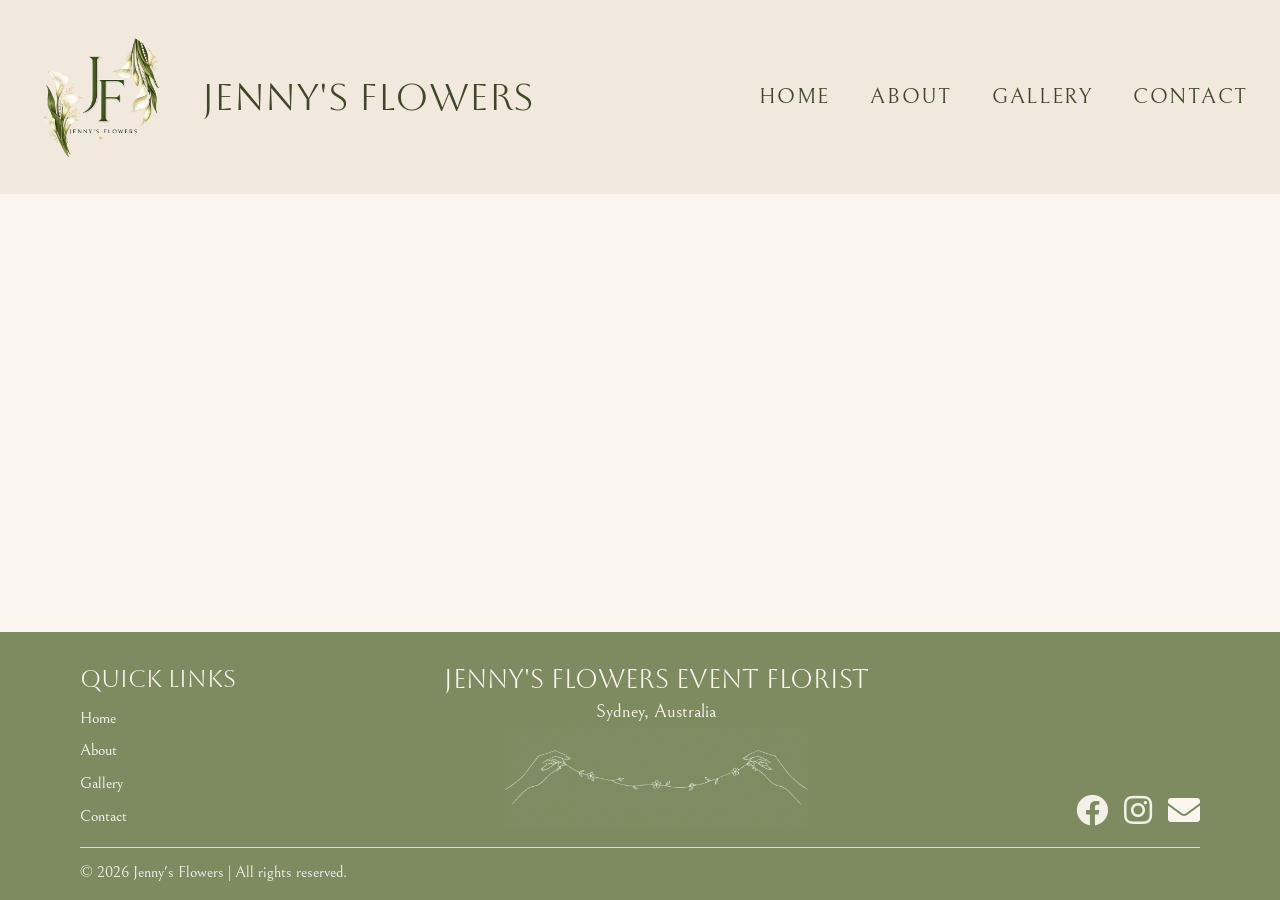
==== index.html @ c00c003e "Updates" ====
<!doctype html><html lang=""><head><meta charset="utf-8"><meta http-equiv="X-UA-Compatible" content="IE=edge"><meta name="viewport" content="width=device-width,initial-scale=1"><link rel="icon" href="/favicon.ico?v=2"><link rel="apple-touch-icon" href="/apple-touch-icon.png"><link rel="shortcut icon" href="/favicon.ico?v=2"><link rel="stylesheet" href="https://cdnjs.cloudflare.com/ajax/libs/font-awesome/5.15.4/css/all.min.css"><link rel="preconnect" href="https://fonts.googleapis.com"><link rel="preconnect" href="https://fonts.gstatic.com" crossorigin><link href="https://fonts.googleapis.com/css2?family=Aboreto&family=Bellefair&display=swap" rel="stylesheet"><title>jennys-flowers</title><script>// Handle redirects from 404.html
        (function () {
            const redirect = new URLSearchParams(window.location.search).get('redirect')
            if (redirect) {
                const nextPath = decodeURIComponent(redirect).replace(/^\/+/, '')
                history.replaceState(null, null, nextPath ? '/' + nextPath : '/')
            }
        })();</script><script defer="defer" src="/js/chunk-vendors.be7de935.js"></script><script defer="defer" src="/js/app.9e71cc03.js"></script><link href="/css/chunk-vendors.f1b2eaf0.css" rel="stylesheet"><link href="/css/app.28d55edc.css" rel="stylesheet"></head><body><noscript><strong>We're sorry but jennys-flowers doesn't work properly without JavaScript enabled. Please enable it to continue.</strong></noscript><div id="app"></div></body></html>
---- css/app.28d55edc.css ----
.copy-email[data-v-571bb3ab]{position:relative;display:inline-block}.copy-email__button[data-v-571bb3ab]{padding:0;border:0;background:transparent;color:inherit;font:inherit;line-height:inherit;text-decoration:inherit;cursor:pointer}.copy-email__message[data-v-571bb3ab]{position:absolute;left:50%;bottom:calc(100% + .5rem);z-index:20;min-width:-moz-max-content;min-width:max-content;padding:.35rem .65rem;border-radius:999px;background:var(--color-primary-dark);color:var(--color-bg);font-size:.8rem;line-height:1.2;white-space:nowrap;box-shadow:var(--shadow-soft);opacity:0;pointer-events:none;transform:translate(-50%,.2rem);transition:opacity .2s ease,transform .2s ease}.copy-email__message--visible[data-v-571bb3ab]{opacity:1;transform:translate(-50%)}.copy-email__message--error[data-v-571bb3ab]{background:var(--color-accent);color:var(--color-primary-dark)}.footer[data-v-91e7841a]{flex-shrink:0;width:100%;padding:var(--space-5) 0 var(--space-3);background:var(--color-primary)}.footer__inner[data-v-91e7841a]{width:calc(90% - 2rem);max-width:none;margin:0 auto}.footer-main[data-v-91e7841a]{display:grid;grid-template-columns:auto minmax(0,1fr) auto;gap:var(--space-4) var(--space-6);align-items:start}.footer-brand[data-v-91e7841a]{display:grid;justify-items:center;text-align:center}.footer__divider[data-v-91e7841a]{height:clamp(4.75rem,9vw,6.75rem);width:min(16rem,42vw);max-width:100%;background-color:var(--color-bg);-webkit-mask-image:url(/img/jennys_flower_divider_transparent.4cfa259c.png);mask-image:url(/img/jennys_flower_divider_transparent.4cfa259c.png);-webkit-mask-repeat:no-repeat;mask-repeat:no-repeat;-webkit-mask-position:center;mask-position:center;-webkit-mask-size:contain;mask-size:contain}.footer a[data-v-91e7841a]{text-decoration:none;display:inline-block}.footer a[data-v-91e7841a]:hover{color:var(--color-bg)!important;transition:color .3s ease}.footer-copy h3[data-v-91e7841a],.footer-copy h5[data-v-91e7841a],.footer-text[data-v-91e7841a]{color:var(--color-bg)}.footer-copy[data-v-91e7841a]{display:grid;gap:.35rem}.footer-heading[data-v-91e7841a]{margin:0 0 var(--space-2);color:var(--color-bg);font-family:var(--font-display);font-size:clamp(1.25rem,1.9vw,1.55rem)}.footer-copy h3[data-v-91e7841a]{margin:0;font-family:var(--font-display);font-size:clamp(1.25rem,2vw,1.7rem)}.footer-copy h5[data-v-91e7841a]{margin:0;font-size:clamp(1.15rem,1.45vw,1.3rem)}.footer-text[data-v-91e7841a]{margin:0;opacity:.95}.footer-links[data-v-91e7841a]{display:grid;justify-items:start;text-align:left;align-self:start;justify-self:start}.footer-nav[data-v-91e7841a]{display:grid;gap:.55rem}.footer-nav a[data-v-91e7841a]{color:var(--color-bg);font-size:1rem}.footer-social[data-v-91e7841a]{align-self:end;justify-self:end}.social-links[data-v-91e7841a]{display:flex;justify-content:flex-end;align-items:center;gap:var(--space-3);margin-top:0;color:var(--color-bg)}.footer-bottom[data-v-91e7841a]{margin-top:var(--space-3);padding-top:var(--space-2);border-top:1px solid var(--color-primary-light)}.footer-legal-copy[data-v-91e7841a]{text-align:left}.social-links a[data-v-91e7841a],.social-links[data-v-91e7841a] .copy-email__button{font-size:1.5rem;color:var(--color-bg)}.social-links[data-v-91e7841a] .copy-email__message{color:var(--color-bg)}.social-links[data-v-91e7841a] .copy-email__message--error{color:var(--color-accent-soft)}@media (max-width:767.98px){.footer[data-v-91e7841a]{padding:var(--space-4) 0 var(--space-3)}.footer__inner[data-v-91e7841a]{width:calc(100% - 1.25rem)}.footer-main[data-v-91e7841a]{grid-template-columns:1fr;gap:var(--space-3)}.footer-brand[data-v-91e7841a]{order:1}.footer-links[data-v-91e7841a]{order:2;justify-items:start;text-align:left}.footer-social[data-v-91e7841a]{order:3;justify-self:center}.social-links[data-v-91e7841a]{justify-content:center}.footer-bottom[data-v-91e7841a]{margin-top:var(--space-3)}}@media (max-width:766px){.footer-links[data-v-91e7841a]{justify-items:center;text-align:center;justify-self:center;width:100%}.footer-bottom[data-v-91e7841a],.footer-legal-copy[data-v-91e7841a]{text-align:center}}.navbar[data-v-5c8704b2]{padding:0;overflow:visible}.nav-shell[data-v-5c8704b2]{position:relative;padding-inline:0;align-items:flex-end;overflow:visible}.navbar-nav[data-v-5c8704b2]{align-items:flex-start}.nav-list[data-v-5c8704b2]{gap:var(--space-4)}.nav-link[data-v-5c8704b2]{cursor:pointer;color:var(--color-primary-dark);font-size:clamp(1.05rem,1.8vw,1.35rem);letter-spacing:.08em;padding:.15rem 0;transition:color .25s ease}.nav-link[data-v-5c8704b2]:hover{color:var(--color-primary)}.custom-toggler[data-v-5c8704b2],.navbar-toggler[data-v-5c8704b2],.no-outline[data-v-5c8704b2]{border:none!important;box-shadow:none!important;outline:none!important}.custom-toggler[data-v-5c8704b2]:active,.custom-toggler[data-v-5c8704b2]:focus,.custom-toggler[data-v-5c8704b2]:hover,.custom-toggler[data-v-5c8704b2]:visited,.navbar-toggler[data-v-5c8704b2]:active,.navbar-toggler[data-v-5c8704b2]:focus,.navbar-toggler[data-v-5c8704b2]:hover,.navbar-toggler[data-v-5c8704b2]:visited,.no-outline[data-v-5c8704b2]:active,.no-outline[data-v-5c8704b2]:focus,.no-outline[data-v-5c8704b2]:hover{outline:0!important;box-shadow:none!important;border-color:transparent!important;border:0!important}.custom-toggler .navbar-toggler-icon[data-v-5c8704b2]{background-image:url("data:image/svg+xml;charset=utf8,%3Csvg viewBox=%270 0 32 32%27 xmlns=%27http://www.w3.org/2000/svg%27%3E%3Cpath stroke=%27rgb%2863, 71, 40%29%27 stroke-width=%272%27 stroke-linecap=%27round%27 stroke-miterlimit=%2710%27 d=%27M4 8h24M4 16h24M4 24h24%27/%3E%3C/svg%3E")}@media (min-width:992px){.nav-shell[data-v-5c8704b2]{align-items:stretch}.nav-collapse[data-v-5c8704b2]{position:static;width:auto;min-width:0;padding:0;background:transparent;box-shadow:none;opacity:1;visibility:visible;pointer-events:auto;transform:none}.nav-list[data-v-5c8704b2]{flex-direction:row;align-items:center;margin-top:0}}@media (max-width:991.98px){.nav-collapse[data-v-5c8704b2]{position:absolute;top:0;right:calc(100% + .65rem);z-index:80;width:-moz-max-content;width:max-content;min-width:12rem;padding:.85rem 1rem;border-radius:var(--radius-panel);background:hsla(38,52%,96%,.96);box-shadow:var(--shadow-soft);-webkit-backdrop-filter:blur(10px);backdrop-filter:blur(10px);opacity:0;visibility:hidden;pointer-events:none;transform:translateX(.75rem);transition:opacity .25s ease,transform .25s ease,visibility 0s linear .25s}.nav-collapse--open[data-v-5c8704b2]{opacity:1;visibility:visible;pointer-events:auto;transform:translateX(0);transition-delay:0s}.navbar-nav[data-v-5c8704b2]{margin-top:0;gap:var(--space-3)!important}.nav-link[data-v-5c8704b2]{display:block;white-space:nowrap}}.router-link-active[data-v-5c8704b2]{color:var(--color-primary);font-weight:700}.nav-item[data-v-5c8704b2]{text-align:left}.site-header[data-v-0a4d6a3c]{position:relative;z-index:40;background-color:hsla(33,45%,91%,.95)}.site-header__inner[data-v-0a4d6a3c]{display:flex;flex-wrap:nowrap;align-items:center;justify-content:space-between;gap:var(--space-4);width:100%;max-width:none;padding-block:var(--space-2);padding-inline:clamp(.75rem,2vw,1.5rem)}.site-branding[data-v-0a4d6a3c]{display:flex;flex:1 1 auto;align-items:center;gap:var(--space-5);min-width:0}.site-brand[data-v-0a4d6a3c]{margin-right:0;flex-shrink:0}.site-logo[data-v-0a4d6a3c]{height:clamp(5.75rem,11vw,9.4rem);width:auto;padding-left:.35rem}.site-title[data-v-0a4d6a3c]{color:var(--color-primary-dark);font-size:clamp(1.75rem,3vw,2.5rem);font-family:var(--font-display);font-weight:400;line-height:1.1;text-align:left;white-space:nowrap}.site-nav[data-v-0a4d6a3c]{margin-left:auto;display:flex;min-width:0;align-items:center;justify-content:flex-end;gap:var(--space-2);flex-shrink:0}.site-header__mobile-links[data-v-0a4d6a3c]{display:none}.site-header__mobile-links a[data-v-0a4d6a3c],.site-header__mobile-links[data-v-0a4d6a3c] .copy-email__button{display:inline-flex;align-items:center;justify-content:center;width:2.5rem;height:2.5rem;border-radius:999px;background:var(--color-surface);color:var(--color-primary-dark);text-decoration:none;transition:color .25s ease,background-color .25s ease,transform .25s ease}.site-header__mobile-links a[data-v-0a4d6a3c]:focus-visible,.site-header__mobile-links a[data-v-0a4d6a3c]:hover,.site-header__mobile-links[data-v-0a4d6a3c] .copy-email__button:focus-visible,.site-header__mobile-links[data-v-0a4d6a3c] .copy-email__button:hover{background:var(--color-primary-light);color:var(--color-primary);transform:translateY(-1px)}@media (max-width:991.98px){.site-branding[data-v-0a4d6a3c]{gap:var(--space-1)}}@media (max-width:575.98px){.site-header__inner[data-v-0a4d6a3c]{position:relative;display:block;padding-block:var(--space-2);padding-right:6.5rem}.site-branding[data-v-0a4d6a3c]{gap:.45rem}.site-logo[data-v-0a4d6a3c]{height:4.2rem}.site-title[data-v-0a4d6a3c]{font-size:1.35rem;line-height:.95;white-space:normal}.site-nav[data-v-0a4d6a3c]{position:absolute;top:var(--space-2);right:clamp(.75rem,2vw,1.5rem);flex-direction:column;align-items:flex-end;justify-content:flex-start;gap:.35rem;margin-left:0;z-index:60}.site-header__mobile-links[data-v-0a4d6a3c]{display:flex;align-items:center;gap:.4rem}.site-header__mobile-links a[data-v-0a4d6a3c],.site-header__mobile-links[data-v-0a4d6a3c] .copy-email__button{width:2rem;height:2rem;font-size:.85rem}}.scroll-top-button[data-v-67e7c828]{position:fixed;right:clamp(.9rem,2vw,1.5rem);bottom:clamp(1rem,2.5vw,1.75rem);z-index:120;display:inline-flex;align-items:center;justify-content:center;width:3rem;height:3rem;border:1px solid var(--color-primary);border-radius:999px;background:hsla(38,52%,96%,.94);color:var(--color-primary-dark);box-shadow:var(--shadow-soft);-webkit-backdrop-filter:blur(8px);backdrop-filter:blur(8px);transition:transform .25s ease,background-color .25s ease,color .25s ease,opacity .25s ease}.scroll-top-button[data-v-67e7c828]:focus-visible,.scroll-top-button[data-v-67e7c828]:hover{background:var(--color-accent);color:var(--color-white);transform:translateY(-2px)}@media (max-width:575.98px){.scroll-top-button[data-v-67e7c828]{width:2.7rem;height:2.7rem;right:.85rem;bottom:.9rem}}.app-wrapper{min-height:100vh;display:flex;flex-direction:column}.main-content{flex:1 0 auto;width:100%;display:flex;flex-direction:column;padding-bottom:var(--space-5)}.thank-you-popup[data-v-0f06ff4d]{position:fixed;top:0;left:0;width:100%;height:100%;background-color:rgba(47,47,42,.42);display:flex;justify-content:center;align-items:center;z-index:1000}.popup-content[data-v-0f06ff4d]{background-color:var(--color-surface);color:var(--color-primary-dark);padding:2rem 1.5rem;border:1px solid var(--color-primary-light);border-radius:var(--radius-panel);text-align:center;position:relative;max-width:400px;width:90%;box-shadow:var(--shadow-soft)}.popup-content p[data-v-0f06ff4d]{font-size:clamp(1.2rem,2vw,1.5rem);margin-bottom:0}.close-btn[data-v-0f06ff4d]{position:absolute;top:10px;right:15px;background:none;border:none;color:var(--color-primary);font-size:24px;cursor:pointer}.contact-form-container[data-v-4f8b0415]{width:min(100%,52rem);margin:0 auto;padding:clamp(1.25rem,2vw,2rem);position:relative;background:var(--color-bg);border-radius:var(--radius-panel);box-shadow:var(--shadow-soft)}.contact-intro[data-v-4f8b0415]{margin-bottom:var(--space-4)}.contact-intro[data-v-4f8b0415] .contact-email-link{color:var(--color-primary);text-decoration:underline;text-decoration-color:var(--color-primary-light)}.contact-form[data-v-4f8b0415]{margin-top:var(--space-3)}.client-info[data-v-4f8b0415]{font-size:var(--font-size-body)}.form-group[data-v-4f8b0415]{display:grid;gap:var(--space-2);margin-bottom:var(--space-3)}.form-group--spacious[data-v-4f8b0415]{margin-bottom:var(--space-5)}.form-group--recaptcha[data-v-4f8b0415]{margin-bottom:var(--space-4)}.form-label[data-v-4f8b0415]{color:var(--color-primary-dark);font-size:.95rem;letter-spacing:.06em;text-transform:uppercase}.form-control[data-v-4f8b0415]{border:1.5px solid var(--color-primary-light);border-radius:.8rem;padding:.85rem 1rem;background-color:var(--color-white);color:var(--color-text)}.form-control[data-v-4f8b0415]::-moz-placeholder{color:var(--color-text-muted);opacity:.85}.form-control[data-v-4f8b0415]::placeholder{color:var(--color-text-muted);opacity:.85}.form-control[data-v-4f8b0415]:focus{box-shadow:0 0 0 .18rem rgba(126,139,97,.16);border-color:var(--color-primary)}textarea.form-control[data-v-4f8b0415]{min-height:8.75rem;resize:vertical}.submit-button[data-v-4f8b0415]{min-width:8.75rem;background-color:var(--color-primary);border-color:var(--color-primary);color:var(--color-white);font-size:1.1rem;letter-spacing:.04em}.submit-button[data-v-4f8b0415]:focus-visible,.submit-button[data-v-4f8b0415]:hover{background-color:var(--color-primary-dark);border-color:var(--color-primary-dark);color:var(--color-white)}.submit-button[data-v-4f8b0415]:disabled{opacity:.8}.recaptcha-slot[data-v-4f8b0415]{transform-origin:left top}@media (max-width:767.98px){.contact-form-container[data-v-4f8b0415]{padding:1rem}.submit-button[data-v-4f8b0415]{width:100%}}@media (max-width:430px){.recaptcha-slot[data-v-4f8b0415]{transform:scale(.9)}}.gallery-grid--masonry[data-v-34f7769f]{width:min(90vw,1600px);max-width:100%;margin:0 auto}.gallery-row[data-v-34f7769f]{margin:0}.gallery-tile[data-v-34f7769f]{margin:0;overflow:hidden;border-radius:var(--radius-panel);background:var(--color-surface-strong);box-shadow:var(--shadow-soft);aspect-ratio:4/5}.gallery-masonry[data-v-34f7769f]{--gallery-masonry-row-height:8px;display:grid;grid-template-columns:repeat(2,minmax(0,1fr));grid-auto-rows:var(--gallery-masonry-row-height);gap:.45rem;align-items:start}.gallery-image-trigger[data-v-34f7769f]{width:100%;padding:0;border:0;background:transparent;display:block;cursor:zoom-in}.gallery-image-trigger[data-v-34f7769f]:focus-visible{outline:2px solid var(--color-primary);outline-offset:-2px}.gallery-tile--masonry[data-v-34f7769f]{grid-row-end:span 1;margin-bottom:0;overflow:hidden;aspect-ratio:auto;border-radius:var(--radius-panel);background:transparent;box-shadow:none}.gallery-image[data-v-34f7769f]{width:100%;height:100%;-o-object-fit:cover;object-fit:cover;display:block;transition:transform .3s ease}.gallery-image--masonry[data-v-34f7769f]{width:100%;height:auto;-o-object-fit:contain;object-fit:contain}.gallery-tile:hover .gallery-image[data-v-34f7769f]{transform:scale(1.03)}@media (min-width:900px){.gallery-masonry[data-v-34f7769f]{grid-template-columns:repeat(3,minmax(0,1fr))}}@media (min-width:1200px){.gallery-masonry[data-v-34f7769f]{grid-template-columns:repeat(4,minmax(0,1fr))}}.contact-section[data-v-89f85a46]{display:grid;gap:var(--space-5);padding-top:0}.contact-info-hero[data-v-89f85a46]{position:relative;isolation:isolate;display:grid;align-items:center;width:100vw;margin-inline:calc(50% - 50vw);min-height:clamp(18rem,42vw,28rem);padding:clamp(1rem,3vw,2rem);overflow:hidden}.contact-info-hero[data-v-89f85a46]:before{content:"";position:absolute;inset:0;z-index:-2;background-image:var(--contact-background-image);background-position:50%;background-repeat:no-repeat;background-size:cover}.contact-info-hero[data-v-89f85a46]:after{content:"";position:absolute;inset:0;z-index:-1;background:hsla(60,6%,50%,.32)}.info[data-v-89f85a46]{width:100%;max-width:100%}.contact-info-stack[data-v-89f85a46]{display:grid;gap:var(--space-4);width:min(55vw,64rem);margin:0 auto}.contact-text[data-v-89f85a46]{margin:0;color:var(--color-text-soft);font-size:var(--font-size-body)}.contact-card[data-v-89f85a46]{width:100%;max-width:34rem}.contact-card .section-title[data-v-89f85a46]{margin-bottom:var(--space-2)}@media (min-width:768px){.contact-info-stack[data-v-89f85a46]{grid-template-columns:repeat(2,minmax(0,1fr));align-items:stretch}.contact-card[data-v-89f85a46]{max-width:none}}.about-page[data-v-15de1800]{width:90vw;max-width:90vw;padding-inline:0}.about-block[data-v-15de1800]{display:grid;gap:0;align-items:stretch}.about-media[data-v-15de1800]{width:100%;margin:0;overflow:hidden;border-radius:var(--radius-panel);box-shadow:var(--shadow-soft);aspect-ratio:4/5}.about-image[data-v-15de1800]{width:100%;height:100%;-o-object-fit:cover;object-fit:cover;display:block}.about-copy[data-v-15de1800]{width:100%;margin:0}.about-panel[data-v-15de1800]{display:grid;gap:var(--space-5);text-align:left;height:100%}.about-panel .body-copy[data-v-15de1800]{text-align:justify;text-justify:inter-word}.about-section[data-v-15de1800]{display:grid;gap:var(--space-3)}.about-signoff[data-v-15de1800]{text-align:center}@media (min-width:992px){.about-block[data-v-15de1800]{grid-template-columns:minmax(18rem,24rem) minmax(0,1fr);grid-template-areas:"media copy"}.about-copy[data-v-15de1800]{grid-area:copy}.about-media[data-v-15de1800]{grid-area:media;height:100%;aspect-ratio:auto;border-top-right-radius:0;border-bottom-right-radius:0}.about-panel[data-v-15de1800]{border-top-left-radius:0;border-bottom-left-radius:0}}.lightbox-modal[data-v-5f1d209f]{position:fixed;inset:0;z-index:1200;display:grid;place-items:center;padding:clamp(1rem,3vw,2rem);padding-bottom:calc(clamp(1rem, 3vw, 2rem) + 4.75rem);background:rgba(47,47,42,.72);-webkit-backdrop-filter:blur(4px);backdrop-filter:blur(4px);overscroll-behavior:contain}.lightbox-stage[data-v-5f1d209f]{width:min(80vw,72rem);max-width:100%;max-height:80dvh;display:flex;align-items:center;justify-content:center;touch-action:pan-y pinch-zoom}.lightbox-image[data-v-5f1d209f]{display:block;max-width:100%;max-height:80dvh;width:auto;height:auto;-o-object-fit:contain;object-fit:contain;border-radius:var(--radius-panel);box-shadow:0 1.25rem 3rem rgba(47,47,42,.28)}.lightbox-nav-row[data-v-5f1d209f]{position:fixed;left:50%;bottom:max(1rem,env(safe-area-inset-bottom));transform:translateX(-50%);display:flex;align-items:center;gap:.85rem;padding:.35rem .45rem;border:1px solid var(--color-primary-light);border-radius:999px;background:hsla(33,45%,91%,.9);-webkit-backdrop-filter:blur(10px);backdrop-filter:blur(10px);box-shadow:0 1rem 2rem rgba(47,47,42,.18)}.lightbox-nav[data-v-5f1d209f]{position:static;background:transparent;font-size:2.4rem;place-items:center;cursor:pointer}.lightbox-close[data-v-5f1d209f],.lightbox-nav[data-v-5f1d209f]{width:3rem;height:3rem;border:0;border-radius:999px;color:var(--color-primary-dark);line-height:1;display:grid}.lightbox-close[data-v-5f1d209f]{position:fixed;background:var(--color-surface);top:max(1rem,env(safe-area-inset-top));right:max(1rem,env(safe-area-inset-right));font-size:2rem;place-items:center;cursor:pointer;box-shadow:var(--shadow-soft)}.lightbox-close[data-v-5f1d209f]:focus-visible,.lightbox-close[data-v-5f1d209f]:hover,.lightbox-nav[data-v-5f1d209f]:focus-visible,.lightbox-nav[data-v-5f1d209f]:hover{background:var(--color-primary);color:var(--color-white)}.lightbox-nav[data-v-5f1d209f]:disabled{opacity:.4;cursor:not-allowed}@media (max-width:767px){.lightbox-modal[data-v-5f1d209f]{padding:.85rem;padding-bottom:5.1rem}.lightbox-image[data-v-5f1d209f],.lightbox-stage[data-v-5f1d209f]{max-height:72dvh}.lightbox-image[data-v-5f1d209f]{width:100%}.lightbox-nav-row[data-v-5f1d209f]{gap:.7rem;bottom:max(.75rem,env(safe-area-inset-bottom));padding:.3rem .4rem}.lightbox-close[data-v-5f1d209f],.lightbox-nav[data-v-5f1d209f]{width:2.75rem;height:2.75rem}.lightbox-nav[data-v-5f1d209f]{font-size:2rem}.lightbox-close[data-v-5f1d209f]{font-size:1.85rem}}.gallery-page[data-v-7d17e92a]{width:100%;padding-inline:0}.gallery-copy[data-v-7d17e92a]{text-align:center}.gallery-copy .page-heading[data-v-7d17e92a]{font-size:clamp(1.35rem,2.7vw,2.05rem)}.gallery-filters[data-v-7d17e92a]{display:flex;flex-wrap:wrap;justify-content:center;gap:var(--space-1);margin-top:var(--space-2)}.filter-button[data-v-7d17e92a]{min-height:2.2rem;padding:.45rem .6rem;font-size:.8rem}.filter-button.active[data-v-7d17e92a],.filter-button[data-v-7d17e92a]:focus-visible,.filter-button[data-v-7d17e92a]:hover{background-color:var(--color-primary);border-color:var(--color-primary);color:var(--color-white)}.hero-slideshow[data-v-0fee9284]{position:relative;width:100%;min-height:clamp(28rem,68vh,46rem);overflow:hidden;background:var(--color-surface)}.hero-slides[data-v-0fee9284]{position:absolute;inset:0}.hero-slide[data-v-0fee9284]{position:absolute;inset:0;opacity:0;transition:opacity 1.2s ease}.hero-slide--active[data-v-0fee9284]{opacity:1}.hero-image[data-v-0fee9284]{width:100%;height:100%;-o-object-fit:cover;object-fit:cover}.hero-overlay[data-v-0fee9284]{position:relative;z-index:1;min-height:inherit;display:flex;align-items:flex-start;width:100%;padding:clamp(2.5rem,7vw,5.5rem) 0 calc(clamp(2.5rem, 7vw, 5.5rem) + 1rem)}.hero-progress[data-v-0fee9284]{position:absolute;left:0;right:0;bottom:0;z-index:2;height:3px;background:hsla(0,0%,100%,.28)}.hero-progress-bar[data-v-0fee9284]{display:block;width:100%;height:100%;background:var(--color-white);transform:scaleX(0);transform-origin:left center;animation:hero-progress-0fee9284 var(--hero-progress-duration) linear forwards}.hero-progress-bar--paused[data-v-0fee9284]{animation:none;transform:scaleX(1)}@keyframes hero-progress-0fee9284{0%{transform:scaleX(0)}to{transform:scaleX(1)}}@media (max-width:767.98px){.hero-slideshow[data-v-0fee9284]{min-height:clamp(24rem,62vh,34rem)}.hero-overlay[data-v-0fee9284]{padding:clamp(2rem,8vw,3.5rem) 0 calc(clamp(2rem, 8vw, 3.5rem) + 1rem)}}.price-list-card[data-v-2bddcf09]{width:100%;height:100%;padding:clamp(1.35rem,2vw,2rem);text-align:left;background:radial-gradient(circle at top left,hsla(0,0%,100%,.92),transparent 45%),linear-gradient(135deg,hsla(38,52%,96%,.98),hsla(33,45%,91%,.92));color:var(--color-text)}.price-list-card__header[data-v-2bddcf09]{margin-bottom:1rem;padding-bottom:.8rem;border-bottom:1px solid rgba(126,139,97,.22)}.price-list-card__heading[data-v-2bddcf09]{margin:0;color:var(--color-primary-dark);font-family:var(--font-display);font-size:clamp(1.15rem,1.7vw,1.75rem);letter-spacing:.06em;text-transform:uppercase}.price-list-card__items[data-v-2bddcf09]{--price-column-width:clamp(6.75rem,14vw,8.75rem);position:relative;display:grid;gap:.85rem}.price-list-card__items[data-v-2bddcf09]:after{content:"";position:absolute;top:0;bottom:0;left:calc(100% - var(--price-column-width));width:1px;background:rgba(126,139,97,.22)}.price-list-card__item[data-v-2bddcf09]{padding-top:.85rem;border-top:1px solid rgba(126,139,97,.22)}.price-list-card__item[data-v-2bddcf09]:first-child{padding-top:0;border-top:0}.price-list-card__content[data-v-2bddcf09]{display:grid;grid-template-columns:minmax(0,1fr) var(--price-column-width);gap:0;align-items:start}.price-list-card__copy[data-v-2bddcf09]{display:grid;gap:.45rem;padding-right:1.2rem}.price-list-card__title[data-v-2bddcf09]{margin:0;color:var(--color-primary-dark);font-family:var(--font-display);font-size:clamp(1.05rem,1.5vw,1.55rem);letter-spacing:.05em;text-transform:uppercase}.price-list-card__subtitle[data-v-2bddcf09]{color:var(--color-text-muted);font-size:.72em;letter-spacing:.03em}.price-list-card__details[data-v-2bddcf09]{margin:0;padding-left:1.1rem;display:grid;gap:.35rem;color:var(--color-text);font-size:clamp(.92rem,1.05vw,1.02rem);line-height:1.55}.price-list-card__note[data-v-2bddcf09]{margin:0;color:var(--color-text-muted);font-size:.98rem;font-style:italic;line-height:1.45}.price-list-card__price[data-v-2bddcf09]{margin:0;padding-left:1.2rem;display:grid;gap:.18rem;color:var(--color-primary-dark);font-family:var(--font-display);text-align:left}.price-list-card__price-prefix[data-v-2bddcf09]{font-size:clamp(.82rem,.95vw,.92rem);letter-spacing:.08em;text-transform:uppercase}.price-list-card__price-amount[data-v-2bddcf09]{font-size:clamp(1rem,1.25vw,1.2rem);letter-spacing:.04em;text-transform:uppercase;white-space:nowrap}@media (max-width:575.98px){.price-list-card[data-v-2bddcf09]{padding:1rem}.price-list-card__header[data-v-2bddcf09]{margin-bottom:.85rem;padding-bottom:.7rem}.price-list-card__items[data-v-2bddcf09]{--price-column-width:5.85rem}.price-list-card__copy[data-v-2bddcf09]{padding-right:.9rem}.price-list-card__price[data-v-2bddcf09]{padding-left:.9rem}.price-list-card__price-prefix[data-v-2bddcf09]{font-size:.75rem}.price-list-card__price-amount[data-v-2bddcf09]{font-size:.95rem}}.hero-section[data-v-724d056c]{width:100%;padding:0;display:grid;gap:var(--space-5)}.hero-copy[data-v-724d056c]{width:min(90vw,var(--copy-width));margin:0 auto}.title-container[data-v-724d056c]{text-align:center;-webkit-backdrop-filter:blur(2px);backdrop-filter:blur(2px)}.price-guide-intro[data-v-724d056c]{width:100vw;max-width:none;margin-inline:calc(50% - 50vw)}.price-guide-intro__panel[data-v-724d056c]{display:grid;width:100%;border-radius:0;padding-inline:0}.price-guide-intro__content[data-v-724d056c]{width:min(90vw,var(--copy-width));margin:0 auto;display:grid;gap:var(--space-3);text-align:left}.price-guide-intro__content .body-copy[data-v-724d056c],.price-guide-intro__content .section-title[data-v-724d056c]{margin:0}.home-feature-list[data-v-724d056c]{width:100vw;margin-inline:calc(50% - 50vw);display:grid;gap:var(--space-5)}.home-feature-card[data-v-724d056c]{margin:0 auto;display:grid;grid-template-columns:repeat(2,minmax(0,1fr));background:var(--color-surface);box-shadow:var(--shadow-soft);overflow:hidden}.home-feature-card--image-right .home-feature-card__media[data-v-724d056c]{order:2}.home-feature-card--image-right .home-feature-card__content[data-v-724d056c]{order:1}.home-feature-card--image-right[data-v-724d056c]{width:100vw;max-width:none;margin-inline:calc(50% - 50vw)}.home-feature-card__media[data-v-724d056c]{display:flex;align-items:center;justify-content:center;min-height:100%;background:var(--color-white)}.home-feature-card__media--price-list[data-v-724d056c]{align-items:stretch;background:transparent}.home-feature-card__price-list[data-v-724d056c]{flex:1 1 auto}.home-feature-card__image[data-v-724d056c]{width:100%;height:100%;-o-object-fit:cover;object-fit:cover;-o-object-position:center;object-position:center}.home-feature-card__content[data-v-724d056c]{position:relative;isolation:isolate;display:flex;align-items:center;justify-content:center;padding:clamp(1.5rem,4vw,3rem);min-height:clamp(16rem,30vw,22rem);background-color:var(--color-surface);overflow:hidden}.home-feature-card__content[data-v-724d056c]:before{content:"";position:absolute;inset:0;z-index:-2;background-image:var(--feature-background-image);background-position:50%;background-repeat:no-repeat;background-size:cover;transition:transform .3s ease}.home-feature-card__content[data-v-724d056c]:after{content:"";position:absolute;inset:0;z-index:-1;background:hsla(33,45%,91%,.25)}.home-feature-card__copy[data-v-724d056c]{display:grid;justify-items:center;gap:var(--space-3);text-align:center}.home-feature-card__copy .section-title[data-v-724d056c]{margin-bottom:0}.home-feature-card__link[data-v-724d056c]{min-width:min(100%,16rem)}.home-feature-card:hover .home-feature-card__content[data-v-724d056c]:before{transform:scale(1.03)}@media (min-width:1200px){.home-feature-card__copy .section-title[data-v-724d056c]{font-size:clamp(2rem,2.4vw,2.6rem)}.home-feature-card__link[data-v-724d056c]{min-height:3.2rem;padding-inline:1.4rem;font-size:1.05rem}}@media (max-width:767.98px){.hero-section[data-v-724d056c]{gap:var(--space-4)}.home-feature-card[data-v-724d056c]{grid-template-columns:1fr;grid-template-rows:minmax(0,1fr) minmax(0,1fr);min-height:24rem}.home-feature-card--price-list[data-v-724d056c]{grid-template-rows:auto auto;min-height:0}.home-feature-card--image-right .home-feature-card__content[data-v-724d056c],.home-feature-card--image-right .home-feature-card__media[data-v-724d056c],.home-feature-card__content[data-v-724d056c],.home-feature-card__media[data-v-724d056c]{order:0}.home-feature-card__media[data-v-724d056c]{min-height:100%}.home-feature-card__image[data-v-724d056c]{max-height:100%}.home-feature-card__content[data-v-724d056c]{min-height:100%;padding:var(--space-4)}}:root{--color-bg:#faf6ef;--color-surface:#f3eadf;--color-primary:#7e8b61;--color-primary-dark:#3f4728;--color-primary-light:#d8ddc7;--color-accent:#e7a878;--color-accent-soft:#f4dcd5;--color-line:#d9b36c;--color-text:#2f2f2a;--color-text-muted:#6f705f;--color-white:#fff;--color-surface-strong:var(--color-white);--color-text-soft:var(--color-text-muted);--color-border:var(--color-primary-light);--shadow-soft:0 18px 40px rgba(63,71,40,.08);--radius-panel:0.3rem;--radius-pill:999px;--space-1:0.5rem;--space-2:0.75rem;--space-3:1rem;--space-4:1.5rem;--space-5:2rem;--space-6:3rem;--space-7:4rem;--content-width:1100px;--copy-width:840px;--font-body:"Bellefair",serif;--font-display:"Aboreto",serif;--font-size-lead:clamp(1.25rem,2vw,1.7rem);--font-size-body:clamp(1.08rem,1.45vw,1.32rem);--font-size-title:clamp(2rem,4vw,3.1rem);--font-size-section:clamp(1.5rem,2.4vw,2rem)}*,:after,:before{box-sizing:border-box}html{scroll-behavior:smooth}body{margin:0;background:var(--color-bg);color:var(--color-text);font-family:var(--font-body)}a{color:var(--color-primary);text-decoration-color:var(--color-primary-light);transition:color .25s ease,text-decoration-color .25s ease}a:hover{color:var(--color-primary-dark);text-decoration-color:var(--color-line)}a:focus-visible,button:focus-visible,input:focus-visible,textarea:focus-visible{outline:2px solid var(--color-primary);outline-offset:3px}img{display:block;max-width:100%}button,input,textarea{font:inherit}#app{min-height:100vh;text-align:center;font-family:var(--font-body);font-weight:400;font-style:normal}.page-shell{width:min(100% - 2rem,var(--content-width));margin:0 auto;padding:var(--space-3) 0}.page-copy{width:min(100%,var(--copy-width));margin:0 auto;display:grid;gap:var(--space-4)}.page-panel{background:var(--color-bg);border-radius:var(--radius-panel);box-shadow:var(--shadow-soft);padding:clamp(1.25rem,2vw,2rem)}.page-heading{margin:0 0 var(--space-3);font-size:var(--font-size-title);letter-spacing:.05em}.page-heading,.section-title{color:var(--color-primary-dark);font-family:var(--font-display)}.section-title{margin:0;font-size:var(--font-size-section)}.lead-copy{margin:0;color:var(--color-bg);font-size:var(--font-size-lead);line-height:1.45}.body-copy{margin:0;color:var(--color-text-soft);font-size:var(--font-size-body);line-height:1.7}.gallery-block{margin-top:var(--space-3)}.info-stack,.section-stack{display:grid;gap:var(--space-4)}.info-stack{justify-items:center}.pill-button{display:inline-flex;align-items:center;justify-content:center;min-height:2.9rem;padding:.7rem 1.15rem;border:1px solid var(--color-primary);border-radius:var(--radius-pill);background-color:var(--color-white);color:var(--color-primary-dark);line-height:1;text-decoration:none;transition:background-color .25s ease,border-color .25s ease,color .25s ease,transform .25s ease}.pill-button:focus-visible,.pill-button:hover{background-color:var(--color-primary);border-color:var(--color-primary);color:var(--color-white)}@media(max-width:767.98px){.page-shell{width:min(100% - 1.25rem,var(--content-width));padding:var(--space-5) 0}.page-panel{padding:1.25rem}}
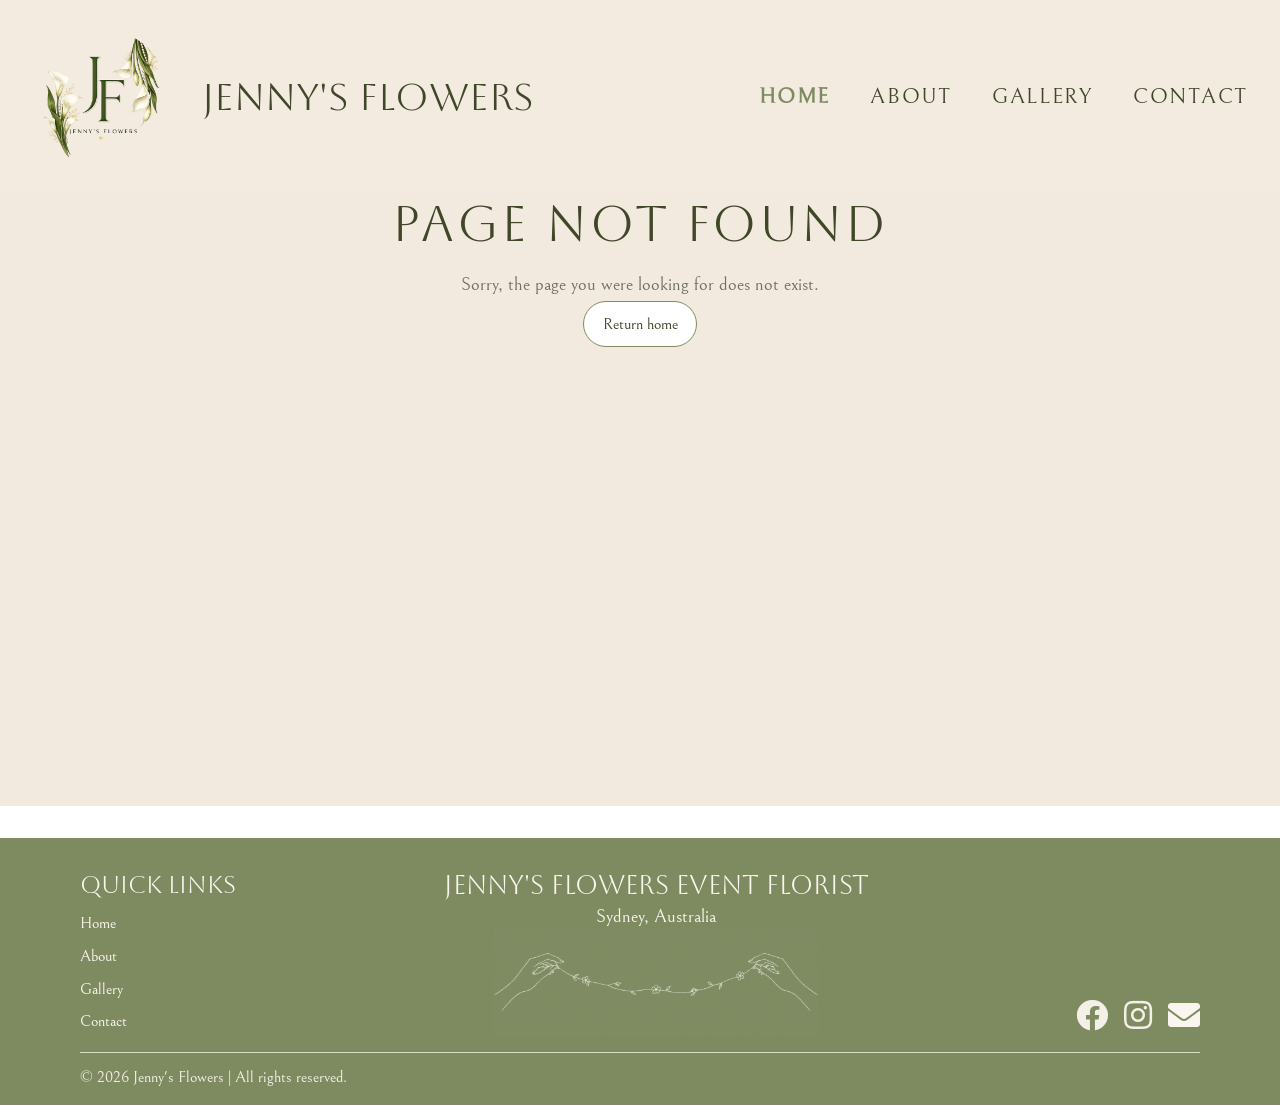
==== commit 02dcf8d7: "Updates" ====
--- a/index.html
+++ b/index.html
@@ -1,8 +1,19 @@
-<!doctype html><html lang=""><head><meta charset="utf-8"><meta http-equiv="X-UA-Compatible" content="IE=edge"><meta name="viewport" content="width=device-width,initial-scale=1"><link rel="icon" href="/favicon.ico?v=2"><link rel="apple-touch-icon" href="/apple-touch-icon.png"><link rel="shortcut icon" href="/favicon.ico?v=2"><link rel="stylesheet" href="https://cdnjs.cloudflare.com/ajax/libs/font-awesome/5.15.4/css/all.min.css"><link rel="preconnect" href="https://fonts.googleapis.com"><link rel="preconnect" href="https://fonts.gstatic.com" crossorigin><link href="https://fonts.googleapis.com/css2?family=Aboreto&family=Bellefair&display=swap" rel="stylesheet"><title>jennys-flowers</title><script>// Handle redirects from 404.html
-        (function () {
-            const redirect = new URLSearchParams(window.location.search).get('redirect')
-            if (redirect) {
-                const nextPath = decodeURIComponent(redirect).replace(/^\/+/, '')
-                history.replaceState(null, null, nextPath ? '/' + nextPath : '/')
-            }
-        })();</script><script defer="defer" src="/js/chunk-vendors.be7de935.js"></script><script defer="defer" src="/js/app.9e71cc03.js"></script><link href="/css/chunk-vendors.f1b2eaf0.css" rel="stylesheet"><link href="/css/app.28d55edc.css" rel="stylesheet"></head><body><noscript><strong>We're sorry but jennys-flowers doesn't work properly without JavaScript enabled. Please enable it to continue.</strong></noscript><div id="app"></div></body></html>+<!DOCTYPE html><html lang="en"><head>
+    <meta charset="utf-8">
+    <meta name="viewport" content="width=device-width, initial-scale=1">
+    <meta name="referrer" content="strict-origin-when-cross-origin">
+    <link rel="icon" href="/favicon.ico?v=2">
+    <link rel="preconnect" href="https://cdnjs.cloudflare.com">
+    <link rel="preconnect" href="https://fonts.googleapis.com">
+    <link rel="preconnect" href="https://fonts.gstatic.com" crossorigin="">
+    <link rel="stylesheet" href="https://cdnjs.cloudflare.com/ajax/libs/font-awesome/5.15.4/css/all.min.css">
+    <link rel="stylesheet" href="https://fonts.googleapis.com/css2?family=Aboreto&amp;family=Bellefair&amp;display=swap">
+    <title>Jenny's Flowers | Wedding &amp; Event Florist Sydney</title>
+    <script type="module" crossorigin="" src="/assets/app-DOT4cWDW.js"></script>
+    <link rel="stylesheet" crossorigin="" href="/assets/app-sDCjPnV7.css">
+  <meta name="description" content="Jenny's Flowers creates elegant fresh and faux florals for weddings, intimate gatherings and grand events across Sydney and beyond."><meta name="robots" content="noindex, nofollow"><link rel="canonical" href="https://junikab.github.io/"></head>
+  <body>
+    <div id="app" data-server-rendered="true"><div class="app-wrapper"><nav class="navbar navbar-expand-lg site-header" data-v-0bb48658=""><div class="container site-header__inner" data-v-0bb48658=""><div class="site-branding" data-v-0bb48658=""><a aria-current="page" href="/" class="router-link-active router-link-exact-active navbar-brand site-brand" data-v-0bb48658=""><img src="/assets/logoChatGPT-CqE9WBmD.png" alt="Jenny's Flowers Logo" height="150" class="site-logo d-inline-block align-text-top rounded-circle" data-v-0bb48658=""></a><div class="site-title" data-v-0bb48658=""><span class="d-inline-block" data-v-0bb48658="">Jenny's<br class="d-md-none" data-v-0bb48658=""> Flowers</span></div></div><div class="site-nav" data-v-0bb48658=""><div class="site-header__mobile-links" aria-label="Social links" data-v-0bb48658=""><a href="https://www.facebook.com/profile.php?id=61565467934102" target="_blank" rel="noopener noreferrer" aria-label="Visit Jenny's Flowers on Facebook" data-v-0bb48658=""><i class="fab fa-facebook-f" aria-hidden="true" data-v-0bb48658=""></i></a><a href="https://www.instagram.com/Jennysflowers_au/#" target="_blank" rel="noopener noreferrer" aria-label="Visit Jenny's Flowers on Instagram" data-v-0bb48658=""><i class="fab fa-instagram" aria-hidden="true" data-v-0bb48658=""></i></a><span class="copy-email" data-v-0bb48658="" data-v-56cf2932=""><button type="button" class="copy-email__button" aria-label="Copy email address jennydeygin@gmail.com" data-v-56cf2932=""><!--[--><i class="fas fa-envelope" aria-hidden="true" data-v-0bb48658=""></i><!--]--></button><!----></span></div><nav class="navbar navbar-expand-lg" data-v-0bb48658="" data-v-3b43e356=""><div class="container-fluid flex-column nav-shell" data-v-3b43e356=""><button class="navbar-toggler custom-toggler no-outline align-self-end" type="button" aria-controls="navbarNav" aria-expanded="false" aria-label="Toggle navigation" data-v-3b43e356=""><span class="navbar-toggler-icon" data-v-3b43e356=""></span></button><div id="navbarNav" class="nav-collapse" data-v-3b43e356=""><ul class="navbar-nav nav-list" data-v-3b43e356=""><li class="nav-item" data-v-3b43e356=""><a aria-current="page" href="/" class="router-link-active router-link-exact-active nav-link" data-v-3b43e356="">HOME</a></li><li class="nav-item" data-v-3b43e356=""><a href="/about/" class="nav-link" data-v-3b43e356="">ABOUT</a></li><li class="nav-item" data-v-3b43e356=""><a href="/gallery/" class="nav-link" data-v-3b43e356="">GALLERY</a></li><li class="nav-item" data-v-3b43e356=""><a href="/contact/" class="nav-link" data-v-3b43e356="">CONTACT</a></li></ul></div></div></nav></div></div></nav><main class="main-content"><section class="hero-section" data-v-106ce0ee=""><div class="hero-slideshow" style="--hero-progress-duration:7000ms;" aria-label="Jenny's Flowers featured flowers" data-v-106ce0ee="" data-v-39c36482=""><div class="hero-slides" aria-hidden="true" data-v-39c36482=""><!--[--><div class="hero-slide--active hero-slide" data-v-39c36482=""><img src="https://res.cloudinary.com/djgi23npu/image/upload/c_limit,w_1800/f_auto/q_auto/Jennys%20Flowers/background/rusty_lfwvkw" alt="Rust-colored bouquet" title="Rust Bouquet" loading="eager" decoding="async" class="hero-image" data-v-39c36482=""></div><div class="hero-slide" data-v-39c36482=""><img src="https://res.cloudinary.com/djgi23npu/image/upload/c_limit,w_1800/f_auto/q_auto/Jennys%20Flowers/fauxFlowers/IMG_5343_ohdfp0" alt="Featured floral detail" title="Featured Floral Detail" loading="lazy" decoding="async" class="hero-image" data-v-39c36482=""></div><!--]--></div><div class="hero-overlay" data-v-39c36482=""><!--[--><div class="page-copy hero-copy" data-v-106ce0ee=""><div class="title-container" data-v-106ce0ee=""><h1 class="hero-heading" data-v-106ce0ee="">Jenny's Flowers Event Florist</h1><p class="lead-copy" data-v-106ce0ee=""> From intimate gatherings to grand events, we create elegant florals that leave a lasting impression. </p></div></div><!--]--></div><div class="hero-progress" aria-hidden="true" data-v-39c36482=""><span class="hero-progress-bar" data-v-39c36482=""></span></div></div><div class="price-guide-intro" data-v-106ce0ee=""><div class="page-panel price-guide-intro__panel" data-v-106ce0ee=""><div class="price-guide-intro__content" data-v-106ce0ee=""><h2 class="section-title" data-v-106ce0ee="">Price Guides for 2026</h2><p class="body-copy" data-v-106ce0ee=""> For a personal quote, please fill out <a href="/contact/" class="price-guide-intro__contact-link" data-v-106ce0ee="">the form</a> on our website with details about your event. <span class="price-guide-intro__fees-accent" data-v-106ce0ee="">Other fees may apply:</span> delivery fee, setup fee, hiring extra staff or decorating if required. </p></div></div></div><div class="home-feature-list" data-v-106ce0ee=""><!--[--><article class="home-feature-card--image-left home-feature-card--price-list home-feature-card" data-v-106ce0ee=""><div class="home-feature-card__media--price-list home-feature-card__media" data-v-106ce0ee=""><article class="price-list-card home-feature-card__price-list" aria-label="Fresh Flowers Price Guide" data-v-106ce0ee="" data-v-d8c0feb5=""><header class="price-list-card__header" data-v-d8c0feb5=""><h2 class="price-list-card__heading" data-v-d8c0feb5="">Fresh Flowers Price Guide</h2></header><div class="price-list-card__items" data-v-d8c0feb5=""><!--[--><section class="price-list-card__item" data-v-d8c0feb5=""><div class="price-list-card__content" data-v-d8c0feb5=""><div class="price-list-card__copy" data-v-d8c0feb5=""><h3 class="price-list-card__title" data-v-d8c0feb5="">Bridal Bouquet <!----></h3><ul class="price-list-card__details" data-v-d8c0feb5=""><!--[--><li data-v-d8c0feb5="">$250 for seasonal flowers bouquet</li><li data-v-d8c0feb5="">$350+ for a custom-designed bouquet with premium imported flowers such as orchids, callas, anthuriums, and roses.</li><!--]--></ul><!----></div><p class="price-list-card__price" data-v-d8c0feb5=""><span class="price-list-card__price-prefix" data-v-d8c0feb5="">FROM</span><span class="price-list-card__price-amount" data-v-d8c0feb5="">$250</span></p></div></section><section class="price-list-card__item" data-v-d8c0feb5=""><div class="price-list-card__content" data-v-d8c0feb5=""><div class="price-list-card__copy" data-v-d8c0feb5=""><h3 class="price-list-card__title" data-v-d8c0feb5="">Bridesmaid Bouquet <!----></h3><ul class="price-list-card__details" data-v-d8c0feb5=""><!--[--><li data-v-d8c0feb5="">$150 for seasonal flowers bouquet</li><li data-v-d8c0feb5="">$180+ for a fashion design bouquet</li><!--]--></ul><!----></div><p class="price-list-card__price" data-v-d8c0feb5=""><span class="price-list-card__price-prefix" data-v-d8c0feb5="">FROM</span><span class="price-list-card__price-amount" data-v-d8c0feb5="">$150</span></p></div></section><section class="price-list-card__item" data-v-d8c0feb5=""><div class="price-list-card__content" data-v-d8c0feb5=""><div class="price-list-card__copy" data-v-d8c0feb5=""><h3 class="price-list-card__title" data-v-d8c0feb5="">Buttonhole <!----></h3><!----><!----></div><p class="price-list-card__price" data-v-d8c0feb5=""><span class="price-list-card__price-prefix" data-v-d8c0feb5="">FROM</span><span class="price-list-card__price-amount" data-v-d8c0feb5="">$25</span></p></div></section><section class="price-list-card__item" data-v-d8c0feb5=""><div class="price-list-card__content" data-v-d8c0feb5=""><div class="price-list-card__copy" data-v-d8c0feb5=""><h3 class="price-list-card__title" data-v-d8c0feb5="">Corsage <!----></h3><!----><!----></div><p class="price-list-card__price" data-v-d8c0feb5=""><span class="price-list-card__price-prefix" data-v-d8c0feb5="">FROM</span><span class="price-list-card__price-amount" data-v-d8c0feb5="">$35</span></p></div></section><section class="price-list-card__item" data-v-d8c0feb5=""><div class="price-list-card__content" data-v-d8c0feb5=""><div class="price-list-card__copy" data-v-d8c0feb5=""><h3 class="price-list-card__title" data-v-d8c0feb5="">Bud Vases <span class="price-list-card__subtitle" data-v-d8c0feb5=""> (Set of 3) </span></h3><!----><!----></div><p class="price-list-card__price" data-v-d8c0feb5=""><!----><span class="price-list-card__price-amount" data-v-d8c0feb5="">$45</span></p></div></section><section class="price-list-card__item" data-v-d8c0feb5=""><div class="price-list-card__content" data-v-d8c0feb5=""><div class="price-list-card__copy" data-v-d8c0feb5=""><h3 class="price-list-card__title" data-v-d8c0feb5="">Sand Wax Candle <span class="price-list-card__subtitle" data-v-d8c0feb5=""> (Set of 2) </span></h3><!----><!----></div><p class="price-list-card__price" data-v-d8c0feb5=""><!----><span class="price-list-card__price-amount" data-v-d8c0feb5="">$15</span></p></div></section><section class="price-list-card__item" data-v-d8c0feb5=""><div class="price-list-card__content" data-v-d8c0feb5=""><div class="price-list-card__copy" data-v-d8c0feb5=""><h3 class="price-list-card__title" data-v-d8c0feb5="">Table Centerpiece <!----></h3><!----><!----></div><p class="price-list-card__price" data-v-d8c0feb5=""><span class="price-list-card__price-prefix" data-v-d8c0feb5="">FROM</span><span class="price-list-card__price-amount" data-v-d8c0feb5="">$120</span></p></div></section><section class="price-list-card__item" data-v-d8c0feb5=""><div class="price-list-card__content" data-v-d8c0feb5=""><div class="price-list-card__copy" data-v-d8c0feb5=""><h3 class="price-list-card__title" data-v-d8c0feb5="">Ceremony Flowers <!----></h3><!----><p class="price-list-card__note" data-v-d8c0feb5="">Flowers for arches, plinths, and urns.</p></div><p class="price-list-card__price" data-v-d8c0feb5=""><span class="price-list-card__price-prefix" data-v-d8c0feb5="">FROM</span><span class="price-list-card__price-amount" data-v-d8c0feb5="">$1000</span></p></div></section><!--]--></div></article></div><div class="home-feature-card__content" style="--feature-background-image:url('https://res.cloudinary.com/djgi23npu/image/upload/f_auto/q_auto/Jennys%20Flowers/background/blueHalf_tym2ts_g1pjwk');" data-v-106ce0ee=""><div class="home-feature-card__copy" data-v-106ce0ee=""><h2 class="section-title" data-v-106ce0ee="">Fresh Flowers</h2><a href="/gallery/?category=fresh-flowers" class="pill-button home-feature-card__link" data-v-106ce0ee=""> View Fresh Flowers Gallery</a></div></div></article><article class="home-feature-card--image-right home-feature-card--price-list home-feature-card" data-v-106ce0ee=""><div class="home-feature-card__media--price-list home-feature-card__media" data-v-106ce0ee=""><article class="price-list-card home-feature-card__price-list" aria-label="Faux Flowers Price Guide" data-v-106ce0ee="" data-v-d8c0feb5=""><header class="price-list-card__header" data-v-d8c0feb5=""><h2 class="price-list-card__heading" data-v-d8c0feb5="">Faux Flowers Price Guide</h2></header><div class="price-list-card__items" data-v-d8c0feb5=""><!--[--><section class="price-list-card__item" data-v-d8c0feb5=""><div class="price-list-card__content" data-v-d8c0feb5=""><div class="price-list-card__copy" data-v-d8c0feb5=""><h3 class="price-list-card__title" data-v-d8c0feb5="">Bridal Bouquet <!----></h3><ul class="price-list-card__details" data-v-d8c0feb5=""><!--[--><li data-v-d8c0feb5="">$200 for mix flowers bouquet</li><li data-v-d8c0feb5="">$275+ for a fashion design bouquet with real touch roses, callas, orchids, and anthuriums.</li><!--]--></ul><!----></div><p class="price-list-card__price" data-v-d8c0feb5=""><span class="price-list-card__price-prefix" data-v-d8c0feb5="">FROM</span><span class="price-list-card__price-amount" data-v-d8c0feb5="">$200</span></p></div></section><section class="price-list-card__item" data-v-d8c0feb5=""><div class="price-list-card__content" data-v-d8c0feb5=""><div class="price-list-card__copy" data-v-d8c0feb5=""><h3 class="price-list-card__title" data-v-d8c0feb5="">Bridesmaid Bouquet <!----></h3><ul class="price-list-card__details" data-v-d8c0feb5=""><!--[--><li data-v-d8c0feb5="">$130 for mix flowers bouquet</li><li data-v-d8c0feb5="">$175+ for a fashion design bouquet</li><!--]--></ul><!----></div><p class="price-list-card__price" data-v-d8c0feb5=""><span class="price-list-card__price-prefix" data-v-d8c0feb5="">FROM</span><span class="price-list-card__price-amount" data-v-d8c0feb5="">$130</span></p></div></section><section class="price-list-card__item" data-v-d8c0feb5=""><div class="price-list-card__content" data-v-d8c0feb5=""><div class="price-list-card__copy" data-v-d8c0feb5=""><h3 class="price-list-card__title" data-v-d8c0feb5="">Buttonhole <!----></h3><!----><!----></div><p class="price-list-card__price" data-v-d8c0feb5=""><span class="price-list-card__price-prefix" data-v-d8c0feb5="">FROM</span><span class="price-list-card__price-amount" data-v-d8c0feb5="">$25</span></p></div></section><section class="price-list-card__item" data-v-d8c0feb5=""><div class="price-list-card__content" data-v-d8c0feb5=""><div class="price-list-card__copy" data-v-d8c0feb5=""><h3 class="price-list-card__title" data-v-d8c0feb5="">Corsage <!----></h3><!----><!----></div><p class="price-list-card__price" data-v-d8c0feb5=""><span class="price-list-card__price-prefix" data-v-d8c0feb5="">FROM</span><span class="price-list-card__price-amount" data-v-d8c0feb5="">$35</span></p></div></section><section class="price-list-card__item" data-v-d8c0feb5=""><div class="price-list-card__content" data-v-d8c0feb5=""><div class="price-list-card__copy" data-v-d8c0feb5=""><h3 class="price-list-card__title" data-v-d8c0feb5="">Bud Vases <span class="price-list-card__subtitle" data-v-d8c0feb5=""> (Set of 3) </span></h3><!----><!----></div><p class="price-list-card__price" data-v-d8c0feb5=""><!----><span class="price-list-card__price-amount" data-v-d8c0feb5="">$30</span></p></div></section><section class="price-list-card__item" data-v-d8c0feb5=""><div class="price-list-card__content" data-v-d8c0feb5=""><div class="price-list-card__copy" data-v-d8c0feb5=""><h3 class="price-list-card__title" data-v-d8c0feb5="">Sand Wax Candle <span class="price-list-card__subtitle" data-v-d8c0feb5=""> (Set of 2) </span></h3><!----><!----></div><p class="price-list-card__price" data-v-d8c0feb5=""><!----><span class="price-list-card__price-amount" data-v-d8c0feb5="">$15</span></p></div></section><section class="price-list-card__item" data-v-d8c0feb5=""><div class="price-list-card__content" data-v-d8c0feb5=""><div class="price-list-card__copy" data-v-d8c0feb5=""><h3 class="price-list-card__title" data-v-d8c0feb5="">Table Centerpiece <!----></h3><!----><!----></div><p class="price-list-card__price" data-v-d8c0feb5=""><span class="price-list-card__price-prefix" data-v-d8c0feb5="">FROM</span><span class="price-list-card__price-amount" data-v-d8c0feb5="">$80</span></p></div></section><section class="price-list-card__item" data-v-d8c0feb5=""><div class="price-list-card__content" data-v-d8c0feb5=""><div class="price-list-card__copy" data-v-d8c0feb5=""><h3 class="price-list-card__title" data-v-d8c0feb5="">Flowers for Ceremony <!----></h3><!----><p class="price-list-card__note" data-v-d8c0feb5="">Flowers on arch, plinths, urns.</p></div><p class="price-list-card__price" data-v-d8c0feb5=""><span class="price-list-card__price-prefix" data-v-d8c0feb5="">FROM</span><span class="price-list-card__price-amount" data-v-d8c0feb5="">$500</span></p></div></section><!--]--></div></article></div><div class="home-feature-card__content" style="--feature-background-image:url('https://res.cloudinary.com/djgi23npu/image/upload/f_auto/q_auto/Jennys%20Flowers/fauxFlowers/DSC09654_mil2mz');" data-v-106ce0ee=""><div class="home-feature-card__copy" data-v-106ce0ee=""><h2 class="section-title" data-v-106ce0ee="">Faux Flowers</h2><a href="/gallery/?category=faux-flowers" class="pill-button home-feature-card__link" data-v-106ce0ee=""> View Faux Flowers Gallery</a></div></div></article><!--]--></div></section></main><footer class="footer" data-v-d24b22f6=""><div class="footer__inner" data-v-d24b22f6=""><div class="footer-main" data-v-d24b22f6=""><div class="footer-links" data-v-d24b22f6=""><h4 class="footer-heading" data-v-d24b22f6="">Quick Links</h4><nav class="footer-nav" aria-label="Footer quick links" data-v-d24b22f6=""><a aria-current="page" href="/" class="router-link-active router-link-exact-active" data-v-d24b22f6="">Home</a><a href="/about/" class="" data-v-d24b22f6="">About</a><a href="/gallery/" class="" data-v-d24b22f6="">Gallery</a><a href="/contact/" class="" data-v-d24b22f6="">Contact</a></nav></div><div class="footer-brand" data-v-d24b22f6=""><div class="footer-copy" data-v-d24b22f6=""><h3 data-v-d24b22f6="">Jenny's Flowers Event Florist</h3><h5 data-v-d24b22f6="">Sydney, Australia</h5></div><div class="footer__divider" role="img" aria-label="Jenny's Flowers divider" style="" data-v-d24b22f6=""></div></div><div class="footer-social" aria-label="Social links" data-v-d24b22f6=""><div class="social-links" data-v-d24b22f6=""><a href="https://www.facebook.com/profile.php?id=61565467934102" target="_blank" rel="noopener noreferrer" class="footer-text" data-v-d24b22f6=""><i class="fab fa-facebook fa-lg" data-v-d24b22f6=""></i></a><a href="https://www.instagram.com/Jennysflowers_au/#" target="_blank" rel="noopener noreferrer" class="footer-text" data-v-d24b22f6=""><i class="fab fa-instagram fa-lg" data-v-d24b22f6=""></i></a><span class="copy-email" data-v-d24b22f6="" data-v-56cf2932=""><button type="button" class="copy-email__button" aria-label="Copy email address jennydeygin@gmail.com" data-v-56cf2932=""><!--[--><i class="fas fa-envelope fa-lg" data-v-d24b22f6=""></i><!--]--></button><!----></span></div></div></div><div class="footer-bottom" data-v-d24b22f6=""><p class="footer-text footer-legal-copy" data-v-d24b22f6=""> © 2026 Jenny's Flowers | All rights reserved. </p></div></div></footer><button type="button" class="scroll-top-button" aria-label="Scroll to top" style="display:none;" data-v-8144ebee=""><i class="fas fa-arrow-up" aria-hidden="true" data-v-8144ebee=""></i></button></div></div>
+  
+
+</body></html>
--- a/assets/app-sDCjPnV7.css
+++ b/assets/app-sDCjPnV7.css
@@ -0,0 +1 @@
+@charset "UTF-8";.copy-email[data-v-56cf2932]{position:relative;display:inline-block}.copy-email__button[data-v-56cf2932]{padding:0;border:0;background:transparent;color:inherit;font:inherit;line-height:inherit;text-decoration:inherit;cursor:pointer}.copy-email__message[data-v-56cf2932]{position:absolute;left:50%;bottom:calc(100% + .5rem);z-index:20;min-width:max-content;padding:.35rem .65rem;border-radius:999px;background:var(--color-primary-dark);color:var(--color-bg);font-size:.8rem;line-height:1.2;white-space:nowrap;box-shadow:var(--shadow-soft);opacity:0;pointer-events:none;transform:translate(-50%,.2rem);transition:opacity .2s ease,transform .2s ease}.copy-email__message--visible[data-v-56cf2932]{opacity:1;transform:translate(-50%)}.copy-email__message--error[data-v-56cf2932]{background:var(--color-accent);color:var(--color-primary-dark)}.footer[data-v-d24b22f6]{flex-shrink:0;width:100%;padding:var(--space-5) 0 var(--space-3);background:var(--color-primary)}.footer__inner[data-v-d24b22f6]{width:calc(90% - 2rem);max-width:none;margin:0 auto}.footer-main[data-v-d24b22f6]{display:grid;grid-template-columns:auto minmax(0,1fr) auto;gap:var(--space-4) var(--space-6);align-items:start}.footer-brand[data-v-d24b22f6]{display:grid;justify-items:center;text-align:center}.footer__divider[data-v-d24b22f6]{height:clamp(4.75rem,9vw,6.75rem);width:min(16rem,42vw);max-width:100%;background-color:var(--color-bg);-webkit-mask-image:url(/assets/jennys_flower_divider_transparent-Cnm33eNF.png);mask-image:url(/assets/jennys_flower_divider_transparent-Cnm33eNF.png);-webkit-mask-repeat:no-repeat;mask-repeat:no-repeat;-webkit-mask-position:center;mask-position:center;-webkit-mask-size:contain;mask-size:contain}.footer a[data-v-d24b22f6]{text-decoration:none;display:inline-block}.footer a[data-v-d24b22f6]:hover{color:var(--color-bg)!important;transition:color .3s ease}.footer-copy h5[data-v-d24b22f6],.footer-text[data-v-d24b22f6],.footer-copy h3[data-v-d24b22f6]{color:var(--color-bg)}.footer-copy[data-v-d24b22f6]{display:grid;gap:.35rem}.footer-heading[data-v-d24b22f6]{margin:0 0 var(--space-2);color:var(--color-bg);font-family:var(--font-display);font-size:clamp(1.25rem,1.9vw,1.55rem)}.footer-copy h3[data-v-d24b22f6]{margin:0;font-family:var(--font-display);font-size:clamp(1.25rem,2vw,1.7rem)}.footer-copy h5[data-v-d24b22f6]{margin:0;font-size:clamp(1.15rem,1.45vw,1.3rem)}.footer-text[data-v-d24b22f6]{margin:0;opacity:.95}.footer-links[data-v-d24b22f6]{display:grid;justify-items:start;text-align:left;align-self:start;justify-self:start}.footer-nav[data-v-d24b22f6]{display:grid;gap:.55rem}.footer-nav a[data-v-d24b22f6]{color:var(--color-bg);font-size:1rem}.footer-social[data-v-d24b22f6]{align-self:end;justify-self:end}.social-links[data-v-d24b22f6]{display:flex;justify-content:flex-end;align-items:center;gap:var(--space-3);margin-top:0;color:var(--color-bg)}.footer-bottom[data-v-d24b22f6]{margin-top:var(--space-3);padding-top:var(--space-2);border-top:1px solid var(--color-primary-light)}.footer-legal-copy[data-v-d24b22f6]{text-align:left}.social-links a[data-v-d24b22f6],.social-links[data-v-d24b22f6] .copy-email__button{font-size:1.5rem;color:var(--color-bg)}.social-links[data-v-d24b22f6] .copy-email__message{color:var(--color-bg)}.social-links[data-v-d24b22f6] .copy-email__message--error{color:var(--color-accent-soft)}@media(max-width:767.98px){.footer[data-v-d24b22f6]{padding:var(--space-4) 0 var(--space-3)}.footer__inner[data-v-d24b22f6]{width:calc(100% - 1.25rem)}.footer-main[data-v-d24b22f6]{grid-template-columns:1fr;gap:var(--space-3)}.footer-brand[data-v-d24b22f6]{order:1}.footer-links[data-v-d24b22f6]{order:2;justify-items:start;text-align:left}.footer-social[data-v-d24b22f6]{order:3;justify-self:center}.social-links[data-v-d24b22f6]{justify-content:center}.footer-bottom[data-v-d24b22f6]{margin-top:var(--space-3)}}@media(max-width:766px){.footer-links[data-v-d24b22f6]{justify-items:center;text-align:center;justify-self:center;width:100%}.footer-bottom[data-v-d24b22f6],.footer-legal-copy[data-v-d24b22f6]{text-align:center}}.navbar[data-v-3b43e356]{padding:0;overflow:visible}.nav-shell[data-v-3b43e356]{position:relative;padding-inline:0;align-items:flex-end;overflow:visible}.navbar-nav[data-v-3b43e356]{align-items:flex-start}.nav-list[data-v-3b43e356]{gap:var(--space-4)}.nav-link[data-v-3b43e356]{cursor:pointer;color:var(--color-primary-dark);font-size:clamp(1.05rem,1.8vw,1.35rem);letter-spacing:.08em;padding:.15rem 0;transition:color .25s ease}.nav-link[data-v-3b43e356]:hover{color:var(--color-primary)}.navbar-toggler[data-v-3b43e356],.custom-toggler[data-v-3b43e356],.no-outline[data-v-3b43e356]{border:none!important;box-shadow:none!important;outline:none!important}.navbar-toggler[data-v-3b43e356]:focus,.navbar-toggler[data-v-3b43e356]:active,.navbar-toggler[data-v-3b43e356]:hover,.navbar-toggler[data-v-3b43e356]:visited,.custom-toggler[data-v-3b43e356]:focus,.custom-toggler[data-v-3b43e356]:active,.custom-toggler[data-v-3b43e356]:hover,.custom-toggler[data-v-3b43e356]:visited,.no-outline[data-v-3b43e356]:focus,.no-outline[data-v-3b43e356]:active,.no-outline[data-v-3b43e356]:hover{outline:0!important;box-shadow:none!important;border-color:transparent!important;border:0!important}.custom-toggler .navbar-toggler-icon[data-v-3b43e356]{background-image:url("data:image/svg+xml;charset=utf8,%3Csvg viewBox='0 0 32 32' xmlns='http://www.w3.org/2000/svg'%3E%3Cpath stroke='rgb(63, 71, 40)' stroke-width='2' stroke-linecap='round' stroke-miterlimit='10' d='M4 8h24M4 16h24M4 24h24'/%3E%3C/svg%3E")}@media(min-width:992px){.nav-shell[data-v-3b43e356]{align-items:stretch}.nav-collapse[data-v-3b43e356]{position:static;width:auto;min-width:0;padding:0;background:transparent;box-shadow:none;opacity:1;visibility:visible;pointer-events:auto;transform:none}.nav-list[data-v-3b43e356]{flex-direction:row;align-items:center;margin-top:0}}@media(max-width:991.98px){.nav-collapse[data-v-3b43e356]{position:absolute;top:0;right:calc(100% + .65rem);z-index:80;width:max-content;min-width:12rem;padding:.85rem 1rem;border-radius:var(--radius-panel);background:#faf6eff5;box-shadow:var(--shadow-soft);-webkit-backdrop-filter:blur(10px);backdrop-filter:blur(10px);opacity:0;visibility:hidden;pointer-events:none;transform:translate(.75rem);transition:opacity .25s ease,transform .25s ease,visibility 0s linear .25s}.nav-collapse--open[data-v-3b43e356]{opacity:1;visibility:visible;pointer-events:auto;transform:translate(0);transition-delay:0s}.navbar-nav[data-v-3b43e356]{margin-top:0;gap:var(--space-3)!important}.nav-link[data-v-3b43e356]{display:block;white-space:nowrap}}.router-link-active[data-v-3b43e356]{color:var(--color-primary);font-weight:700}.nav-item[data-v-3b43e356]{text-align:left}.site-header[data-v-0bb48658]{position:relative;z-index:40;background-color:#f3eadff2}.site-header__inner[data-v-0bb48658]{display:flex;flex-wrap:nowrap;align-items:center;justify-content:space-between;gap:var(--space-4);width:100%;max-width:none;padding-block:var(--space-2);padding-inline:clamp(.75rem,2vw,1.5rem)}.site-branding[data-v-0bb48658]{display:flex;flex:1 1 auto;align-items:center;gap:var(--space-5);min-width:0}.site-brand[data-v-0bb48658]{margin-right:0;flex-shrink:0}.site-logo[data-v-0bb48658]{height:clamp(5.75rem,11vw,9.4rem);width:auto;padding-left:.35rem}.site-title[data-v-0bb48658]{color:var(--color-primary-dark);font-size:clamp(1.75rem,3vw,2.5rem);font-family:var(--font-display);font-weight:400;line-height:1.1;text-align:left;white-space:nowrap}.site-nav[data-v-0bb48658]{margin-left:auto;display:flex;min-width:0;align-items:center;justify-content:flex-end;gap:var(--space-2);flex-shrink:0}.site-header__mobile-links[data-v-0bb48658]{display:none}.site-header__mobile-links a[data-v-0bb48658],.site-header__mobile-links[data-v-0bb48658] .copy-email__button{display:inline-flex;align-items:center;justify-content:center;width:2.5rem;height:2.5rem;border-radius:999px;background:var(--color-surface);color:var(--color-primary-dark);text-decoration:none;transition:color .25s ease,background-color .25s ease,transform .25s ease}.site-header__mobile-links a[data-v-0bb48658]:hover,.site-header__mobile-links a[data-v-0bb48658]:focus-visible,.site-header__mobile-links[data-v-0bb48658] .copy-email__button:hover,.site-header__mobile-links[data-v-0bb48658] .copy-email__button:focus-visible{background:var(--color-primary-light);color:var(--color-primary);transform:translateY(-1px)}@media(max-width:991.98px){.site-branding[data-v-0bb48658]{gap:var(--space-1)}}@media(max-width:575.98px){.site-header__inner[data-v-0bb48658]{position:relative;display:block;padding-block:var(--space-2);padding-right:6.5rem}.site-branding[data-v-0bb48658]{gap:.45rem}.site-logo[data-v-0bb48658]{height:4.2rem}.site-title[data-v-0bb48658]{font-size:1.35rem;line-height:.95;white-space:normal}.site-nav[data-v-0bb48658]{position:absolute;top:var(--space-2);right:clamp(.75rem,2vw,1.5rem);flex-direction:column;align-items:flex-end;justify-content:flex-start;gap:.35rem;margin-left:0;z-index:60}.site-header__mobile-links[data-v-0bb48658]{display:flex;align-items:center;gap:.4rem}.site-header__mobile-links a[data-v-0bb48658],.site-header__mobile-links[data-v-0bb48658] .copy-email__button{width:2rem;height:2rem;font-size:.85rem}}.scroll-top-button[data-v-8144ebee]{position:fixed;right:clamp(.9rem,2vw,1.5rem);bottom:clamp(1rem,2.5vw,1.75rem);z-index:120;display:inline-flex;align-items:center;justify-content:center;width:3rem;height:3rem;border:1px solid var(--color-primary);border-radius:999px;background:#faf6eff0;color:var(--color-primary-dark);box-shadow:var(--shadow-soft);-webkit-backdrop-filter:blur(8px);backdrop-filter:blur(8px);transition:transform .25s ease,background-color .25s ease,color .25s ease,opacity .25s ease}.scroll-top-button[data-v-8144ebee]:hover,.scroll-top-button[data-v-8144ebee]:focus-visible{background:var(--color-accent);color:var(--color-white);transform:translateY(-2px)}@media(max-width:575.98px){.scroll-top-button[data-v-8144ebee]{width:2.7rem;height:2.7rem;right:.85rem;bottom:.9rem}}.app-wrapper{min-height:100vh;display:flex;flex-direction:column}.main-content{flex:1 0 auto;width:100%;display:flex;flex-direction:column;padding-bottom:var(--space-5)}.hero-slideshow[data-v-39c36482]{position:relative;width:100%;min-height:clamp(28rem,68vh,46rem);overflow:hidden;background:var(--color-surface)}.hero-slides[data-v-39c36482]{position:absolute;inset:0}.hero-slide[data-v-39c36482]{position:absolute;inset:0;opacity:0;transition:opacity 1.2s ease}.hero-slide--active[data-v-39c36482]{opacity:1}.hero-image[data-v-39c36482]{width:100%;height:100%;object-fit:cover}.hero-overlay[data-v-39c36482]{position:relative;z-index:1;min-height:inherit;display:flex;align-items:flex-start;width:100%;padding:clamp(2.5rem,7vw,5.5rem) 0 calc(clamp(2.5rem,7vw,5.5rem) + 1rem)}.hero-progress[data-v-39c36482]{position:absolute;left:0;right:0;bottom:0;z-index:2;height:3px;background:#ffffff47}.hero-progress-bar[data-v-39c36482]{display:block;width:100%;height:100%;background:var(--color-white);transform:scaleX(0);transform-origin:left center;animation:hero-progress-39c36482 var(--hero-progress-duration) linear forwards}.hero-progress-bar--paused[data-v-39c36482]{animation:none;transform:scaleX(1)}@keyframes hero-progress-39c36482{0%{transform:scaleX(0)}to{transform:scaleX(1)}}@media(max-width:767.98px){.hero-slideshow[data-v-39c36482]{min-height:clamp(24rem,62vh,34rem)}.hero-overlay[data-v-39c36482]{padding:clamp(2rem,8vw,3.5rem) 0 calc(clamp(2rem,8vw,3.5rem) + 1rem)}}.price-list-card[data-v-d8c0feb5]{width:100%;height:100%;padding-block:clamp(1.35rem,2vw,2rem);padding-inline:clamp(1.15rem,1.7vw,1.8rem);padding-inline-start:clamp(1.6rem,2.6vw,2.4rem);text-align:left;background:radial-gradient(circle at top left,rgba(255,255,255,.92),transparent 45%),linear-gradient(135deg,#faf6effa,#f3eadfeb);color:var(--color-text)}.price-list-card__header[data-v-d8c0feb5]{margin-bottom:1rem;padding-bottom:.8rem;border-bottom:1px solid rgba(126,139,97,.22)}.price-list-card__heading[data-v-d8c0feb5]{margin:0;color:var(--color-primary-dark);font-family:var(--font-display);font-size:clamp(1.15rem,1.7vw,1.75rem);letter-spacing:.06em;text-transform:uppercase}.price-list-card__items[data-v-d8c0feb5]{--price-column-width: clamp(6.75rem, 14vw, 8.75rem);position:relative;display:grid;gap:.85rem}.price-list-card__items[data-v-d8c0feb5]:after{content:"";position:absolute;top:0;bottom:0;left:calc(100% - var(--price-column-width));width:1px;background:#7e8b6138}.price-list-card__item[data-v-d8c0feb5]{padding-top:.85rem;border-top:1px solid rgba(126,139,97,.22)}.price-list-card__item[data-v-d8c0feb5]:first-child{padding-top:0;border-top:0}.price-list-card__content[data-v-d8c0feb5]{display:grid;grid-template-columns:minmax(0,1fr) var(--price-column-width);gap:0;align-items:start}.price-list-card__copy[data-v-d8c0feb5]{display:grid;gap:.45rem;padding-right:1.2rem}.price-list-card__title[data-v-d8c0feb5]{margin:0;color:var(--color-primary-dark);font-family:var(--font-display);font-size:clamp(1.05rem,1.5vw,1.55rem);letter-spacing:.05em;text-transform:uppercase}.price-list-card__subtitle[data-v-d8c0feb5]{color:var(--color-text-muted);font-size:.72em;letter-spacing:.03em}.price-list-card__details[data-v-d8c0feb5]{margin:0;padding-left:1.1rem;display:grid;gap:.35rem;color:var(--color-text);font-size:clamp(.92rem,1.05vw,1.02rem);line-height:1.55}.price-list-card__note[data-v-d8c0feb5]{margin:0;color:var(--color-text-muted);font-size:.98rem;font-style:italic;line-height:1.45}.price-list-card__price[data-v-d8c0feb5]{margin:0;padding-left:1.2rem;display:grid;gap:.18rem;color:var(--color-primary-dark);font-family:var(--font-display);text-align:left}.price-list-card__price-prefix[data-v-d8c0feb5]{font-size:clamp(.82rem,.95vw,.92rem);letter-spacing:.08em;text-transform:uppercase}.price-list-card__price-amount[data-v-d8c0feb5]{font-size:clamp(1rem,1.25vw,1.2rem);letter-spacing:.04em;text-transform:uppercase;white-space:nowrap}@media(max-width:575.98px){.price-list-card[data-v-d8c0feb5]{padding:1rem;padding-block:1rem;padding-inline:.9rem;padding-inline-start:1.2rem}.price-list-card__header[data-v-d8c0feb5]{margin-bottom:.85rem;padding-bottom:.7rem}.price-list-card__items[data-v-d8c0feb5]{--price-column-width: 5.85rem}.price-list-card__copy[data-v-d8c0feb5]{padding-right:.9rem}.price-list-card__price[data-v-d8c0feb5]{padding-left:.9rem}.price-list-card__price-prefix[data-v-d8c0feb5]{font-size:.75rem}.price-list-card__price-amount[data-v-d8c0feb5]{font-size:.95rem}}.hero-section[data-v-106ce0ee]{width:100%;padding:0;display:grid;gap:var(--space-5)}.hero-copy[data-v-106ce0ee]{width:min(90vw,var(--copy-width));margin:0 auto}.title-container[data-v-106ce0ee]{text-align:center;-webkit-backdrop-filter:blur(2px);backdrop-filter:blur(2px)}.hero-heading[data-v-106ce0ee]{margin:0 0 var(--space-3);color:var(--color-bg);font-family:var(--font-display);font-size:clamp(1.8rem,4vw,3rem);letter-spacing:.04em;text-shadow:0 2px 14px rgba(0,0,0,.35)}.price-guide-intro[data-v-106ce0ee]{width:100vw;max-width:none;margin-inline:calc(50% - 50vw)}.price-guide-intro__panel[data-v-106ce0ee]{display:grid;width:100%;border-radius:0;padding-inline:0}.price-guide-intro__content[data-v-106ce0ee]{width:min(90vw,var(--copy-width));margin:0 auto;display:grid;gap:var(--space-3);text-align:left}.price-guide-intro__content .section-title[data-v-106ce0ee],.price-guide-intro__content .body-copy[data-v-106ce0ee]{margin:0}.price-guide-intro__contact-link[data-v-106ce0ee]{display:inline-flex;align-items:center;padding:.08rem .16rem;margin-inline:.04rem;color:var(--color-primary-dark);font-weight:600;text-decoration-line:underline;text-decoration-thickness:1px;text-underline-offset:.14em}.price-guide-intro__contact-link[data-v-106ce0ee]:hover,.price-guide-intro__contact-link[data-v-106ce0ee]:focus-visible{color:var(--color-primary);text-decoration-color:currentColor}.price-guide-intro__fees-accent[data-v-106ce0ee]{color:var(--color-primary);font-weight:600}.home-feature-list[data-v-106ce0ee]{width:100vw;margin-inline:calc(50% - 50vw);display:grid;gap:var(--space-5)}.home-feature-card[data-v-106ce0ee]{margin:0 auto;display:grid;grid-template-columns:repeat(2,minmax(0,1fr));background:var(--color-surface);box-shadow:var(--shadow-soft);overflow:hidden}.home-feature-card--image-right .home-feature-card__media[data-v-106ce0ee]{order:2}.home-feature-card--image-right .home-feature-card__content[data-v-106ce0ee]{order:1}.home-feature-card--image-right[data-v-106ce0ee]{width:100vw;max-width:none;margin-inline:calc(50% - 50vw)}.home-feature-card__media[data-v-106ce0ee]{display:flex;align-items:center;justify-content:center;min-height:100%;background:var(--color-white)}.home-feature-card__media--price-list[data-v-106ce0ee]{align-items:stretch;background:transparent}.home-feature-card__price-list[data-v-106ce0ee]{flex:1 1 auto}.home-feature-card__image[data-v-106ce0ee]{width:100%;height:100%;object-fit:cover;object-position:center}.home-feature-card__content[data-v-106ce0ee]{position:relative;isolation:isolate;display:flex;align-items:center;justify-content:center;padding:clamp(1.5rem,4vw,3rem);min-height:clamp(16rem,30vw,22rem);background-color:var(--color-surface);overflow:hidden}.home-feature-card__content[data-v-106ce0ee]:before{content:"";position:absolute;inset:0;z-index:-2;background-image:var(--feature-background-image);background-position:center;background-repeat:no-repeat;background-size:cover;transition:transform .3s ease}.home-feature-card__content[data-v-106ce0ee]:after{content:"";position:absolute;inset:0;z-index:-1;background:#f3eadf40}.home-feature-card__copy[data-v-106ce0ee]{display:grid;justify-items:center;gap:var(--space-3);text-align:center}.home-feature-card__copy .section-title[data-v-106ce0ee]{margin-bottom:0}.home-feature-card__link[data-v-106ce0ee]{min-width:min(100%,16rem)}.home-feature-card:hover .home-feature-card__content[data-v-106ce0ee]:before{transform:scale(1.03)}@media(min-width:1200px){.home-feature-card__copy .section-title[data-v-106ce0ee]{font-size:clamp(2rem,2.4vw,2.6rem)}.home-feature-card__link[data-v-106ce0ee]{min-height:3.2rem;padding-inline:1.4rem;font-size:1.05rem}}@media(max-width:767.98px){.hero-section[data-v-106ce0ee]{gap:var(--space-4)}.home-feature-card[data-v-106ce0ee]{grid-template-columns:1fr;grid-template-rows:minmax(0,1fr) minmax(0,1fr);min-height:24rem}.home-feature-card--price-list[data-v-106ce0ee]{grid-template-rows:auto auto;min-height:0}.home-feature-card__media[data-v-106ce0ee],.home-feature-card__content[data-v-106ce0ee],.home-feature-card--image-right .home-feature-card__media[data-v-106ce0ee],.home-feature-card--image-right .home-feature-card__content[data-v-106ce0ee]{order:initial}.home-feature-card__media[data-v-106ce0ee]{min-height:100%}.home-feature-card__image[data-v-106ce0ee]{max-height:100%}.home-feature-card__content[data-v-106ce0ee]{min-height:100%;padding:var(--space-4)}}:root{--color-bg: #faf6ef;--color-surface: #f3eadf;--color-primary: #7e8b61;--color-primary-dark: #3f4728;--color-primary-light: #d8ddc7;--color-accent: #e7a878;--color-accent-soft: #f4dcd5;--color-line: #d9b36c;--color-text: #2f2f2a;--color-text-muted: #6f705f;--color-white: #ffffff;--color-surface-strong: var(--color-white);--color-text-soft: var(--color-text-muted);--color-border: var(--color-primary-light);--shadow-soft: 0 18px 40px rgba(63, 71, 40, .08);--radius-panel: .3rem;--radius-pill: 999px;--space-1: .5rem;--space-2: .75rem;--space-3: 1rem;--space-4: 1.5rem;--space-5: 2rem;--space-6: 3rem;--space-7: 4rem;--content-width: 1100px;--copy-width: 840px;--font-body: "Bellefair", serif;--font-display: "Aboreto", serif;--font-size-lead: clamp(1.25rem, 2vw, 1.7rem);--font-size-body: clamp(1.08rem, 1.45vw, 1.32rem);--font-size-title: clamp(2rem, 4vw, 3.1rem);--font-size-section: clamp(1.5rem, 2.4vw, 2rem)}html{scroll-behavior:smooth}body{margin:0;background:var(--color-bg);color:var(--color-text);font-family:var(--font-body)}a{color:var(--color-primary);text-decoration-color:var(--color-primary-light);transition:color .25s ease,text-decoration-color .25s ease}a:hover{color:var(--color-primary-dark);text-decoration-color:var(--color-line)}a:focus-visible,button:focus-visible,input:focus-visible,textarea:focus-visible{outline:2px solid var(--color-primary);outline-offset:3px}img{display:block;max-width:100%}button,input,textarea{font:inherit}#app{min-height:100vh;text-align:center;font-family:var(--font-body);font-weight:400;font-style:normal}.page-shell{width:min(100% - 2rem,var(--content-width));margin:0 auto;padding:var(--space-3) 0}.page-copy{width:min(100%,var(--copy-width));margin:0 auto;display:grid;gap:var(--space-4)}.page-panel{background:var(--color-bg);border-radius:var(--radius-panel);box-shadow:var(--shadow-soft);padding:clamp(1.25rem,2vw,2rem)}.page-heading{margin:0 0 var(--space-3);color:var(--color-primary-dark);font-family:var(--font-display);font-size:var(--font-size-title);letter-spacing:.05em}.section-title{margin:0;color:var(--color-primary-dark);font-family:var(--font-display);font-size:var(--font-size-section)}.lead-copy{margin:0;color:var(--color-bg);font-size:var(--font-size-lead);line-height:1.45}.body-copy{margin:0;color:var(--color-text-soft);font-size:var(--font-size-body);line-height:1.7}.gallery-block{margin-top:var(--space-3)}.section-stack{display:grid;gap:var(--space-4)}.info-stack{display:grid;gap:var(--space-4);justify-items:center}.pill-button{display:inline-flex;align-items:center;justify-content:center;min-height:2.9rem;padding:.7rem 1.15rem;border:1px solid var(--color-primary);border-radius:var(--radius-pill);background-color:var(--color-white);color:var(--color-primary-dark);line-height:1;text-decoration:none;transition:background-color .25s ease,border-color .25s ease,color .25s ease,transform .25s ease}.pill-button:hover,.pill-button:focus-visible{background-color:var(--color-primary);border-color:var(--color-primary);color:var(--color-white)}@media(max-width:767.98px){.page-shell{width:min(100% - 1.25rem,var(--content-width));padding:var(--space-5) 0}.page-panel{padding:1.25rem}}:root,[data-bs-theme=light]{--bs-blue: #0d6efd;--bs-indigo: #6610f2;--bs-purple: #6f42c1;--bs-pink: #d63384;--bs-red: #dc3545;--bs-orange: #fd7e14;--bs-yellow: #ffc107;--bs-green: #198754;--bs-teal: #20c997;--bs-cyan: #0dcaf0;--bs-black: #000;--bs-white: #fff;--bs-gray: #6c757d;--bs-gray-dark: #343a40;--bs-gray-100: #f8f9fa;--bs-gray-200: #e9ecef;--bs-gray-300: #dee2e6;--bs-gray-400: #ced4da;--bs-gray-500: #adb5bd;--bs-gray-600: #6c757d;--bs-gray-700: #495057;--bs-gray-800: #343a40;--bs-gray-900: #212529;--bs-primary: #0d6efd;--bs-secondary: #6c757d;--bs-success: #198754;--bs-info: #0dcaf0;--bs-warning: #ffc107;--bs-danger: #dc3545;--bs-light: #f8f9fa;--bs-dark: #212529;--bs-primary-rgb: 13, 110, 253;--bs-secondary-rgb: 108, 117, 125;--bs-success-rgb: 25, 135, 84;--bs-info-rgb: 13, 202, 240;--bs-warning-rgb: 255, 193, 7;--bs-danger-rgb: 220, 53, 69;--bs-light-rgb: 248, 249, 250;--bs-dark-rgb: 33, 37, 41;--bs-primary-text-emphasis: #052c65;--bs-secondary-text-emphasis: #2b2f32;--bs-success-text-emphasis: #0a3622;--bs-info-text-emphasis: #055160;--bs-warning-text-emphasis: #664d03;--bs-danger-text-emphasis: #58151c;--bs-light-text-emphasis: #495057;--bs-dark-text-emphasis: #495057;--bs-primary-bg-subtle: #cfe2ff;--bs-secondary-bg-subtle: #e2e3e5;--bs-success-bg-subtle: #d1e7dd;--bs-info-bg-subtle: #cff4fc;--bs-warning-bg-subtle: #fff3cd;--bs-danger-bg-subtle: #f8d7da;--bs-light-bg-subtle: #fcfcfd;--bs-dark-bg-subtle: #ced4da;--bs-primary-border-subtle: #9ec5fe;--bs-secondary-border-subtle: #c4c8cb;--bs-success-border-subtle: #a3cfbb;--bs-info-border-subtle: #9eeaf9;--bs-warning-border-subtle: #ffe69c;--bs-danger-border-subtle: #f1aeb5;--bs-light-border-subtle: #e9ecef;--bs-dark-border-subtle: #adb5bd;--bs-white-rgb: 255, 255, 255;--bs-black-rgb: 0, 0, 0;--bs-font-sans-serif: system-ui, -apple-system, "Segoe UI", Roboto, "Helvetica Neue", "Noto Sans", "Liberation Sans", Arial, sans-serif, "Apple Color Emoji", "Segoe UI Emoji", "Segoe UI Symbol", "Noto Color Emoji";--bs-font-monospace: SFMono-Regular, Menlo, Monaco, Consolas, "Liberation Mono", "Courier New", monospace;--bs-gradient: linear-gradient(180deg, rgba(255, 255, 255, .15), rgba(255, 255, 255, 0));--bs-body-font-family: var(--bs-font-sans-serif);--bs-body-font-size: 1rem;--bs-body-font-weight: 400;--bs-body-line-height: 1.5;--bs-body-color: #212529;--bs-body-color-rgb: 33, 37, 41;--bs-body-bg: #fff;--bs-body-bg-rgb: 255, 255, 255;--bs-emphasis-color: #000;--bs-emphasis-color-rgb: 0, 0, 0;--bs-secondary-color: rgba(33, 37, 41, .75);--bs-secondary-color-rgb: 33, 37, 41;--bs-secondary-bg: #e9ecef;--bs-secondary-bg-rgb: 233, 236, 239;--bs-tertiary-color: rgba(33, 37, 41, .5);--bs-tertiary-color-rgb: 33, 37, 41;--bs-tertiary-bg: #f8f9fa;--bs-tertiary-bg-rgb: 248, 249, 250;--bs-heading-color: inherit;--bs-link-color: #0d6efd;--bs-link-color-rgb: 13, 110, 253;--bs-link-decoration: underline;--bs-link-hover-color: #0a58ca;--bs-link-hover-color-rgb: 10, 88, 202;--bs-code-color: #d63384;--bs-highlight-color: #212529;--bs-highlight-bg: #fff3cd;--bs-border-width: 1px;--bs-border-style: solid;--bs-border-color: #dee2e6;--bs-border-color-translucent: rgba(0, 0, 0, .175);--bs-border-radius: .375rem;--bs-border-radius-sm: .25rem;--bs-border-radius-lg: .5rem;--bs-border-radius-xl: 1rem;--bs-border-radius-xxl: 2rem;--bs-border-radius-2xl: var(--bs-border-radius-xxl);--bs-border-radius-pill: 50rem;--bs-box-shadow: 0 .5rem 1rem rgba(0, 0, 0, .15);--bs-box-shadow-sm: 0 .125rem .25rem rgba(0, 0, 0, .075);--bs-box-shadow-lg: 0 1rem 3rem rgba(0, 0, 0, .175);--bs-box-shadow-inset: inset 0 1px 2px rgba(0, 0, 0, .075);--bs-focus-ring-width: .25rem;--bs-focus-ring-opacity: .25;--bs-focus-ring-color: rgba(13, 110, 253, .25);--bs-form-valid-color: #198754;--bs-form-valid-border-color: #198754;--bs-form-invalid-color: #dc3545;--bs-form-invalid-border-color: #dc3545}[data-bs-theme=dark]{color-scheme:dark;--bs-body-color: #dee2e6;--bs-body-color-rgb: 222, 226, 230;--bs-body-bg: #212529;--bs-body-bg-rgb: 33, 37, 41;--bs-emphasis-color: #fff;--bs-emphasis-color-rgb: 255, 255, 255;--bs-secondary-color: rgba(222, 226, 230, .75);--bs-secondary-color-rgb: 222, 226, 230;--bs-secondary-bg: #343a40;--bs-secondary-bg-rgb: 52, 58, 64;--bs-tertiary-color: rgba(222, 226, 230, .5);--bs-tertiary-color-rgb: 222, 226, 230;--bs-tertiary-bg: #2b3035;--bs-tertiary-bg-rgb: 43, 48, 53;--bs-primary-text-emphasis: #6ea8fe;--bs-secondary-text-emphasis: #a7acb1;--bs-success-text-emphasis: #75b798;--bs-info-text-emphasis: #6edff6;--bs-warning-text-emphasis: #ffda6a;--bs-danger-text-emphasis: #ea868f;--bs-light-text-emphasis: #f8f9fa;--bs-dark-text-emphasis: #dee2e6;--bs-primary-bg-subtle: #031633;--bs-secondary-bg-subtle: #161719;--bs-success-bg-subtle: #051b11;--bs-info-bg-subtle: #032830;--bs-warning-bg-subtle: #332701;--bs-danger-bg-subtle: #2c0b0e;--bs-light-bg-subtle: #343a40;--bs-dark-bg-subtle: #1a1d20;--bs-primary-border-subtle: #084298;--bs-secondary-border-subtle: #41464b;--bs-success-border-subtle: #0f5132;--bs-info-border-subtle: #087990;--bs-warning-border-subtle: #997404;--bs-danger-border-subtle: #842029;--bs-light-border-subtle: #495057;--bs-dark-border-subtle: #343a40;--bs-heading-color: inherit;--bs-link-color: #6ea8fe;--bs-link-hover-color: #8bb9fe;--bs-link-color-rgb: 110, 168, 254;--bs-link-hover-color-rgb: 139, 185, 254;--bs-code-color: #e685b5;--bs-highlight-color: #dee2e6;--bs-highlight-bg: #664d03;--bs-border-color: #495057;--bs-border-color-translucent: rgba(255, 255, 255, .15);--bs-form-valid-color: #75b798;--bs-form-valid-border-color: #75b798;--bs-form-invalid-color: #ea868f;--bs-form-invalid-border-color: #ea868f}*,*:before,*:after{box-sizing:border-box}@media(prefers-reduced-motion:no-preference){:root{scroll-behavior:smooth}}body{margin:0;font-family:var(--bs-body-font-family);font-size:var(--bs-body-font-size);font-weight:var(--bs-body-font-weight);line-height:var(--bs-body-line-height);color:var(--bs-body-color);text-align:var(--bs-body-text-align);background-color:var(--bs-body-bg);-webkit-text-size-adjust:100%;-webkit-tap-highlight-color:rgba(0,0,0,0)}hr{margin:1rem 0;color:inherit;border:0;border-top:var(--bs-border-width) solid;opacity:.25}h6,.h6,h5,.h5,h4,.h4,h3,.h3,h2,.h2,h1,.h1{margin-top:0;margin-bottom:.5rem;font-weight:500;line-height:1.2;color:var(--bs-heading-color)}h1,.h1{font-size:calc(1.375rem + 1.5vw)}@media(min-width:1200px){h1,.h1{font-size:2.5rem}}h2,.h2{font-size:calc(1.325rem + .9vw)}@media(min-width:1200px){h2,.h2{font-size:2rem}}h3,.h3{font-size:calc(1.3rem + .6vw)}@media(min-width:1200px){h3,.h3{font-size:1.75rem}}h4,.h4{font-size:calc(1.275rem + .3vw)}@media(min-width:1200px){h4,.h4{font-size:1.5rem}}h5,.h5{font-size:1.25rem}h6,.h6{font-size:1rem}p{margin-top:0;margin-bottom:1rem}abbr[title]{-webkit-text-decoration:underline dotted;text-decoration:underline dotted;cursor:help;-webkit-text-decoration-skip-ink:none;text-decoration-skip-ink:none}address{margin-bottom:1rem;font-style:normal;line-height:inherit}ol,ul{padding-left:2rem}ol,ul,dl{margin-top:0;margin-bottom:1rem}ol ol,ul ul,ol ul,ul ol{margin-bottom:0}dt{font-weight:700}dd{margin-bottom:.5rem;margin-left:0}blockquote{margin:0 0 1rem}b,strong{font-weight:bolder}small,.small{font-size:.875em}mark,.mark{padding:.1875em;color:var(--bs-highlight-color);background-color:var(--bs-highlight-bg)}sub,sup{position:relative;font-size:.75em;line-height:0;vertical-align:baseline}sub{bottom:-.25em}sup{top:-.5em}a{color:rgba(var(--bs-link-color-rgb),var(--bs-link-opacity, 1));text-decoration:underline}a:hover{--bs-link-color-rgb: var(--bs-link-hover-color-rgb)}a:not([href]):not([class]),a:not([href]):not([class]):hover{color:inherit;text-decoration:none}pre,code,kbd,samp{font-family:var(--bs-font-monospace);font-size:1em}pre{display:block;margin-top:0;margin-bottom:1rem;overflow:auto;font-size:.875em}pre code{font-size:inherit;color:inherit;word-break:normal}code{font-size:.875em;color:var(--bs-code-color);word-wrap:break-word}a>code{color:inherit}kbd{padding:.1875rem .375rem;font-size:.875em;color:var(--bs-body-bg);background-color:var(--bs-body-color);border-radius:.25rem}kbd kbd{padding:0;font-size:1em}figure{margin:0 0 1rem}img,svg{vertical-align:middle}table{caption-side:bottom;border-collapse:collapse}caption{padding-top:.5rem;padding-bottom:.5rem;color:var(--bs-secondary-color);text-align:left}th{text-align:inherit;text-align:-webkit-match-parent}thead,tbody,tfoot,tr,td,th{border-color:inherit;border-style:solid;border-width:0}label{display:inline-block}button{border-radius:0}button:focus:not(:focus-visible){outline:0}input,button,select,optgroup,textarea{margin:0;font-family:inherit;font-size:inherit;line-height:inherit}button,select{text-transform:none}[role=button]{cursor:pointer}select{word-wrap:normal}select:disabled{opacity:1}[list]:not([type=date]):not([type=datetime-local]):not([type=month]):not([type=week]):not([type=time])::-webkit-calendar-picker-indicator{display:none!important}button,[type=button],[type=reset],[type=submit]{-webkit-appearance:button}button:not(:disabled),[type=button]:not(:disabled),[type=reset]:not(:disabled),[type=submit]:not(:disabled){cursor:pointer}::-moz-focus-inner{padding:0;border-style:none}textarea{resize:vertical}fieldset{min-width:0;padding:0;margin:0;border:0}legend{float:left;width:100%;padding:0;margin-bottom:.5rem;font-size:calc(1.275rem + .3vw);line-height:inherit}@media(min-width:1200px){legend{font-size:1.5rem}}legend+*{clear:left}::-webkit-datetime-edit-fields-wrapper,::-webkit-datetime-edit-text,::-webkit-datetime-edit-minute,::-webkit-datetime-edit-hour-field,::-webkit-datetime-edit-day-field,::-webkit-datetime-edit-month-field,::-webkit-datetime-edit-year-field{padding:0}::-webkit-inner-spin-button{height:auto}[type=search]{-webkit-appearance:textfield;outline-offset:-2px}::-webkit-search-decoration{-webkit-appearance:none}::-webkit-color-swatch-wrapper{padding:0}::-webkit-file-upload-button{font:inherit;-webkit-appearance:button}::file-selector-button{font:inherit;-webkit-appearance:button}output{display:inline-block}iframe{border:0}summary{display:list-item;cursor:pointer}progress{vertical-align:baseline}[hidden]{display:none!important}.lead{font-size:1.25rem;font-weight:300}.display-1{font-size:calc(1.625rem + 4.5vw);font-weight:300;line-height:1.2}@media(min-width:1200px){.display-1{font-size:5rem}}.display-2{font-size:calc(1.575rem + 3.9vw);font-weight:300;line-height:1.2}@media(min-width:1200px){.display-2{font-size:4.5rem}}.display-3{font-size:calc(1.525rem + 3.3vw);font-weight:300;line-height:1.2}@media(min-width:1200px){.display-3{font-size:4rem}}.display-4{font-size:calc(1.475rem + 2.7vw);font-weight:300;line-height:1.2}@media(min-width:1200px){.display-4{font-size:3.5rem}}.display-5{font-size:calc(1.425rem + 2.1vw);font-weight:300;line-height:1.2}@media(min-width:1200px){.display-5{font-size:3rem}}.display-6{font-size:calc(1.375rem + 1.5vw);font-weight:300;line-height:1.2}@media(min-width:1200px){.display-6{font-size:2.5rem}}.list-unstyled,.list-inline{padding-left:0;list-style:none}.list-inline-item{display:inline-block}.list-inline-item:not(:last-child){margin-right:.5rem}.initialism{font-size:.875em;text-transform:uppercase}.blockquote{margin-bottom:1rem;font-size:1.25rem}.blockquote>:last-child{margin-bottom:0}.blockquote-footer{margin-top:-1rem;margin-bottom:1rem;font-size:.875em;color:#6c757d}.blockquote-footer:before{content:"— "}.img-fluid{max-width:100%;height:auto}.img-thumbnail{padding:.25rem;background-color:var(--bs-body-bg);border:var(--bs-border-width) solid var(--bs-border-color);border-radius:var(--bs-border-radius);max-width:100%;height:auto}.figure{display:inline-block}.figure-img{margin-bottom:.5rem;line-height:1}.figure-caption{font-size:.875em;color:var(--bs-secondary-color)}.container,.container-fluid,.container-xxl,.container-xl,.container-lg,.container-md,.container-sm{--bs-gutter-x: 1.5rem;--bs-gutter-y: 0;width:100%;padding-right:calc(var(--bs-gutter-x) * .5);padding-left:calc(var(--bs-gutter-x) * .5);margin-right:auto;margin-left:auto}@media(min-width:576px){.container-sm,.container{max-width:540px}}@media(min-width:768px){.container-md,.container-sm,.container{max-width:720px}}@media(min-width:992px){.container-lg,.container-md,.container-sm,.container{max-width:960px}}@media(min-width:1200px){.container-xl,.container-lg,.container-md,.container-sm,.container{max-width:1140px}}@media(min-width:1400px){.container-xxl,.container-xl,.container-lg,.container-md,.container-sm,.container{max-width:1320px}}:root{--bs-breakpoint-xs: 0;--bs-breakpoint-sm: 576px;--bs-breakpoint-md: 768px;--bs-breakpoint-lg: 992px;--bs-breakpoint-xl: 1200px;--bs-breakpoint-xxl: 1400px}.row{--bs-gutter-x: 1.5rem;--bs-gutter-y: 0;display:flex;flex-wrap:wrap;margin-top:calc(-1 * var(--bs-gutter-y));margin-right:calc(-.5 * var(--bs-gutter-x));margin-left:calc(-.5 * var(--bs-gutter-x))}.row>*{flex-shrink:0;width:100%;max-width:100%;padding-right:calc(var(--bs-gutter-x) * .5);padding-left:calc(var(--bs-gutter-x) * .5);margin-top:var(--bs-gutter-y)}.col{flex:1 0 0%}.row-cols-auto>*{flex:0 0 auto;width:auto}.row-cols-1>*{flex:0 0 auto;width:100%}.row-cols-2>*{flex:0 0 auto;width:50%}.row-cols-3>*{flex:0 0 auto;width:33.33333333%}.row-cols-4>*{flex:0 0 auto;width:25%}.row-cols-5>*{flex:0 0 auto;width:20%}.row-cols-6>*{flex:0 0 auto;width:16.66666667%}.col-auto{flex:0 0 auto;width:auto}.col-1{flex:0 0 auto;width:8.33333333%}.col-2{flex:0 0 auto;width:16.66666667%}.col-3{flex:0 0 auto;width:25%}.col-4{flex:0 0 auto;width:33.33333333%}.col-5{flex:0 0 auto;width:41.66666667%}.col-6{flex:0 0 auto;width:50%}.col-7{flex:0 0 auto;width:58.33333333%}.col-8{flex:0 0 auto;width:66.66666667%}.col-9{flex:0 0 auto;width:75%}.col-10{flex:0 0 auto;width:83.33333333%}.col-11{flex:0 0 auto;width:91.66666667%}.col-12{flex:0 0 auto;width:100%}.offset-1{margin-left:8.33333333%}.offset-2{margin-left:16.66666667%}.offset-3{margin-left:25%}.offset-4{margin-left:33.33333333%}.offset-5{margin-left:41.66666667%}.offset-6{margin-left:50%}.offset-7{margin-left:58.33333333%}.offset-8{margin-left:66.66666667%}.offset-9{margin-left:75%}.offset-10{margin-left:83.33333333%}.offset-11{margin-left:91.66666667%}.g-0,.gx-0{--bs-gutter-x: 0}.g-0,.gy-0{--bs-gutter-y: 0}.g-1,.gx-1{--bs-gutter-x: .25rem}.g-1,.gy-1{--bs-gutter-y: .25rem}.g-2,.gx-2{--bs-gutter-x: .5rem}.g-2,.gy-2{--bs-gutter-y: .5rem}.g-3,.gx-3{--bs-gutter-x: 1rem}.g-3,.gy-3{--bs-gutter-y: 1rem}.g-4,.gx-4{--bs-gutter-x: 1.5rem}.g-4,.gy-4{--bs-gutter-y: 1.5rem}.g-5,.gx-5{--bs-gutter-x: 3rem}.g-5,.gy-5{--bs-gutter-y: 3rem}@media(min-width:576px){.col-sm{flex:1 0 0%}.row-cols-sm-auto>*{flex:0 0 auto;width:auto}.row-cols-sm-1>*{flex:0 0 auto;width:100%}.row-cols-sm-2>*{flex:0 0 auto;width:50%}.row-cols-sm-3>*{flex:0 0 auto;width:33.33333333%}.row-cols-sm-4>*{flex:0 0 auto;width:25%}.row-cols-sm-5>*{flex:0 0 auto;width:20%}.row-cols-sm-6>*{flex:0 0 auto;width:16.66666667%}.col-sm-auto{flex:0 0 auto;width:auto}.col-sm-1{flex:0 0 auto;width:8.33333333%}.col-sm-2{flex:0 0 auto;width:16.66666667%}.col-sm-3{flex:0 0 auto;width:25%}.col-sm-4{flex:0 0 auto;width:33.33333333%}.col-sm-5{flex:0 0 auto;width:41.66666667%}.col-sm-6{flex:0 0 auto;width:50%}.col-sm-7{flex:0 0 auto;width:58.33333333%}.col-sm-8{flex:0 0 auto;width:66.66666667%}.col-sm-9{flex:0 0 auto;width:75%}.col-sm-10{flex:0 0 auto;width:83.33333333%}.col-sm-11{flex:0 0 auto;width:91.66666667%}.col-sm-12{flex:0 0 auto;width:100%}.offset-sm-0{margin-left:0}.offset-sm-1{margin-left:8.33333333%}.offset-sm-2{margin-left:16.66666667%}.offset-sm-3{margin-left:25%}.offset-sm-4{margin-left:33.33333333%}.offset-sm-5{margin-left:41.66666667%}.offset-sm-6{margin-left:50%}.offset-sm-7{margin-left:58.33333333%}.offset-sm-8{margin-left:66.66666667%}.offset-sm-9{margin-left:75%}.offset-sm-10{margin-left:83.33333333%}.offset-sm-11{margin-left:91.66666667%}.g-sm-0,.gx-sm-0{--bs-gutter-x: 0}.g-sm-0,.gy-sm-0{--bs-gutter-y: 0}.g-sm-1,.gx-sm-1{--bs-gutter-x: .25rem}.g-sm-1,.gy-sm-1{--bs-gutter-y: .25rem}.g-sm-2,.gx-sm-2{--bs-gutter-x: .5rem}.g-sm-2,.gy-sm-2{--bs-gutter-y: .5rem}.g-sm-3,.gx-sm-3{--bs-gutter-x: 1rem}.g-sm-3,.gy-sm-3{--bs-gutter-y: 1rem}.g-sm-4,.gx-sm-4{--bs-gutter-x: 1.5rem}.g-sm-4,.gy-sm-4{--bs-gutter-y: 1.5rem}.g-sm-5,.gx-sm-5{--bs-gutter-x: 3rem}.g-sm-5,.gy-sm-5{--bs-gutter-y: 3rem}}@media(min-width:768px){.col-md{flex:1 0 0%}.row-cols-md-auto>*{flex:0 0 auto;width:auto}.row-cols-md-1>*{flex:0 0 auto;width:100%}.row-cols-md-2>*{flex:0 0 auto;width:50%}.row-cols-md-3>*{flex:0 0 auto;width:33.33333333%}.row-cols-md-4>*{flex:0 0 auto;width:25%}.row-cols-md-5>*{flex:0 0 auto;width:20%}.row-cols-md-6>*{flex:0 0 auto;width:16.66666667%}.col-md-auto{flex:0 0 auto;width:auto}.col-md-1{flex:0 0 auto;width:8.33333333%}.col-md-2{flex:0 0 auto;width:16.66666667%}.col-md-3{flex:0 0 auto;width:25%}.col-md-4{flex:0 0 auto;width:33.33333333%}.col-md-5{flex:0 0 auto;width:41.66666667%}.col-md-6{flex:0 0 auto;width:50%}.col-md-7{flex:0 0 auto;width:58.33333333%}.col-md-8{flex:0 0 auto;width:66.66666667%}.col-md-9{flex:0 0 auto;width:75%}.col-md-10{flex:0 0 auto;width:83.33333333%}.col-md-11{flex:0 0 auto;width:91.66666667%}.col-md-12{flex:0 0 auto;width:100%}.offset-md-0{margin-left:0}.offset-md-1{margin-left:8.33333333%}.offset-md-2{margin-left:16.66666667%}.offset-md-3{margin-left:25%}.offset-md-4{margin-left:33.33333333%}.offset-md-5{margin-left:41.66666667%}.offset-md-6{margin-left:50%}.offset-md-7{margin-left:58.33333333%}.offset-md-8{margin-left:66.66666667%}.offset-md-9{margin-left:75%}.offset-md-10{margin-left:83.33333333%}.offset-md-11{margin-left:91.66666667%}.g-md-0,.gx-md-0{--bs-gutter-x: 0}.g-md-0,.gy-md-0{--bs-gutter-y: 0}.g-md-1,.gx-md-1{--bs-gutter-x: .25rem}.g-md-1,.gy-md-1{--bs-gutter-y: .25rem}.g-md-2,.gx-md-2{--bs-gutter-x: .5rem}.g-md-2,.gy-md-2{--bs-gutter-y: .5rem}.g-md-3,.gx-md-3{--bs-gutter-x: 1rem}.g-md-3,.gy-md-3{--bs-gutter-y: 1rem}.g-md-4,.gx-md-4{--bs-gutter-x: 1.5rem}.g-md-4,.gy-md-4{--bs-gutter-y: 1.5rem}.g-md-5,.gx-md-5{--bs-gutter-x: 3rem}.g-md-5,.gy-md-5{--bs-gutter-y: 3rem}}@media(min-width:992px){.col-lg{flex:1 0 0%}.row-cols-lg-auto>*{flex:0 0 auto;width:auto}.row-cols-lg-1>*{flex:0 0 auto;width:100%}.row-cols-lg-2>*{flex:0 0 auto;width:50%}.row-cols-lg-3>*{flex:0 0 auto;width:33.33333333%}.row-cols-lg-4>*{flex:0 0 auto;width:25%}.row-cols-lg-5>*{flex:0 0 auto;width:20%}.row-cols-lg-6>*{flex:0 0 auto;width:16.66666667%}.col-lg-auto{flex:0 0 auto;width:auto}.col-lg-1{flex:0 0 auto;width:8.33333333%}.col-lg-2{flex:0 0 auto;width:16.66666667%}.col-lg-3{flex:0 0 auto;width:25%}.col-lg-4{flex:0 0 auto;width:33.33333333%}.col-lg-5{flex:0 0 auto;width:41.66666667%}.col-lg-6{flex:0 0 auto;width:50%}.col-lg-7{flex:0 0 auto;width:58.33333333%}.col-lg-8{flex:0 0 auto;width:66.66666667%}.col-lg-9{flex:0 0 auto;width:75%}.col-lg-10{flex:0 0 auto;width:83.33333333%}.col-lg-11{flex:0 0 auto;width:91.66666667%}.col-lg-12{flex:0 0 auto;width:100%}.offset-lg-0{margin-left:0}.offset-lg-1{margin-left:8.33333333%}.offset-lg-2{margin-left:16.66666667%}.offset-lg-3{margin-left:25%}.offset-lg-4{margin-left:33.33333333%}.offset-lg-5{margin-left:41.66666667%}.offset-lg-6{margin-left:50%}.offset-lg-7{margin-left:58.33333333%}.offset-lg-8{margin-left:66.66666667%}.offset-lg-9{margin-left:75%}.offset-lg-10{margin-left:83.33333333%}.offset-lg-11{margin-left:91.66666667%}.g-lg-0,.gx-lg-0{--bs-gutter-x: 0}.g-lg-0,.gy-lg-0{--bs-gutter-y: 0}.g-lg-1,.gx-lg-1{--bs-gutter-x: .25rem}.g-lg-1,.gy-lg-1{--bs-gutter-y: .25rem}.g-lg-2,.gx-lg-2{--bs-gutter-x: .5rem}.g-lg-2,.gy-lg-2{--bs-gutter-y: .5rem}.g-lg-3,.gx-lg-3{--bs-gutter-x: 1rem}.g-lg-3,.gy-lg-3{--bs-gutter-y: 1rem}.g-lg-4,.gx-lg-4{--bs-gutter-x: 1.5rem}.g-lg-4,.gy-lg-4{--bs-gutter-y: 1.5rem}.g-lg-5,.gx-lg-5{--bs-gutter-x: 3rem}.g-lg-5,.gy-lg-5{--bs-gutter-y: 3rem}}@media(min-width:1200px){.col-xl{flex:1 0 0%}.row-cols-xl-auto>*{flex:0 0 auto;width:auto}.row-cols-xl-1>*{flex:0 0 auto;width:100%}.row-cols-xl-2>*{flex:0 0 auto;width:50%}.row-cols-xl-3>*{flex:0 0 auto;width:33.33333333%}.row-cols-xl-4>*{flex:0 0 auto;width:25%}.row-cols-xl-5>*{flex:0 0 auto;width:20%}.row-cols-xl-6>*{flex:0 0 auto;width:16.66666667%}.col-xl-auto{flex:0 0 auto;width:auto}.col-xl-1{flex:0 0 auto;width:8.33333333%}.col-xl-2{flex:0 0 auto;width:16.66666667%}.col-xl-3{flex:0 0 auto;width:25%}.col-xl-4{flex:0 0 auto;width:33.33333333%}.col-xl-5{flex:0 0 auto;width:41.66666667%}.col-xl-6{flex:0 0 auto;width:50%}.col-xl-7{flex:0 0 auto;width:58.33333333%}.col-xl-8{flex:0 0 auto;width:66.66666667%}.col-xl-9{flex:0 0 auto;width:75%}.col-xl-10{flex:0 0 auto;width:83.33333333%}.col-xl-11{flex:0 0 auto;width:91.66666667%}.col-xl-12{flex:0 0 auto;width:100%}.offset-xl-0{margin-left:0}.offset-xl-1{margin-left:8.33333333%}.offset-xl-2{margin-left:16.66666667%}.offset-xl-3{margin-left:25%}.offset-xl-4{margin-left:33.33333333%}.offset-xl-5{margin-left:41.66666667%}.offset-xl-6{margin-left:50%}.offset-xl-7{margin-left:58.33333333%}.offset-xl-8{margin-left:66.66666667%}.offset-xl-9{margin-left:75%}.offset-xl-10{margin-left:83.33333333%}.offset-xl-11{margin-left:91.66666667%}.g-xl-0,.gx-xl-0{--bs-gutter-x: 0}.g-xl-0,.gy-xl-0{--bs-gutter-y: 0}.g-xl-1,.gx-xl-1{--bs-gutter-x: .25rem}.g-xl-1,.gy-xl-1{--bs-gutter-y: .25rem}.g-xl-2,.gx-xl-2{--bs-gutter-x: .5rem}.g-xl-2,.gy-xl-2{--bs-gutter-y: .5rem}.g-xl-3,.gx-xl-3{--bs-gutter-x: 1rem}.g-xl-3,.gy-xl-3{--bs-gutter-y: 1rem}.g-xl-4,.gx-xl-4{--bs-gutter-x: 1.5rem}.g-xl-4,.gy-xl-4{--bs-gutter-y: 1.5rem}.g-xl-5,.gx-xl-5{--bs-gutter-x: 3rem}.g-xl-5,.gy-xl-5{--bs-gutter-y: 3rem}}@media(min-width:1400px){.col-xxl{flex:1 0 0%}.row-cols-xxl-auto>*{flex:0 0 auto;width:auto}.row-cols-xxl-1>*{flex:0 0 auto;width:100%}.row-cols-xxl-2>*{flex:0 0 auto;width:50%}.row-cols-xxl-3>*{flex:0 0 auto;width:33.33333333%}.row-cols-xxl-4>*{flex:0 0 auto;width:25%}.row-cols-xxl-5>*{flex:0 0 auto;width:20%}.row-cols-xxl-6>*{flex:0 0 auto;width:16.66666667%}.col-xxl-auto{flex:0 0 auto;width:auto}.col-xxl-1{flex:0 0 auto;width:8.33333333%}.col-xxl-2{flex:0 0 auto;width:16.66666667%}.col-xxl-3{flex:0 0 auto;width:25%}.col-xxl-4{flex:0 0 auto;width:33.33333333%}.col-xxl-5{flex:0 0 auto;width:41.66666667%}.col-xxl-6{flex:0 0 auto;width:50%}.col-xxl-7{flex:0 0 auto;width:58.33333333%}.col-xxl-8{flex:0 0 auto;width:66.66666667%}.col-xxl-9{flex:0 0 auto;width:75%}.col-xxl-10{flex:0 0 auto;width:83.33333333%}.col-xxl-11{flex:0 0 auto;width:91.66666667%}.col-xxl-12{flex:0 0 auto;width:100%}.offset-xxl-0{margin-left:0}.offset-xxl-1{margin-left:8.33333333%}.offset-xxl-2{margin-left:16.66666667%}.offset-xxl-3{margin-left:25%}.offset-xxl-4{margin-left:33.33333333%}.offset-xxl-5{margin-left:41.66666667%}.offset-xxl-6{margin-left:50%}.offset-xxl-7{margin-left:58.33333333%}.offset-xxl-8{margin-left:66.66666667%}.offset-xxl-9{margin-left:75%}.offset-xxl-10{margin-left:83.33333333%}.offset-xxl-11{margin-left:91.66666667%}.g-xxl-0,.gx-xxl-0{--bs-gutter-x: 0}.g-xxl-0,.gy-xxl-0{--bs-gutter-y: 0}.g-xxl-1,.gx-xxl-1{--bs-gutter-x: .25rem}.g-xxl-1,.gy-xxl-1{--bs-gutter-y: .25rem}.g-xxl-2,.gx-xxl-2{--bs-gutter-x: .5rem}.g-xxl-2,.gy-xxl-2{--bs-gutter-y: .5rem}.g-xxl-3,.gx-xxl-3{--bs-gutter-x: 1rem}.g-xxl-3,.gy-xxl-3{--bs-gutter-y: 1rem}.g-xxl-4,.gx-xxl-4{--bs-gutter-x: 1.5rem}.g-xxl-4,.gy-xxl-4{--bs-gutter-y: 1.5rem}.g-xxl-5,.gx-xxl-5{--bs-gutter-x: 3rem}.g-xxl-5,.gy-xxl-5{--bs-gutter-y: 3rem}}.table{--bs-table-color-type: initial;--bs-table-bg-type: initial;--bs-table-color-state: initial;--bs-table-bg-state: initial;--bs-table-color: var(--bs-emphasis-color);--bs-table-bg: var(--bs-body-bg);--bs-table-border-color: var(--bs-border-color);--bs-table-accent-bg: transparent;--bs-table-striped-color: var(--bs-emphasis-color);--bs-table-striped-bg: rgba(var(--bs-emphasis-color-rgb), .05);--bs-table-active-color: var(--bs-emphasis-color);--bs-table-active-bg: rgba(var(--bs-emphasis-color-rgb), .1);--bs-table-hover-color: var(--bs-emphasis-color);--bs-table-hover-bg: rgba(var(--bs-emphasis-color-rgb), .075);width:100%;margin-bottom:1rem;vertical-align:top;border-color:var(--bs-table-border-color)}.table>:not(caption)>*>*{padding:.5rem;color:var(--bs-table-color-state, var(--bs-table-color-type, var(--bs-table-color)));background-color:var(--bs-table-bg);border-bottom-width:var(--bs-border-width);box-shadow:inset 0 0 0 9999px var(--bs-table-bg-state, var(--bs-table-bg-type, var(--bs-table-accent-bg)))}.table>tbody{vertical-align:inherit}.table>thead{vertical-align:bottom}.table-group-divider{border-top:calc(var(--bs-border-width) * 2) solid currentcolor}.caption-top{caption-side:top}.table-sm>:not(caption)>*>*{padding:.25rem}.table-bordered>:not(caption)>*{border-width:var(--bs-border-width) 0}.table-bordered>:not(caption)>*>*{border-width:0 var(--bs-border-width)}.table-borderless>:not(caption)>*>*{border-bottom-width:0}.table-borderless>:not(:first-child){border-top-width:0}.table-striped>tbody>tr:nth-of-type(odd)>*{--bs-table-color-type: var(--bs-table-striped-color);--bs-table-bg-type: var(--bs-table-striped-bg)}.table-striped-columns>:not(caption)>tr>:nth-child(2n){--bs-table-color-type: var(--bs-table-striped-color);--bs-table-bg-type: var(--bs-table-striped-bg)}.table-active{--bs-table-color-state: var(--bs-table-active-color);--bs-table-bg-state: var(--bs-table-active-bg)}.table-hover>tbody>tr:hover>*{--bs-table-color-state: var(--bs-table-hover-color);--bs-table-bg-state: var(--bs-table-hover-bg)}.table-primary{--bs-table-color: #000;--bs-table-bg: #cfe2ff;--bs-table-border-color: #a6b5cc;--bs-table-striped-bg: #c5d7f2;--bs-table-striped-color: #000;--bs-table-active-bg: #bacbe6;--bs-table-active-color: #000;--bs-table-hover-bg: #bfd1ec;--bs-table-hover-color: #000;color:var(--bs-table-color);border-color:var(--bs-table-border-color)}.table-secondary{--bs-table-color: #000;--bs-table-bg: #e2e3e5;--bs-table-border-color: #b5b6b7;--bs-table-striped-bg: #d7d8da;--bs-table-striped-color: #000;--bs-table-active-bg: #cbccce;--bs-table-active-color: #000;--bs-table-hover-bg: #d1d2d4;--bs-table-hover-color: #000;color:var(--bs-table-color);border-color:var(--bs-table-border-color)}.table-success{--bs-table-color: #000;--bs-table-bg: #d1e7dd;--bs-table-border-color: #a7b9b1;--bs-table-striped-bg: #c7dbd2;--bs-table-striped-color: #000;--bs-table-active-bg: #bcd0c7;--bs-table-active-color: #000;--bs-table-hover-bg: #c1d6cc;--bs-table-hover-color: #000;color:var(--bs-table-color);border-color:var(--bs-table-border-color)}.table-info{--bs-table-color: #000;--bs-table-bg: #cff4fc;--bs-table-border-color: #a6c3ca;--bs-table-striped-bg: #c5e8ef;--bs-table-striped-color: #000;--bs-table-active-bg: #badce3;--bs-table-active-color: #000;--bs-table-hover-bg: #bfe2e9;--bs-table-hover-color: #000;color:var(--bs-table-color);border-color:var(--bs-table-border-color)}.table-warning{--bs-table-color: #000;--bs-table-bg: #fff3cd;--bs-table-border-color: #ccc2a4;--bs-table-striped-bg: #f2e7c3;--bs-table-striped-color: #000;--bs-table-active-bg: #e6dbb9;--bs-table-active-color: #000;--bs-table-hover-bg: #ece1be;--bs-table-hover-color: #000;color:var(--bs-table-color);border-color:var(--bs-table-border-color)}.table-danger{--bs-table-color: #000;--bs-table-bg: #f8d7da;--bs-table-border-color: #c6acae;--bs-table-striped-bg: #eccccf;--bs-table-striped-color: #000;--bs-table-active-bg: #dfc2c4;--bs-table-active-color: #000;--bs-table-hover-bg: #e5c7ca;--bs-table-hover-color: #000;color:var(--bs-table-color);border-color:var(--bs-table-border-color)}.table-light{--bs-table-color: #000;--bs-table-bg: #f8f9fa;--bs-table-border-color: #c6c7c8;--bs-table-striped-bg: #ecedee;--bs-table-striped-color: #000;--bs-table-active-bg: #dfe0e1;--bs-table-active-color: #000;--bs-table-hover-bg: #e5e6e7;--bs-table-hover-color: #000;color:var(--bs-table-color);border-color:var(--bs-table-border-color)}.table-dark{--bs-table-color: #fff;--bs-table-bg: #212529;--bs-table-border-color: #4d5154;--bs-table-striped-bg: #2c3034;--bs-table-striped-color: #fff;--bs-table-active-bg: #373b3e;--bs-table-active-color: #fff;--bs-table-hover-bg: #323539;--bs-table-hover-color: #fff;color:var(--bs-table-color);border-color:var(--bs-table-border-color)}.table-responsive{overflow-x:auto;-webkit-overflow-scrolling:touch}@media(max-width:575.98px){.table-responsive-sm{overflow-x:auto;-webkit-overflow-scrolling:touch}}@media(max-width:767.98px){.table-responsive-md{overflow-x:auto;-webkit-overflow-scrolling:touch}}@media(max-width:991.98px){.table-responsive-lg{overflow-x:auto;-webkit-overflow-scrolling:touch}}@media(max-width:1199.98px){.table-responsive-xl{overflow-x:auto;-webkit-overflow-scrolling:touch}}@media(max-width:1399.98px){.table-responsive-xxl{overflow-x:auto;-webkit-overflow-scrolling:touch}}.form-label{margin-bottom:.5rem}.col-form-label{padding-top:calc(.375rem + var(--bs-border-width));padding-bottom:calc(.375rem + var(--bs-border-width));margin-bottom:0;font-size:inherit;line-height:1.5}.col-form-label-lg{padding-top:calc(.5rem + var(--bs-border-width));padding-bottom:calc(.5rem + var(--bs-border-width));font-size:1.25rem}.col-form-label-sm{padding-top:calc(.25rem + var(--bs-border-width));padding-bottom:calc(.25rem + var(--bs-border-width));font-size:.875rem}.form-text{margin-top:.25rem;font-size:.875em;color:var(--bs-secondary-color)}.form-control{display:block;width:100%;padding:.375rem .75rem;font-size:1rem;font-weight:400;line-height:1.5;color:var(--bs-body-color);-webkit-appearance:none;-moz-appearance:none;appearance:none;background-color:var(--bs-body-bg);background-clip:padding-box;border:var(--bs-border-width) solid var(--bs-border-color);border-radius:var(--bs-border-radius);transition:border-color .15s ease-in-out,box-shadow .15s ease-in-out}@media(prefers-reduced-motion:reduce){.form-control{transition:none}}.form-control[type=file]{overflow:hidden}.form-control[type=file]:not(:disabled):not([readonly]){cursor:pointer}.form-control:focus{color:var(--bs-body-color);background-color:var(--bs-body-bg);border-color:#86b7fe;outline:0;box-shadow:0 0 0 .25rem #0d6efd40}.form-control::-webkit-date-and-time-value{min-width:85px;height:1.5em;margin:0}.form-control::-webkit-datetime-edit{display:block;padding:0}.form-control::-moz-placeholder{color:var(--bs-secondary-color);opacity:1}.form-control::placeholder{color:var(--bs-secondary-color);opacity:1}.form-control:disabled{background-color:var(--bs-secondary-bg);opacity:1}.form-control::-webkit-file-upload-button{padding:.375rem .75rem;margin:-.375rem -.75rem;-webkit-margin-end:.75rem;margin-inline-end:.75rem;color:var(--bs-body-color);background-color:var(--bs-tertiary-bg);pointer-events:none;border-color:inherit;border-style:solid;border-width:0;border-inline-end-width:var(--bs-border-width);border-radius:0;-webkit-transition:color .15s ease-in-out,background-color .15s ease-in-out,border-color .15s ease-in-out,box-shadow .15s ease-in-out;transition:color .15s ease-in-out,background-color .15s ease-in-out,border-color .15s ease-in-out,box-shadow .15s ease-in-out}.form-control::file-selector-button{padding:.375rem .75rem;margin:-.375rem -.75rem;-webkit-margin-end:.75rem;margin-inline-end:.75rem;color:var(--bs-body-color);background-color:var(--bs-tertiary-bg);pointer-events:none;border-color:inherit;border-style:solid;border-width:0;border-inline-end-width:var(--bs-border-width);border-radius:0;transition:color .15s ease-in-out,background-color .15s ease-in-out,border-color .15s ease-in-out,box-shadow .15s ease-in-out}@media(prefers-reduced-motion:reduce){.form-control::-webkit-file-upload-button{-webkit-transition:none;transition:none}.form-control::file-selector-button{transition:none}}.form-control:hover:not(:disabled):not([readonly])::-webkit-file-upload-button{background-color:var(--bs-secondary-bg)}.form-control:hover:not(:disabled):not([readonly])::file-selector-button{background-color:var(--bs-secondary-bg)}.form-control-plaintext{display:block;width:100%;padding:.375rem 0;margin-bottom:0;line-height:1.5;color:var(--bs-body-color);background-color:transparent;border:solid transparent;border-width:var(--bs-border-width) 0}.form-control-plaintext:focus{outline:0}.form-control-plaintext.form-control-sm,.form-control-plaintext.form-control-lg{padding-right:0;padding-left:0}.form-control-sm{min-height:calc(1.5em + .5rem + calc(var(--bs-border-width) * 2));padding:.25rem .5rem;font-size:.875rem;border-radius:var(--bs-border-radius-sm)}.form-control-sm::-webkit-file-upload-button{padding:.25rem .5rem;margin:-.25rem -.5rem;-webkit-margin-end:.5rem;margin-inline-end:.5rem}.form-control-sm::file-selector-button{padding:.25rem .5rem;margin:-.25rem -.5rem;-webkit-margin-end:.5rem;margin-inline-end:.5rem}.form-control-lg{min-height:calc(1.5em + 1rem + calc(var(--bs-border-width) * 2));padding:.5rem 1rem;font-size:1.25rem;border-radius:var(--bs-border-radius-lg)}.form-control-lg::-webkit-file-upload-button{padding:.5rem 1rem;margin:-.5rem -1rem;-webkit-margin-end:1rem;margin-inline-end:1rem}.form-control-lg::file-selector-button{padding:.5rem 1rem;margin:-.5rem -1rem;-webkit-margin-end:1rem;margin-inline-end:1rem}textarea.form-control{min-height:calc(1.5em + .75rem + calc(var(--bs-border-width) * 2))}textarea.form-control-sm{min-height:calc(1.5em + .5rem + calc(var(--bs-border-width) * 2))}textarea.form-control-lg{min-height:calc(1.5em + 1rem + calc(var(--bs-border-width) * 2))}.form-control-color{width:3rem;height:calc(1.5em + .75rem + calc(var(--bs-border-width) * 2));padding:.375rem}.form-control-color:not(:disabled):not([readonly]){cursor:pointer}.form-control-color::-moz-color-swatch{border:0!important;border-radius:var(--bs-border-radius)}.form-control-color::-webkit-color-swatch{border:0!important;border-radius:var(--bs-border-radius)}.form-control-color.form-control-sm{height:calc(1.5em + .5rem + calc(var(--bs-border-width) * 2))}.form-control-color.form-control-lg{height:calc(1.5em + 1rem + calc(var(--bs-border-width) * 2))}.form-select{--bs-form-select-bg-img: url("data:image/svg+xml,%3csvg xmlns='http://www.w3.org/2000/svg' viewBox='0 0 16 16'%3e%3cpath fill='none' stroke='%23343a40' stroke-linecap='round' stroke-linejoin='round' stroke-width='2' d='m2 5 6 6 6-6'/%3e%3c/svg%3e");display:block;width:100%;padding:.375rem 2.25rem .375rem .75rem;font-size:1rem;font-weight:400;line-height:1.5;color:var(--bs-body-color);-webkit-appearance:none;-moz-appearance:none;appearance:none;background-color:var(--bs-body-bg);background-image:var(--bs-form-select-bg-img),var(--bs-form-select-bg-icon, none);background-repeat:no-repeat;background-position:right .75rem center;background-size:16px 12px;border:var(--bs-border-width) solid var(--bs-border-color);border-radius:var(--bs-border-radius);transition:border-color .15s ease-in-out,box-shadow .15s ease-in-out}@media(prefers-reduced-motion:reduce){.form-select{transition:none}}.form-select:focus{border-color:#86b7fe;outline:0;box-shadow:0 0 0 .25rem #0d6efd40}.form-select[multiple],.form-select[size]:not([size="1"]){padding-right:.75rem;background-image:none}.form-select:disabled{background-color:var(--bs-secondary-bg)}.form-select:-moz-focusring{color:transparent;text-shadow:0 0 0 var(--bs-body-color)}.form-select-sm{padding-top:.25rem;padding-bottom:.25rem;padding-left:.5rem;font-size:.875rem;border-radius:var(--bs-border-radius-sm)}.form-select-lg{padding-top:.5rem;padding-bottom:.5rem;padding-left:1rem;font-size:1.25rem;border-radius:var(--bs-border-radius-lg)}[data-bs-theme=dark] .form-select{--bs-form-select-bg-img: url("data:image/svg+xml,%3csvg xmlns='http://www.w3.org/2000/svg' viewBox='0 0 16 16'%3e%3cpath fill='none' stroke='%23dee2e6' stroke-linecap='round' stroke-linejoin='round' stroke-width='2' d='m2 5 6 6 6-6'/%3e%3c/svg%3e")}.form-check{display:block;min-height:1.5rem;padding-left:1.5em;margin-bottom:.125rem}.form-check .form-check-input{float:left;margin-left:-1.5em}.form-check-reverse{padding-right:1.5em;padding-left:0;text-align:right}.form-check-reverse .form-check-input{float:right;margin-right:-1.5em;margin-left:0}.form-check-input{--bs-form-check-bg: var(--bs-body-bg);flex-shrink:0;width:1em;height:1em;margin-top:.25em;vertical-align:top;-webkit-appearance:none;-moz-appearance:none;appearance:none;background-color:var(--bs-form-check-bg);background-image:var(--bs-form-check-bg-image);background-repeat:no-repeat;background-position:center;background-size:contain;border:var(--bs-border-width) solid var(--bs-border-color);-webkit-print-color-adjust:exact;color-adjust:exact;print-color-adjust:exact}.form-check-input[type=checkbox]{border-radius:.25em}.form-check-input[type=radio]{border-radius:50%}.form-check-input:active{filter:brightness(90%)}.form-check-input:focus{border-color:#86b7fe;outline:0;box-shadow:0 0 0 .25rem #0d6efd40}.form-check-input:checked{background-color:#0d6efd;border-color:#0d6efd}.form-check-input:checked[type=checkbox]{--bs-form-check-bg-image: url("data:image/svg+xml,%3csvg xmlns='http://www.w3.org/2000/svg' viewBox='0 0 20 20'%3e%3cpath fill='none' stroke='%23fff' stroke-linecap='round' stroke-linejoin='round' stroke-width='3' d='m6 10 3 3 6-6'/%3e%3c/svg%3e")}.form-check-input:checked[type=radio]{--bs-form-check-bg-image: url("data:image/svg+xml,%3csvg xmlns='http://www.w3.org/2000/svg' viewBox='-4 -4 8 8'%3e%3ccircle r='2' fill='%23fff'/%3e%3c/svg%3e")}.form-check-input[type=checkbox]:indeterminate{background-color:#0d6efd;border-color:#0d6efd;--bs-form-check-bg-image: url("data:image/svg+xml,%3csvg xmlns='http://www.w3.org/2000/svg' viewBox='0 0 20 20'%3e%3cpath fill='none' stroke='%23fff' stroke-linecap='round' stroke-linejoin='round' stroke-width='3' d='M6 10h8'/%3e%3c/svg%3e")}.form-check-input:disabled{pointer-events:none;filter:none;opacity:.5}.form-check-input[disabled]~.form-check-label,.form-check-input:disabled~.form-check-label{cursor:default;opacity:.5}.form-switch{padding-left:2.5em}.form-switch .form-check-input{--bs-form-switch-bg: url("data:image/svg+xml,%3csvg xmlns='http://www.w3.org/2000/svg' viewBox='-4 -4 8 8'%3e%3ccircle r='3' fill='rgba%280, 0, 0, 0.25%29'/%3e%3c/svg%3e");width:2em;margin-left:-2.5em;background-image:var(--bs-form-switch-bg);background-position:left center;border-radius:2em;transition:background-position .15s ease-in-out}@media(prefers-reduced-motion:reduce){.form-switch .form-check-input{transition:none}}.form-switch .form-check-input:focus{--bs-form-switch-bg: url("data:image/svg+xml,%3csvg xmlns='http://www.w3.org/2000/svg' viewBox='-4 -4 8 8'%3e%3ccircle r='3' fill='%2386b7fe'/%3e%3c/svg%3e")}.form-switch .form-check-input:checked{background-position:right center;--bs-form-switch-bg: url("data:image/svg+xml,%3csvg xmlns='http://www.w3.org/2000/svg' viewBox='-4 -4 8 8'%3e%3ccircle r='3' fill='%23fff'/%3e%3c/svg%3e")}.form-switch.form-check-reverse{padding-right:2.5em;padding-left:0}.form-switch.form-check-reverse .form-check-input{margin-right:-2.5em;margin-left:0}.form-check-inline{display:inline-block;margin-right:1rem}.btn-check{position:absolute;clip:rect(0,0,0,0);pointer-events:none}.btn-check[disabled]+.btn,.btn-check:disabled+.btn{pointer-events:none;filter:none;opacity:.65}[data-bs-theme=dark] .form-switch .form-check-input:not(:checked):not(:focus){--bs-form-switch-bg: url("data:image/svg+xml,%3csvg xmlns='http://www.w3.org/2000/svg' viewBox='-4 -4 8 8'%3e%3ccircle r='3' fill='rgba%28255, 255, 255, 0.25%29'/%3e%3c/svg%3e")}.form-range{width:100%;height:1.5rem;padding:0;-webkit-appearance:none;-moz-appearance:none;appearance:none;background-color:transparent}.form-range:focus{outline:0}.form-range:focus::-webkit-slider-thumb{box-shadow:0 0 0 1px #fff,0 0 0 .25rem #0d6efd40}.form-range:focus::-moz-range-thumb{box-shadow:0 0 0 1px #fff,0 0 0 .25rem #0d6efd40}.form-range::-moz-focus-outer{border:0}.form-range::-webkit-slider-thumb{width:1rem;height:1rem;margin-top:-.25rem;-webkit-appearance:none;appearance:none;background-color:#0d6efd;border:0;border-radius:1rem;-webkit-transition:background-color .15s ease-in-out,border-color .15s ease-in-out,box-shadow .15s ease-in-out;transition:background-color .15s ease-in-out,border-color .15s ease-in-out,box-shadow .15s ease-in-out}@media(prefers-reduced-motion:reduce){.form-range::-webkit-slider-thumb{-webkit-transition:none;transition:none}}.form-range::-webkit-slider-thumb:active{background-color:#b6d4fe}.form-range::-webkit-slider-runnable-track{width:100%;height:.5rem;color:transparent;cursor:pointer;background-color:var(--bs-secondary-bg);border-color:transparent;border-radius:1rem}.form-range::-moz-range-thumb{width:1rem;height:1rem;-moz-appearance:none;appearance:none;background-color:#0d6efd;border:0;border-radius:1rem;-moz-transition:background-color .15s ease-in-out,border-color .15s ease-in-out,box-shadow .15s ease-in-out;transition:background-color .15s ease-in-out,border-color .15s ease-in-out,box-shadow .15s ease-in-out}@media(prefers-reduced-motion:reduce){.form-range::-moz-range-thumb{-moz-transition:none;transition:none}}.form-range::-moz-range-thumb:active{background-color:#b6d4fe}.form-range::-moz-range-track{width:100%;height:.5rem;color:transparent;cursor:pointer;background-color:var(--bs-secondary-bg);border-color:transparent;border-radius:1rem}.form-range:disabled{pointer-events:none}.form-range:disabled::-webkit-slider-thumb{background-color:var(--bs-secondary-color)}.form-range:disabled::-moz-range-thumb{background-color:var(--bs-secondary-color)}.form-floating{position:relative}.form-floating>.form-control,.form-floating>.form-control-plaintext,.form-floating>.form-select{height:calc(3.5rem + calc(var(--bs-border-width) * 2));min-height:calc(3.5rem + calc(var(--bs-border-width) * 2));line-height:1.25}.form-floating>label{position:absolute;top:0;left:0;z-index:2;height:100%;padding:1rem .75rem;overflow:hidden;text-align:start;text-overflow:ellipsis;white-space:nowrap;pointer-events:none;border:var(--bs-border-width) solid transparent;transform-origin:0 0;transition:opacity .1s ease-in-out,transform .1s ease-in-out}@media(prefers-reduced-motion:reduce){.form-floating>label{transition:none}}.form-floating>.form-control,.form-floating>.form-control-plaintext{padding:1rem .75rem}.form-floating>.form-control::-moz-placeholder,.form-floating>.form-control-plaintext::-moz-placeholder{color:transparent}.form-floating>.form-control::placeholder,.form-floating>.form-control-plaintext::placeholder{color:transparent}.form-floating>.form-control:not(:-moz-placeholder-shown),.form-floating>.form-control-plaintext:not(:-moz-placeholder-shown){padding-top:1.625rem;padding-bottom:.625rem}.form-floating>.form-control:focus,.form-floating>.form-control:not(:placeholder-shown),.form-floating>.form-control-plaintext:focus,.form-floating>.form-control-plaintext:not(:placeholder-shown){padding-top:1.625rem;padding-bottom:.625rem}.form-floating>.form-control:-webkit-autofill,.form-floating>.form-control-plaintext:-webkit-autofill{padding-top:1.625rem;padding-bottom:.625rem}.form-floating>.form-select{padding-top:1.625rem;padding-bottom:.625rem}.form-floating>.form-control:not(:-moz-placeholder-shown)~label{color:rgba(var(--bs-body-color-rgb),.65);transform:scale(.85) translateY(-.5rem) translate(.15rem)}.form-floating>.form-control:focus~label,.form-floating>.form-control:not(:placeholder-shown)~label,.form-floating>.form-control-plaintext~label,.form-floating>.form-select~label{color:rgba(var(--bs-body-color-rgb),.65);transform:scale(.85) translateY(-.5rem) translate(.15rem)}.form-floating>.form-control:not(:-moz-placeholder-shown)~label:after{position:absolute;inset:1rem .375rem;z-index:-1;height:1.5em;content:"";background-color:var(--bs-body-bg);border-radius:var(--bs-border-radius)}.form-floating>.form-control:focus~label:after,.form-floating>.form-control:not(:placeholder-shown)~label:after,.form-floating>.form-control-plaintext~label:after,.form-floating>.form-select~label:after{position:absolute;inset:1rem .375rem;z-index:-1;height:1.5em;content:"";background-color:var(--bs-body-bg);border-radius:var(--bs-border-radius)}.form-floating>.form-control:-webkit-autofill~label{color:rgba(var(--bs-body-color-rgb),.65);transform:scale(.85) translateY(-.5rem) translate(.15rem)}.form-floating>.form-control-plaintext~label{border-width:var(--bs-border-width) 0}.form-floating>:disabled~label,.form-floating>.form-control:disabled~label{color:#6c757d}.form-floating>:disabled~label:after,.form-floating>.form-control:disabled~label:after{background-color:var(--bs-secondary-bg)}.input-group{position:relative;display:flex;flex-wrap:wrap;align-items:stretch;width:100%}.input-group>.form-control,.input-group>.form-select,.input-group>.form-floating{position:relative;flex:1 1 auto;width:1%;min-width:0}.input-group>.form-control:focus,.input-group>.form-select:focus,.input-group>.form-floating:focus-within{z-index:5}.input-group .btn{position:relative;z-index:2}.input-group .btn:focus{z-index:5}.input-group-text{display:flex;align-items:center;padding:.375rem .75rem;font-size:1rem;font-weight:400;line-height:1.5;color:var(--bs-body-color);text-align:center;white-space:nowrap;background-color:var(--bs-tertiary-bg);border:var(--bs-border-width) solid var(--bs-border-color);border-radius:var(--bs-border-radius)}.input-group-lg>.form-control,.input-group-lg>.form-select,.input-group-lg>.input-group-text,.input-group-lg>.btn{padding:.5rem 1rem;font-size:1.25rem;border-radius:var(--bs-border-radius-lg)}.input-group-sm>.form-control,.input-group-sm>.form-select,.input-group-sm>.input-group-text,.input-group-sm>.btn{padding:.25rem .5rem;font-size:.875rem;border-radius:var(--bs-border-radius-sm)}.input-group-lg>.form-select,.input-group-sm>.form-select{padding-right:3rem}.input-group:not(.has-validation)>:not(:last-child):not(.dropdown-toggle):not(.dropdown-menu):not(.form-floating),.input-group:not(.has-validation)>.dropdown-toggle:nth-last-child(n+3),.input-group:not(.has-validation)>.form-floating:not(:last-child)>.form-control,.input-group:not(.has-validation)>.form-floating:not(:last-child)>.form-select{border-top-right-radius:0;border-bottom-right-radius:0}.input-group.has-validation>:nth-last-child(n+3):not(.dropdown-toggle):not(.dropdown-menu):not(.form-floating),.input-group.has-validation>.dropdown-toggle:nth-last-child(n+4),.input-group.has-validation>.form-floating:nth-last-child(n+3)>.form-control,.input-group.has-validation>.form-floating:nth-last-child(n+3)>.form-select{border-top-right-radius:0;border-bottom-right-radius:0}.input-group>:not(:first-child):not(.dropdown-menu):not(.valid-tooltip):not(.valid-feedback):not(.invalid-tooltip):not(.invalid-feedback){margin-left:calc(var(--bs-border-width) * -1);border-top-left-radius:0;border-bottom-left-radius:0}.input-group>.form-floating:not(:first-child)>.form-control,.input-group>.form-floating:not(:first-child)>.form-select{border-top-left-radius:0;border-bottom-left-radius:0}.valid-feedback{display:none;width:100%;margin-top:.25rem;font-size:.875em;color:var(--bs-form-valid-color)}.valid-tooltip{position:absolute;top:100%;z-index:5;display:none;max-width:100%;padding:.25rem .5rem;margin-top:.1rem;font-size:.875rem;color:#fff;background-color:var(--bs-success);border-radius:var(--bs-border-radius)}.was-validated :valid~.valid-feedback,.was-validated :valid~.valid-tooltip,.is-valid~.valid-feedback,.is-valid~.valid-tooltip{display:block}.was-validated .form-control:valid,.form-control.is-valid{border-color:var(--bs-form-valid-border-color);padding-right:calc(1.5em + .75rem);background-image:url("data:image/svg+xml,%3csvg xmlns='http://www.w3.org/2000/svg' viewBox='0 0 8 8'%3e%3cpath fill='%23198754' d='M2.3 6.73.6 4.53c-.4-1.04.46-1.4 1.1-.8l1.1 1.4 3.4-3.8c.6-.63 1.6-.27 1.2.7l-4 4.6c-.43.5-.8.4-1.1.1z'/%3e%3c/svg%3e");background-repeat:no-repeat;background-position:right calc(.375em + .1875rem) center;background-size:calc(.75em + .375rem) calc(.75em + .375rem)}.was-validated .form-control:valid:focus,.form-control.is-valid:focus{border-color:var(--bs-form-valid-border-color);box-shadow:0 0 0 .25rem rgba(var(--bs-success-rgb),.25)}.was-validated textarea.form-control:valid,textarea.form-control.is-valid{padding-right:calc(1.5em + .75rem);background-position:top calc(.375em + .1875rem) right calc(.375em + .1875rem)}.was-validated .form-select:valid,.form-select.is-valid{border-color:var(--bs-form-valid-border-color)}.was-validated .form-select:valid:not([multiple]):not([size]),.was-validated .form-select:valid:not([multiple])[size="1"],.form-select.is-valid:not([multiple]):not([size]),.form-select.is-valid:not([multiple])[size="1"]{--bs-form-select-bg-icon: url("data:image/svg+xml,%3csvg xmlns='http://www.w3.org/2000/svg' viewBox='0 0 8 8'%3e%3cpath fill='%23198754' d='M2.3 6.73.6 4.53c-.4-1.04.46-1.4 1.1-.8l1.1 1.4 3.4-3.8c.6-.63 1.6-.27 1.2.7l-4 4.6c-.43.5-.8.4-1.1.1z'/%3e%3c/svg%3e");padding-right:4.125rem;background-position:right .75rem center,center right 2.25rem;background-size:16px 12px,calc(.75em + .375rem) calc(.75em + .375rem)}.was-validated .form-select:valid:focus,.form-select.is-valid:focus{border-color:var(--bs-form-valid-border-color);box-shadow:0 0 0 .25rem rgba(var(--bs-success-rgb),.25)}.was-validated .form-control-color:valid,.form-control-color.is-valid{width:calc(3.75rem + 1.5em)}.was-validated .form-check-input:valid,.form-check-input.is-valid{border-color:var(--bs-form-valid-border-color)}.was-validated .form-check-input:valid:checked,.form-check-input.is-valid:checked{background-color:var(--bs-form-valid-color)}.was-validated .form-check-input:valid:focus,.form-check-input.is-valid:focus{box-shadow:0 0 0 .25rem rgba(var(--bs-success-rgb),.25)}.was-validated .form-check-input:valid~.form-check-label,.form-check-input.is-valid~.form-check-label{color:var(--bs-form-valid-color)}.form-check-inline .form-check-input~.valid-feedback{margin-left:.5em}.was-validated .input-group>.form-control:not(:focus):valid,.input-group>.form-control:not(:focus).is-valid,.was-validated .input-group>.form-select:not(:focus):valid,.input-group>.form-select:not(:focus).is-valid,.was-validated .input-group>.form-floating:not(:focus-within):valid,.input-group>.form-floating:not(:focus-within).is-valid{z-index:3}.invalid-feedback{display:none;width:100%;margin-top:.25rem;font-size:.875em;color:var(--bs-form-invalid-color)}.invalid-tooltip{position:absolute;top:100%;z-index:5;display:none;max-width:100%;padding:.25rem .5rem;margin-top:.1rem;font-size:.875rem;color:#fff;background-color:var(--bs-danger);border-radius:var(--bs-border-radius)}.was-validated :invalid~.invalid-feedback,.was-validated :invalid~.invalid-tooltip,.is-invalid~.invalid-feedback,.is-invalid~.invalid-tooltip{display:block}.was-validated .form-control:invalid,.form-control.is-invalid{border-color:var(--bs-form-invalid-border-color);padding-right:calc(1.5em + .75rem);background-image:url("data:image/svg+xml,%3csvg xmlns='http://www.w3.org/2000/svg' viewBox='0 0 12 12' width='12' height='12' fill='none' stroke='%23dc3545'%3e%3ccircle cx='6' cy='6' r='4.5'/%3e%3cpath stroke-linejoin='round' d='M5.8 3.6h.4L6 6.5z'/%3e%3ccircle cx='6' cy='8.2' r='.6' fill='%23dc3545' stroke='none'/%3e%3c/svg%3e");background-repeat:no-repeat;background-position:right calc(.375em + .1875rem) center;background-size:calc(.75em + .375rem) calc(.75em + .375rem)}.was-validated .form-control:invalid:focus,.form-control.is-invalid:focus{border-color:var(--bs-form-invalid-border-color);box-shadow:0 0 0 .25rem rgba(var(--bs-danger-rgb),.25)}.was-validated textarea.form-control:invalid,textarea.form-control.is-invalid{padding-right:calc(1.5em + .75rem);background-position:top calc(.375em + .1875rem) right calc(.375em + .1875rem)}.was-validated .form-select:invalid,.form-select.is-invalid{border-color:var(--bs-form-invalid-border-color)}.was-validated .form-select:invalid:not([multiple]):not([size]),.was-validated .form-select:invalid:not([multiple])[size="1"],.form-select.is-invalid:not([multiple]):not([size]),.form-select.is-invalid:not([multiple])[size="1"]{--bs-form-select-bg-icon: url("data:image/svg+xml,%3csvg xmlns='http://www.w3.org/2000/svg' viewBox='0 0 12 12' width='12' height='12' fill='none' stroke='%23dc3545'%3e%3ccircle cx='6' cy='6' r='4.5'/%3e%3cpath stroke-linejoin='round' d='M5.8 3.6h.4L6 6.5z'/%3e%3ccircle cx='6' cy='8.2' r='.6' fill='%23dc3545' stroke='none'/%3e%3c/svg%3e");padding-right:4.125rem;background-position:right .75rem center,center right 2.25rem;background-size:16px 12px,calc(.75em + .375rem) calc(.75em + .375rem)}.was-validated .form-select:invalid:focus,.form-select.is-invalid:focus{border-color:var(--bs-form-invalid-border-color);box-shadow:0 0 0 .25rem rgba(var(--bs-danger-rgb),.25)}.was-validated .form-control-color:invalid,.form-control-color.is-invalid{width:calc(3.75rem + 1.5em)}.was-validated .form-check-input:invalid,.form-check-input.is-invalid{border-color:var(--bs-form-invalid-border-color)}.was-validated .form-check-input:invalid:checked,.form-check-input.is-invalid:checked{background-color:var(--bs-form-invalid-color)}.was-validated .form-check-input:invalid:focus,.form-check-input.is-invalid:focus{box-shadow:0 0 0 .25rem rgba(var(--bs-danger-rgb),.25)}.was-validated .form-check-input:invalid~.form-check-label,.form-check-input.is-invalid~.form-check-label{color:var(--bs-form-invalid-color)}.form-check-inline .form-check-input~.invalid-feedback{margin-left:.5em}.was-validated .input-group>.form-control:not(:focus):invalid,.input-group>.form-control:not(:focus).is-invalid,.was-validated .input-group>.form-select:not(:focus):invalid,.input-group>.form-select:not(:focus).is-invalid,.was-validated .input-group>.form-floating:not(:focus-within):invalid,.input-group>.form-floating:not(:focus-within).is-invalid{z-index:4}.btn{--bs-btn-padding-x: .75rem;--bs-btn-padding-y: .375rem;--bs-btn-font-family: ;--bs-btn-font-size: 1rem;--bs-btn-font-weight: 400;--bs-btn-line-height: 1.5;--bs-btn-color: var(--bs-body-color);--bs-btn-bg: transparent;--bs-btn-border-width: var(--bs-border-width);--bs-btn-border-color: transparent;--bs-btn-border-radius: var(--bs-border-radius);--bs-btn-hover-border-color: transparent;--bs-btn-box-shadow: inset 0 1px 0 rgba(255, 255, 255, .15), 0 1px 1px rgba(0, 0, 0, .075);--bs-btn-disabled-opacity: .65;--bs-btn-focus-box-shadow: 0 0 0 .25rem rgba(var(--bs-btn-focus-shadow-rgb), .5);display:inline-block;padding:var(--bs-btn-padding-y) var(--bs-btn-padding-x);font-family:var(--bs-btn-font-family);font-size:var(--bs-btn-font-size);font-weight:var(--bs-btn-font-weight);line-height:var(--bs-btn-line-height);color:var(--bs-btn-color);text-align:center;text-decoration:none;vertical-align:middle;cursor:pointer;-webkit-user-select:none;-moz-user-select:none;user-select:none;border:var(--bs-btn-border-width) solid var(--bs-btn-border-color);border-radius:var(--bs-btn-border-radius);background-color:var(--bs-btn-bg);transition:color .15s ease-in-out,background-color .15s ease-in-out,border-color .15s ease-in-out,box-shadow .15s ease-in-out}@media(prefers-reduced-motion:reduce){.btn{transition:none}}.btn:hover{color:var(--bs-btn-hover-color);background-color:var(--bs-btn-hover-bg);border-color:var(--bs-btn-hover-border-color)}.btn-check+.btn:hover{color:var(--bs-btn-color);background-color:var(--bs-btn-bg);border-color:var(--bs-btn-border-color)}.btn:focus-visible{color:var(--bs-btn-hover-color);background-color:var(--bs-btn-hover-bg);border-color:var(--bs-btn-hover-border-color);outline:0;box-shadow:var(--bs-btn-focus-box-shadow)}.btn-check:focus-visible+.btn{border-color:var(--bs-btn-hover-border-color);outline:0;box-shadow:var(--bs-btn-focus-box-shadow)}.btn-check:checked+.btn,:not(.btn-check)+.btn:active,.btn:first-child:active,.btn.active,.btn.show{color:var(--bs-btn-active-color);background-color:var(--bs-btn-active-bg);border-color:var(--bs-btn-active-border-color)}.btn-check:checked+.btn:focus-visible,:not(.btn-check)+.btn:active:focus-visible,.btn:first-child:active:focus-visible,.btn.active:focus-visible,.btn.show:focus-visible{box-shadow:var(--bs-btn-focus-box-shadow)}.btn-check:checked:focus-visible+.btn{box-shadow:var(--bs-btn-focus-box-shadow)}.btn:disabled,.btn.disabled,fieldset:disabled .btn{color:var(--bs-btn-disabled-color);pointer-events:none;background-color:var(--bs-btn-disabled-bg);border-color:var(--bs-btn-disabled-border-color);opacity:var(--bs-btn-disabled-opacity)}.btn-primary{--bs-btn-color: #fff;--bs-btn-bg: #0d6efd;--bs-btn-border-color: #0d6efd;--bs-btn-hover-color: #fff;--bs-btn-hover-bg: #0b5ed7;--bs-btn-hover-border-color: #0a58ca;--bs-btn-focus-shadow-rgb: 49, 132, 253;--bs-btn-active-color: #fff;--bs-btn-active-bg: #0a58ca;--bs-btn-active-border-color: #0a53be;--bs-btn-active-shadow: inset 0 3px 5px rgba(0, 0, 0, .125);--bs-btn-disabled-color: #fff;--bs-btn-disabled-bg: #0d6efd;--bs-btn-disabled-border-color: #0d6efd}.btn-secondary{--bs-btn-color: #fff;--bs-btn-bg: #6c757d;--bs-btn-border-color: #6c757d;--bs-btn-hover-color: #fff;--bs-btn-hover-bg: #5c636a;--bs-btn-hover-border-color: #565e64;--bs-btn-focus-shadow-rgb: 130, 138, 145;--bs-btn-active-color: #fff;--bs-btn-active-bg: #565e64;--bs-btn-active-border-color: #51585e;--bs-btn-active-shadow: inset 0 3px 5px rgba(0, 0, 0, .125);--bs-btn-disabled-color: #fff;--bs-btn-disabled-bg: #6c757d;--bs-btn-disabled-border-color: #6c757d}.btn-success{--bs-btn-color: #fff;--bs-btn-bg: #198754;--bs-btn-border-color: #198754;--bs-btn-hover-color: #fff;--bs-btn-hover-bg: #157347;--bs-btn-hover-border-color: #146c43;--bs-btn-focus-shadow-rgb: 60, 153, 110;--bs-btn-active-color: #fff;--bs-btn-active-bg: #146c43;--bs-btn-active-border-color: #13653f;--bs-btn-active-shadow: inset 0 3px 5px rgba(0, 0, 0, .125);--bs-btn-disabled-color: #fff;--bs-btn-disabled-bg: #198754;--bs-btn-disabled-border-color: #198754}.btn-info{--bs-btn-color: #000;--bs-btn-bg: #0dcaf0;--bs-btn-border-color: #0dcaf0;--bs-btn-hover-color: #000;--bs-btn-hover-bg: #31d2f2;--bs-btn-hover-border-color: #25cff2;--bs-btn-focus-shadow-rgb: 11, 172, 204;--bs-btn-active-color: #000;--bs-btn-active-bg: #3dd5f3;--bs-btn-active-border-color: #25cff2;--bs-btn-active-shadow: inset 0 3px 5px rgba(0, 0, 0, .125);--bs-btn-disabled-color: #000;--bs-btn-disabled-bg: #0dcaf0;--bs-btn-disabled-border-color: #0dcaf0}.btn-warning{--bs-btn-color: #000;--bs-btn-bg: #ffc107;--bs-btn-border-color: #ffc107;--bs-btn-hover-color: #000;--bs-btn-hover-bg: #ffca2c;--bs-btn-hover-border-color: #ffc720;--bs-btn-focus-shadow-rgb: 217, 164, 6;--bs-btn-active-color: #000;--bs-btn-active-bg: #ffcd39;--bs-btn-active-border-color: #ffc720;--bs-btn-active-shadow: inset 0 3px 5px rgba(0, 0, 0, .125);--bs-btn-disabled-color: #000;--bs-btn-disabled-bg: #ffc107;--bs-btn-disabled-border-color: #ffc107}.btn-danger{--bs-btn-color: #fff;--bs-btn-bg: #dc3545;--bs-btn-border-color: #dc3545;--bs-btn-hover-color: #fff;--bs-btn-hover-bg: #bb2d3b;--bs-btn-hover-border-color: #b02a37;--bs-btn-focus-shadow-rgb: 225, 83, 97;--bs-btn-active-color: #fff;--bs-btn-active-bg: #b02a37;--bs-btn-active-border-color: #a52834;--bs-btn-active-shadow: inset 0 3px 5px rgba(0, 0, 0, .125);--bs-btn-disabled-color: #fff;--bs-btn-disabled-bg: #dc3545;--bs-btn-disabled-border-color: #dc3545}.btn-light{--bs-btn-color: #000;--bs-btn-bg: #f8f9fa;--bs-btn-border-color: #f8f9fa;--bs-btn-hover-color: #000;--bs-btn-hover-bg: #d3d4d5;--bs-btn-hover-border-color: #c6c7c8;--bs-btn-focus-shadow-rgb: 211, 212, 213;--bs-btn-active-color: #000;--bs-btn-active-bg: #c6c7c8;--bs-btn-active-border-color: #babbbc;--bs-btn-active-shadow: inset 0 3px 5px rgba(0, 0, 0, .125);--bs-btn-disabled-color: #000;--bs-btn-disabled-bg: #f8f9fa;--bs-btn-disabled-border-color: #f8f9fa}.btn-dark{--bs-btn-color: #fff;--bs-btn-bg: #212529;--bs-btn-border-color: #212529;--bs-btn-hover-color: #fff;--bs-btn-hover-bg: #424649;--bs-btn-hover-border-color: #373b3e;--bs-btn-focus-shadow-rgb: 66, 70, 73;--bs-btn-active-color: #fff;--bs-btn-active-bg: #4d5154;--bs-btn-active-border-color: #373b3e;--bs-btn-active-shadow: inset 0 3px 5px rgba(0, 0, 0, .125);--bs-btn-disabled-color: #fff;--bs-btn-disabled-bg: #212529;--bs-btn-disabled-border-color: #212529}.btn-outline-primary{--bs-btn-color: #0d6efd;--bs-btn-border-color: #0d6efd;--bs-btn-hover-color: #fff;--bs-btn-hover-bg: #0d6efd;--bs-btn-hover-border-color: #0d6efd;--bs-btn-focus-shadow-rgb: 13, 110, 253;--bs-btn-active-color: #fff;--bs-btn-active-bg: #0d6efd;--bs-btn-active-border-color: #0d6efd;--bs-btn-active-shadow: inset 0 3px 5px rgba(0, 0, 0, .125);--bs-btn-disabled-color: #0d6efd;--bs-btn-disabled-bg: transparent;--bs-btn-disabled-border-color: #0d6efd;--bs-gradient: none}.btn-outline-secondary{--bs-btn-color: #6c757d;--bs-btn-border-color: #6c757d;--bs-btn-hover-color: #fff;--bs-btn-hover-bg: #6c757d;--bs-btn-hover-border-color: #6c757d;--bs-btn-focus-shadow-rgb: 108, 117, 125;--bs-btn-active-color: #fff;--bs-btn-active-bg: #6c757d;--bs-btn-active-border-color: #6c757d;--bs-btn-active-shadow: inset 0 3px 5px rgba(0, 0, 0, .125);--bs-btn-disabled-color: #6c757d;--bs-btn-disabled-bg: transparent;--bs-btn-disabled-border-color: #6c757d;--bs-gradient: none}.btn-outline-success{--bs-btn-color: #198754;--bs-btn-border-color: #198754;--bs-btn-hover-color: #fff;--bs-btn-hover-bg: #198754;--bs-btn-hover-border-color: #198754;--bs-btn-focus-shadow-rgb: 25, 135, 84;--bs-btn-active-color: #fff;--bs-btn-active-bg: #198754;--bs-btn-active-border-color: #198754;--bs-btn-active-shadow: inset 0 3px 5px rgba(0, 0, 0, .125);--bs-btn-disabled-color: #198754;--bs-btn-disabled-bg: transparent;--bs-btn-disabled-border-color: #198754;--bs-gradient: none}.btn-outline-info{--bs-btn-color: #0dcaf0;--bs-btn-border-color: #0dcaf0;--bs-btn-hover-color: #000;--bs-btn-hover-bg: #0dcaf0;--bs-btn-hover-border-color: #0dcaf0;--bs-btn-focus-shadow-rgb: 13, 202, 240;--bs-btn-active-color: #000;--bs-btn-active-bg: #0dcaf0;--bs-btn-active-border-color: #0dcaf0;--bs-btn-active-shadow: inset 0 3px 5px rgba(0, 0, 0, .125);--bs-btn-disabled-color: #0dcaf0;--bs-btn-disabled-bg: transparent;--bs-btn-disabled-border-color: #0dcaf0;--bs-gradient: none}.btn-outline-warning{--bs-btn-color: #ffc107;--bs-btn-border-color: #ffc107;--bs-btn-hover-color: #000;--bs-btn-hover-bg: #ffc107;--bs-btn-hover-border-color: #ffc107;--bs-btn-focus-shadow-rgb: 255, 193, 7;--bs-btn-active-color: #000;--bs-btn-active-bg: #ffc107;--bs-btn-active-border-color: #ffc107;--bs-btn-active-shadow: inset 0 3px 5px rgba(0, 0, 0, .125);--bs-btn-disabled-color: #ffc107;--bs-btn-disabled-bg: transparent;--bs-btn-disabled-border-color: #ffc107;--bs-gradient: none}.btn-outline-danger{--bs-btn-color: #dc3545;--bs-btn-border-color: #dc3545;--bs-btn-hover-color: #fff;--bs-btn-hover-bg: #dc3545;--bs-btn-hover-border-color: #dc3545;--bs-btn-focus-shadow-rgb: 220, 53, 69;--bs-btn-active-color: #fff;--bs-btn-active-bg: #dc3545;--bs-btn-active-border-color: #dc3545;--bs-btn-active-shadow: inset 0 3px 5px rgba(0, 0, 0, .125);--bs-btn-disabled-color: #dc3545;--bs-btn-disabled-bg: transparent;--bs-btn-disabled-border-color: #dc3545;--bs-gradient: none}.btn-outline-light{--bs-btn-color: #f8f9fa;--bs-btn-border-color: #f8f9fa;--bs-btn-hover-color: #000;--bs-btn-hover-bg: #f8f9fa;--bs-btn-hover-border-color: #f8f9fa;--bs-btn-focus-shadow-rgb: 248, 249, 250;--bs-btn-active-color: #000;--bs-btn-active-bg: #f8f9fa;--bs-btn-active-border-color: #f8f9fa;--bs-btn-active-shadow: inset 0 3px 5px rgba(0, 0, 0, .125);--bs-btn-disabled-color: #f8f9fa;--bs-btn-disabled-bg: transparent;--bs-btn-disabled-border-color: #f8f9fa;--bs-gradient: none}.btn-outline-dark{--bs-btn-color: #212529;--bs-btn-border-color: #212529;--bs-btn-hover-color: #fff;--bs-btn-hover-bg: #212529;--bs-btn-hover-border-color: #212529;--bs-btn-focus-shadow-rgb: 33, 37, 41;--bs-btn-active-color: #fff;--bs-btn-active-bg: #212529;--bs-btn-active-border-color: #212529;--bs-btn-active-shadow: inset 0 3px 5px rgba(0, 0, 0, .125);--bs-btn-disabled-color: #212529;--bs-btn-disabled-bg: transparent;--bs-btn-disabled-border-color: #212529;--bs-gradient: none}.btn-link{--bs-btn-font-weight: 400;--bs-btn-color: var(--bs-link-color);--bs-btn-bg: transparent;--bs-btn-border-color: transparent;--bs-btn-hover-color: var(--bs-link-hover-color);--bs-btn-hover-border-color: transparent;--bs-btn-active-color: var(--bs-link-hover-color);--bs-btn-active-border-color: transparent;--bs-btn-disabled-color: #6c757d;--bs-btn-disabled-border-color: transparent;--bs-btn-box-shadow: 0 0 0 #000;--bs-btn-focus-shadow-rgb: 49, 132, 253;text-decoration:underline}.btn-link:focus-visible{color:var(--bs-btn-color)}.btn-link:hover{color:var(--bs-btn-hover-color)}.btn-lg,.btn-group-lg>.btn{--bs-btn-padding-y: .5rem;--bs-btn-padding-x: 1rem;--bs-btn-font-size: 1.25rem;--bs-btn-border-radius: var(--bs-border-radius-lg)}.btn-sm,.btn-group-sm>.btn{--bs-btn-padding-y: .25rem;--bs-btn-padding-x: .5rem;--bs-btn-font-size: .875rem;--bs-btn-border-radius: var(--bs-border-radius-sm)}.fade{transition:opacity .15s linear}@media(prefers-reduced-motion:reduce){.fade{transition:none}}.fade:not(.show){opacity:0}.collapse:not(.show){display:none}.collapsing{height:0;overflow:hidden;transition:height .35s ease}@media(prefers-reduced-motion:reduce){.collapsing{transition:none}}.collapsing.collapse-horizontal{width:0;height:auto;transition:width .35s ease}@media(prefers-reduced-motion:reduce){.collapsing.collapse-horizontal{transition:none}}.dropup,.dropend,.dropdown,.dropstart,.dropup-center,.dropdown-center{position:relative}.dropdown-toggle{white-space:nowrap}.dropdown-toggle:after{display:inline-block;margin-left:.255em;vertical-align:.255em;content:"";border-top:.3em solid;border-right:.3em solid transparent;border-bottom:0;border-left:.3em solid transparent}.dropdown-toggle:empty:after{margin-left:0}.dropdown-menu{--bs-dropdown-zindex: 1000;--bs-dropdown-min-width: 10rem;--bs-dropdown-padding-x: 0;--bs-dropdown-padding-y: .5rem;--bs-dropdown-spacer: .125rem;--bs-dropdown-font-size: 1rem;--bs-dropdown-color: var(--bs-body-color);--bs-dropdown-bg: var(--bs-body-bg);--bs-dropdown-border-color: var(--bs-border-color-translucent);--bs-dropdown-border-radius: var(--bs-border-radius);--bs-dropdown-border-width: var(--bs-border-width);--bs-dropdown-inner-border-radius: calc(var(--bs-border-radius) - var(--bs-border-width));--bs-dropdown-divider-bg: var(--bs-border-color-translucent);--bs-dropdown-divider-margin-y: .5rem;--bs-dropdown-box-shadow: var(--bs-box-shadow);--bs-dropdown-link-color: var(--bs-body-color);--bs-dropdown-link-hover-color: var(--bs-body-color);--bs-dropdown-link-hover-bg: var(--bs-tertiary-bg);--bs-dropdown-link-active-color: #fff;--bs-dropdown-link-active-bg: #0d6efd;--bs-dropdown-link-disabled-color: var(--bs-tertiary-color);--bs-dropdown-item-padding-x: 1rem;--bs-dropdown-item-padding-y: .25rem;--bs-dropdown-header-color: #6c757d;--bs-dropdown-header-padding-x: 1rem;--bs-dropdown-header-padding-y: .5rem;position:absolute;z-index:var(--bs-dropdown-zindex);display:none;min-width:var(--bs-dropdown-min-width);padding:var(--bs-dropdown-padding-y) var(--bs-dropdown-padding-x);margin:0;font-size:var(--bs-dropdown-font-size);color:var(--bs-dropdown-color);text-align:left;list-style:none;background-color:var(--bs-dropdown-bg);background-clip:padding-box;border:var(--bs-dropdown-border-width) solid var(--bs-dropdown-border-color);border-radius:var(--bs-dropdown-border-radius)}.dropdown-menu[data-bs-popper]{top:100%;left:0;margin-top:var(--bs-dropdown-spacer)}.dropdown-menu-start{--bs-position: start}.dropdown-menu-start[data-bs-popper]{right:auto;left:0}.dropdown-menu-end{--bs-position: end}.dropdown-menu-end[data-bs-popper]{right:0;left:auto}@media(min-width:576px){.dropdown-menu-sm-start{--bs-position: start}.dropdown-menu-sm-start[data-bs-popper]{right:auto;left:0}.dropdown-menu-sm-end{--bs-position: end}.dropdown-menu-sm-end[data-bs-popper]{right:0;left:auto}}@media(min-width:768px){.dropdown-menu-md-start{--bs-position: start}.dropdown-menu-md-start[data-bs-popper]{right:auto;left:0}.dropdown-menu-md-end{--bs-position: end}.dropdown-menu-md-end[data-bs-popper]{right:0;left:auto}}@media(min-width:992px){.dropdown-menu-lg-start{--bs-position: start}.dropdown-menu-lg-start[data-bs-popper]{right:auto;left:0}.dropdown-menu-lg-end{--bs-position: end}.dropdown-menu-lg-end[data-bs-popper]{right:0;left:auto}}@media(min-width:1200px){.dropdown-menu-xl-start{--bs-position: start}.dropdown-menu-xl-start[data-bs-popper]{right:auto;left:0}.dropdown-menu-xl-end{--bs-position: end}.dropdown-menu-xl-end[data-bs-popper]{right:0;left:auto}}@media(min-width:1400px){.dropdown-menu-xxl-start{--bs-position: start}.dropdown-menu-xxl-start[data-bs-popper]{right:auto;left:0}.dropdown-menu-xxl-end{--bs-position: end}.dropdown-menu-xxl-end[data-bs-popper]{right:0;left:auto}}.dropup .dropdown-menu[data-bs-popper]{top:auto;bottom:100%;margin-top:0;margin-bottom:var(--bs-dropdown-spacer)}.dropup .dropdown-toggle:after{display:inline-block;margin-left:.255em;vertical-align:.255em;content:"";border-top:0;border-right:.3em solid transparent;border-bottom:.3em solid;border-left:.3em solid transparent}.dropup .dropdown-toggle:empty:after{margin-left:0}.dropend .dropdown-menu[data-bs-popper]{top:0;right:auto;left:100%;margin-top:0;margin-left:var(--bs-dropdown-spacer)}.dropend .dropdown-toggle:after{display:inline-block;margin-left:.255em;vertical-align:.255em;content:"";border-top:.3em solid transparent;border-right:0;border-bottom:.3em solid transparent;border-left:.3em solid}.dropend .dropdown-toggle:empty:after{margin-left:0}.dropend .dropdown-toggle:after{vertical-align:0}.dropstart .dropdown-menu[data-bs-popper]{top:0;right:100%;left:auto;margin-top:0;margin-right:var(--bs-dropdown-spacer)}.dropstart .dropdown-toggle:after{display:inline-block;margin-left:.255em;vertical-align:.255em;content:""}.dropstart .dropdown-toggle:after{display:none}.dropstart .dropdown-toggle:before{display:inline-block;margin-right:.255em;vertical-align:.255em;content:"";border-top:.3em solid transparent;border-right:.3em solid;border-bottom:.3em solid transparent}.dropstart .dropdown-toggle:empty:after{margin-left:0}.dropstart .dropdown-toggle:before{vertical-align:0}.dropdown-divider{height:0;margin:var(--bs-dropdown-divider-margin-y) 0;overflow:hidden;border-top:1px solid var(--bs-dropdown-divider-bg);opacity:1}.dropdown-item{display:block;width:100%;padding:var(--bs-dropdown-item-padding-y) var(--bs-dropdown-item-padding-x);clear:both;font-weight:400;color:var(--bs-dropdown-link-color);text-align:inherit;text-decoration:none;white-space:nowrap;background-color:transparent;border:0;border-radius:var(--bs-dropdown-item-border-radius, 0)}.dropdown-item:hover,.dropdown-item:focus{color:var(--bs-dropdown-link-hover-color);background-color:var(--bs-dropdown-link-hover-bg)}.dropdown-item.active,.dropdown-item:active{color:var(--bs-dropdown-link-active-color);text-decoration:none;background-color:var(--bs-dropdown-link-active-bg)}.dropdown-item.disabled,.dropdown-item:disabled{color:var(--bs-dropdown-link-disabled-color);pointer-events:none;background-color:transparent}.dropdown-menu.show{display:block}.dropdown-header{display:block;padding:var(--bs-dropdown-header-padding-y) var(--bs-dropdown-header-padding-x);margin-bottom:0;font-size:.875rem;color:var(--bs-dropdown-header-color);white-space:nowrap}.dropdown-item-text{display:block;padding:var(--bs-dropdown-item-padding-y) var(--bs-dropdown-item-padding-x);color:var(--bs-dropdown-link-color)}.dropdown-menu-dark{--bs-dropdown-color: #dee2e6;--bs-dropdown-bg: #343a40;--bs-dropdown-border-color: var(--bs-border-color-translucent);--bs-dropdown-box-shadow: ;--bs-dropdown-link-color: #dee2e6;--bs-dropdown-link-hover-color: #fff;--bs-dropdown-divider-bg: var(--bs-border-color-translucent);--bs-dropdown-link-hover-bg: rgba(255, 255, 255, .15);--bs-dropdown-link-active-color: #fff;--bs-dropdown-link-active-bg: #0d6efd;--bs-dropdown-link-disabled-color: #adb5bd;--bs-dropdown-header-color: #adb5bd}.btn-group,.btn-group-vertical{position:relative;display:inline-flex;vertical-align:middle}.btn-group>.btn,.btn-group-vertical>.btn{position:relative;flex:1 1 auto}.btn-group>.btn-check:checked+.btn,.btn-group>.btn-check:focus+.btn,.btn-group>.btn:hover,.btn-group>.btn:focus,.btn-group>.btn:active,.btn-group>.btn.active,.btn-group-vertical>.btn-check:checked+.btn,.btn-group-vertical>.btn-check:focus+.btn,.btn-group-vertical>.btn:hover,.btn-group-vertical>.btn:focus,.btn-group-vertical>.btn:active,.btn-group-vertical>.btn.active{z-index:1}.btn-toolbar{display:flex;flex-wrap:wrap;justify-content:flex-start}.btn-toolbar .input-group{width:auto}.btn-group{border-radius:var(--bs-border-radius)}.btn-group>:not(.btn-check:first-child)+.btn,.btn-group>.btn-group:not(:first-child){margin-left:calc(var(--bs-border-width) * -1)}.btn-group>.btn:not(:last-child):not(.dropdown-toggle),.btn-group>.btn.dropdown-toggle-split:first-child,.btn-group>.btn-group:not(:last-child)>.btn{border-top-right-radius:0;border-bottom-right-radius:0}.btn-group>.btn:nth-child(n+3),.btn-group>:not(.btn-check)+.btn,.btn-group>.btn-group:not(:first-child)>.btn{border-top-left-radius:0;border-bottom-left-radius:0}.dropdown-toggle-split{padding-right:.5625rem;padding-left:.5625rem}.dropdown-toggle-split:after,.dropup .dropdown-toggle-split:after,.dropend .dropdown-toggle-split:after{margin-left:0}.dropstart .dropdown-toggle-split:before{margin-right:0}.btn-sm+.dropdown-toggle-split,.btn-group-sm>.btn+.dropdown-toggle-split{padding-right:.375rem;padding-left:.375rem}.btn-lg+.dropdown-toggle-split,.btn-group-lg>.btn+.dropdown-toggle-split{padding-right:.75rem;padding-left:.75rem}.btn-group-vertical{flex-direction:column;align-items:flex-start;justify-content:center}.btn-group-vertical>.btn,.btn-group-vertical>.btn-group{width:100%}.btn-group-vertical>.btn:not(:first-child),.btn-group-vertical>.btn-group:not(:first-child){margin-top:calc(var(--bs-border-width) * -1)}.btn-group-vertical>.btn:not(:last-child):not(.dropdown-toggle),.btn-group-vertical>.btn-group:not(:last-child)>.btn{border-bottom-right-radius:0;border-bottom-left-radius:0}.btn-group-vertical>.btn~.btn,.btn-group-vertical>.btn-group:not(:first-child)>.btn{border-top-left-radius:0;border-top-right-radius:0}.nav{--bs-nav-link-padding-x: 1rem;--bs-nav-link-padding-y: .5rem;--bs-nav-link-font-weight: ;--bs-nav-link-color: var(--bs-link-color);--bs-nav-link-hover-color: var(--bs-link-hover-color);--bs-nav-link-disabled-color: var(--bs-secondary-color);display:flex;flex-wrap:wrap;padding-left:0;margin-bottom:0;list-style:none}.nav-link{display:block;padding:var(--bs-nav-link-padding-y) var(--bs-nav-link-padding-x);font-size:var(--bs-nav-link-font-size);font-weight:var(--bs-nav-link-font-weight);color:var(--bs-nav-link-color);text-decoration:none;background:none;border:0;transition:color .15s ease-in-out,background-color .15s ease-in-out,border-color .15s ease-in-out}@media(prefers-reduced-motion:reduce){.nav-link{transition:none}}.nav-link:hover,.nav-link:focus{color:var(--bs-nav-link-hover-color)}.nav-link:focus-visible{outline:0;box-shadow:0 0 0 .25rem #0d6efd40}.nav-link.disabled,.nav-link:disabled{color:var(--bs-nav-link-disabled-color);pointer-events:none;cursor:default}.nav-tabs{--bs-nav-tabs-border-width: var(--bs-border-width);--bs-nav-tabs-border-color: var(--bs-border-color);--bs-nav-tabs-border-radius: var(--bs-border-radius);--bs-nav-tabs-link-hover-border-color: var(--bs-secondary-bg) var(--bs-secondary-bg) var(--bs-border-color);--bs-nav-tabs-link-active-color: var(--bs-emphasis-color);--bs-nav-tabs-link-active-bg: var(--bs-body-bg);--bs-nav-tabs-link-active-border-color: var(--bs-border-color) var(--bs-border-color) var(--bs-body-bg);border-bottom:var(--bs-nav-tabs-border-width) solid var(--bs-nav-tabs-border-color)}.nav-tabs .nav-link{margin-bottom:calc(-1 * var(--bs-nav-tabs-border-width));border:var(--bs-nav-tabs-border-width) solid transparent;border-top-left-radius:var(--bs-nav-tabs-border-radius);border-top-right-radius:var(--bs-nav-tabs-border-radius)}.nav-tabs .nav-link:hover,.nav-tabs .nav-link:focus{isolation:isolate;border-color:var(--bs-nav-tabs-link-hover-border-color)}.nav-tabs .nav-link.active,.nav-tabs .nav-item.show .nav-link{color:var(--bs-nav-tabs-link-active-color);background-color:var(--bs-nav-tabs-link-active-bg);border-color:var(--bs-nav-tabs-link-active-border-color)}.nav-tabs .dropdown-menu{margin-top:calc(-1 * var(--bs-nav-tabs-border-width));border-top-left-radius:0;border-top-right-radius:0}.nav-pills{--bs-nav-pills-border-radius: var(--bs-border-radius);--bs-nav-pills-link-active-color: #fff;--bs-nav-pills-link-active-bg: #0d6efd}.nav-pills .nav-link{border-radius:var(--bs-nav-pills-border-radius)}.nav-pills .nav-link.active,.nav-pills .show>.nav-link{color:var(--bs-nav-pills-link-active-color);background-color:var(--bs-nav-pills-link-active-bg)}.nav-underline{--bs-nav-underline-gap: 1rem;--bs-nav-underline-border-width: .125rem;--bs-nav-underline-link-active-color: var(--bs-emphasis-color);gap:var(--bs-nav-underline-gap)}.nav-underline .nav-link{padding-right:0;padding-left:0;border-bottom:var(--bs-nav-underline-border-width) solid transparent}.nav-underline .nav-link:hover,.nav-underline .nav-link:focus{border-bottom-color:currentcolor}.nav-underline .nav-link.active,.nav-underline .show>.nav-link{font-weight:700;color:var(--bs-nav-underline-link-active-color);border-bottom-color:currentcolor}.nav-fill>.nav-link,.nav-fill .nav-item{flex:1 1 auto;text-align:center}.nav-justified>.nav-link,.nav-justified .nav-item{flex-basis:0;flex-grow:1;text-align:center}.nav-fill .nav-item .nav-link,.nav-justified .nav-item .nav-link{width:100%}.tab-content>.tab-pane{display:none}.tab-content>.active{display:block}.navbar{--bs-navbar-padding-x: 0;--bs-navbar-padding-y: .5rem;--bs-navbar-color: rgba(var(--bs-emphasis-color-rgb), .65);--bs-navbar-hover-color: rgba(var(--bs-emphasis-color-rgb), .8);--bs-navbar-disabled-color: rgba(var(--bs-emphasis-color-rgb), .3);--bs-navbar-active-color: rgba(var(--bs-emphasis-color-rgb), 1);--bs-navbar-brand-padding-y: .3125rem;--bs-navbar-brand-margin-end: 1rem;--bs-navbar-brand-font-size: 1.25rem;--bs-navbar-brand-color: rgba(var(--bs-emphasis-color-rgb), 1);--bs-navbar-brand-hover-color: rgba(var(--bs-emphasis-color-rgb), 1);--bs-navbar-nav-link-padding-x: .5rem;--bs-navbar-toggler-padding-y: .25rem;--bs-navbar-toggler-padding-x: .75rem;--bs-navbar-toggler-font-size: 1.25rem;--bs-navbar-toggler-icon-bg: url("data:image/svg+xml,%3csvg xmlns='http://www.w3.org/2000/svg' viewBox='0 0 30 30'%3e%3cpath stroke='rgba%2833, 37, 41, 0.75%29' stroke-linecap='round' stroke-miterlimit='10' stroke-width='2' d='M4 7h22M4 15h22M4 23h22'/%3e%3c/svg%3e");--bs-navbar-toggler-border-color: rgba(var(--bs-emphasis-color-rgb), .15);--bs-navbar-toggler-border-radius: var(--bs-border-radius);--bs-navbar-toggler-focus-width: .25rem;--bs-navbar-toggler-transition: box-shadow .15s ease-in-out;position:relative;display:flex;flex-wrap:wrap;align-items:center;justify-content:space-between;padding:var(--bs-navbar-padding-y) var(--bs-navbar-padding-x)}.navbar>.container,.navbar>.container-fluid,.navbar>.container-sm,.navbar>.container-md,.navbar>.container-lg,.navbar>.container-xl,.navbar>.container-xxl{display:flex;flex-wrap:inherit;align-items:center;justify-content:space-between}.navbar-brand{padding-top:var(--bs-navbar-brand-padding-y);padding-bottom:var(--bs-navbar-brand-padding-y);margin-right:var(--bs-navbar-brand-margin-end);font-size:var(--bs-navbar-brand-font-size);color:var(--bs-navbar-brand-color);text-decoration:none;white-space:nowrap}.navbar-brand:hover,.navbar-brand:focus{color:var(--bs-navbar-brand-hover-color)}.navbar-nav{--bs-nav-link-padding-x: 0;--bs-nav-link-padding-y: .5rem;--bs-nav-link-font-weight: ;--bs-nav-link-color: var(--bs-navbar-color);--bs-nav-link-hover-color: var(--bs-navbar-hover-color);--bs-nav-link-disabled-color: var(--bs-navbar-disabled-color);display:flex;flex-direction:column;padding-left:0;margin-bottom:0;list-style:none}.navbar-nav .nav-link.active,.navbar-nav .nav-link.show{color:var(--bs-navbar-active-color)}.navbar-nav .dropdown-menu{position:static}.navbar-text{padding-top:.5rem;padding-bottom:.5rem;color:var(--bs-navbar-color)}.navbar-text a,.navbar-text a:hover,.navbar-text a:focus{color:var(--bs-navbar-active-color)}.navbar-collapse{flex-basis:100%;flex-grow:1;align-items:center}.navbar-toggler{padding:var(--bs-navbar-toggler-padding-y) var(--bs-navbar-toggler-padding-x);font-size:var(--bs-navbar-toggler-font-size);line-height:1;color:var(--bs-navbar-color);background-color:transparent;border:var(--bs-border-width) solid var(--bs-navbar-toggler-border-color);border-radius:var(--bs-navbar-toggler-border-radius);transition:var(--bs-navbar-toggler-transition)}@media(prefers-reduced-motion:reduce){.navbar-toggler{transition:none}}.navbar-toggler:hover{text-decoration:none}.navbar-toggler:focus{text-decoration:none;outline:0;box-shadow:0 0 0 var(--bs-navbar-toggler-focus-width)}.navbar-toggler-icon{display:inline-block;width:1.5em;height:1.5em;vertical-align:middle;background-image:var(--bs-navbar-toggler-icon-bg);background-repeat:no-repeat;background-position:center;background-size:100%}.navbar-nav-scroll{max-height:var(--bs-scroll-height, 75vh);overflow-y:auto}@media(min-width:576px){.navbar-expand-sm{flex-wrap:nowrap;justify-content:flex-start}.navbar-expand-sm .navbar-nav{flex-direction:row}.navbar-expand-sm .navbar-nav .dropdown-menu{position:absolute}.navbar-expand-sm .navbar-nav .nav-link{padding-right:var(--bs-navbar-nav-link-padding-x);padding-left:var(--bs-navbar-nav-link-padding-x)}.navbar-expand-sm .navbar-nav-scroll{overflow:visible}.navbar-expand-sm .navbar-collapse{display:flex!important;flex-basis:auto}.navbar-expand-sm .navbar-toggler{display:none}.navbar-expand-sm .offcanvas{position:static;z-index:auto;flex-grow:1;width:auto!important;height:auto!important;visibility:visible!important;background-color:transparent!important;border:0!important;transform:none!important;transition:none}.navbar-expand-sm .offcanvas .offcanvas-header{display:none}.navbar-expand-sm .offcanvas .offcanvas-body{display:flex;flex-grow:0;padding:0;overflow-y:visible}}@media(min-width:768px){.navbar-expand-md{flex-wrap:nowrap;justify-content:flex-start}.navbar-expand-md .navbar-nav{flex-direction:row}.navbar-expand-md .navbar-nav .dropdown-menu{position:absolute}.navbar-expand-md .navbar-nav .nav-link{padding-right:var(--bs-navbar-nav-link-padding-x);padding-left:var(--bs-navbar-nav-link-padding-x)}.navbar-expand-md .navbar-nav-scroll{overflow:visible}.navbar-expand-md .navbar-collapse{display:flex!important;flex-basis:auto}.navbar-expand-md .navbar-toggler{display:none}.navbar-expand-md .offcanvas{position:static;z-index:auto;flex-grow:1;width:auto!important;height:auto!important;visibility:visible!important;background-color:transparent!important;border:0!important;transform:none!important;transition:none}.navbar-expand-md .offcanvas .offcanvas-header{display:none}.navbar-expand-md .offcanvas .offcanvas-body{display:flex;flex-grow:0;padding:0;overflow-y:visible}}@media(min-width:992px){.navbar-expand-lg{flex-wrap:nowrap;justify-content:flex-start}.navbar-expand-lg .navbar-nav{flex-direction:row}.navbar-expand-lg .navbar-nav .dropdown-menu{position:absolute}.navbar-expand-lg .navbar-nav .nav-link{padding-right:var(--bs-navbar-nav-link-padding-x);padding-left:var(--bs-navbar-nav-link-padding-x)}.navbar-expand-lg .navbar-nav-scroll{overflow:visible}.navbar-expand-lg .navbar-collapse{display:flex!important;flex-basis:auto}.navbar-expand-lg .navbar-toggler{display:none}.navbar-expand-lg .offcanvas{position:static;z-index:auto;flex-grow:1;width:auto!important;height:auto!important;visibility:visible!important;background-color:transparent!important;border:0!important;transform:none!important;transition:none}.navbar-expand-lg .offcanvas .offcanvas-header{display:none}.navbar-expand-lg .offcanvas .offcanvas-body{display:flex;flex-grow:0;padding:0;overflow-y:visible}}@media(min-width:1200px){.navbar-expand-xl{flex-wrap:nowrap;justify-content:flex-start}.navbar-expand-xl .navbar-nav{flex-direction:row}.navbar-expand-xl .navbar-nav .dropdown-menu{position:absolute}.navbar-expand-xl .navbar-nav .nav-link{padding-right:var(--bs-navbar-nav-link-padding-x);padding-left:var(--bs-navbar-nav-link-padding-x)}.navbar-expand-xl .navbar-nav-scroll{overflow:visible}.navbar-expand-xl .navbar-collapse{display:flex!important;flex-basis:auto}.navbar-expand-xl .navbar-toggler{display:none}.navbar-expand-xl .offcanvas{position:static;z-index:auto;flex-grow:1;width:auto!important;height:auto!important;visibility:visible!important;background-color:transparent!important;border:0!important;transform:none!important;transition:none}.navbar-expand-xl .offcanvas .offcanvas-header{display:none}.navbar-expand-xl .offcanvas .offcanvas-body{display:flex;flex-grow:0;padding:0;overflow-y:visible}}@media(min-width:1400px){.navbar-expand-xxl{flex-wrap:nowrap;justify-content:flex-start}.navbar-expand-xxl .navbar-nav{flex-direction:row}.navbar-expand-xxl .navbar-nav .dropdown-menu{position:absolute}.navbar-expand-xxl .navbar-nav .nav-link{padding-right:var(--bs-navbar-nav-link-padding-x);padding-left:var(--bs-navbar-nav-link-padding-x)}.navbar-expand-xxl .navbar-nav-scroll{overflow:visible}.navbar-expand-xxl .navbar-collapse{display:flex!important;flex-basis:auto}.navbar-expand-xxl .navbar-toggler{display:none}.navbar-expand-xxl .offcanvas{position:static;z-index:auto;flex-grow:1;width:auto!important;height:auto!important;visibility:visible!important;background-color:transparent!important;border:0!important;transform:none!important;transition:none}.navbar-expand-xxl .offcanvas .offcanvas-header{display:none}.navbar-expand-xxl .offcanvas .offcanvas-body{display:flex;flex-grow:0;padding:0;overflow-y:visible}}.navbar-expand{flex-wrap:nowrap;justify-content:flex-start}.navbar-expand .navbar-nav{flex-direction:row}.navbar-expand .navbar-nav .dropdown-menu{position:absolute}.navbar-expand .navbar-nav .nav-link{padding-right:var(--bs-navbar-nav-link-padding-x);padding-left:var(--bs-navbar-nav-link-padding-x)}.navbar-expand .navbar-nav-scroll{overflow:visible}.navbar-expand .navbar-collapse{display:flex!important;flex-basis:auto}.navbar-expand .navbar-toggler{display:none}.navbar-expand .offcanvas{position:static;z-index:auto;flex-grow:1;width:auto!important;height:auto!important;visibility:visible!important;background-color:transparent!important;border:0!important;transform:none!important;transition:none}.navbar-expand .offcanvas .offcanvas-header{display:none}.navbar-expand .offcanvas .offcanvas-body{display:flex;flex-grow:0;padding:0;overflow-y:visible}.navbar-dark,.navbar[data-bs-theme=dark]{--bs-navbar-color: rgba(255, 255, 255, .55);--bs-navbar-hover-color: rgba(255, 255, 255, .75);--bs-navbar-disabled-color: rgba(255, 255, 255, .25);--bs-navbar-active-color: #fff;--bs-navbar-brand-color: #fff;--bs-navbar-brand-hover-color: #fff;--bs-navbar-toggler-border-color: rgba(255, 255, 255, .1);--bs-navbar-toggler-icon-bg: url("data:image/svg+xml,%3csvg xmlns='http://www.w3.org/2000/svg' viewBox='0 0 30 30'%3e%3cpath stroke='rgba%28255, 255, 255, 0.55%29' stroke-linecap='round' stroke-miterlimit='10' stroke-width='2' d='M4 7h22M4 15h22M4 23h22'/%3e%3c/svg%3e")}[data-bs-theme=dark] .navbar-toggler-icon{--bs-navbar-toggler-icon-bg: url("data:image/svg+xml,%3csvg xmlns='http://www.w3.org/2000/svg' viewBox='0 0 30 30'%3e%3cpath stroke='rgba%28255, 255, 255, 0.55%29' stroke-linecap='round' stroke-miterlimit='10' stroke-width='2' d='M4 7h22M4 15h22M4 23h22'/%3e%3c/svg%3e")}.card{--bs-card-spacer-y: 1rem;--bs-card-spacer-x: 1rem;--bs-card-title-spacer-y: .5rem;--bs-card-title-color: ;--bs-card-subtitle-color: ;--bs-card-border-width: var(--bs-border-width);--bs-card-border-color: var(--bs-border-color-translucent);--bs-card-border-radius: var(--bs-border-radius);--bs-card-box-shadow: ;--bs-card-inner-border-radius: calc(var(--bs-border-radius) - (var(--bs-border-width)));--bs-card-cap-padding-y: .5rem;--bs-card-cap-padding-x: 1rem;--bs-card-cap-bg: rgba(var(--bs-body-color-rgb), .03);--bs-card-cap-color: ;--bs-card-height: ;--bs-card-color: ;--bs-card-bg: var(--bs-body-bg);--bs-card-img-overlay-padding: 1rem;--bs-card-group-margin: .75rem;position:relative;display:flex;flex-direction:column;min-width:0;height:var(--bs-card-height);color:var(--bs-body-color);word-wrap:break-word;background-color:var(--bs-card-bg);background-clip:border-box;border:var(--bs-card-border-width) solid var(--bs-card-border-color);border-radius:var(--bs-card-border-radius)}.card>hr{margin-right:0;margin-left:0}.card>.list-group{border-top:inherit;border-bottom:inherit}.card>.list-group:first-child{border-top-width:0;border-top-left-radius:var(--bs-card-inner-border-radius);border-top-right-radius:var(--bs-card-inner-border-radius)}.card>.list-group:last-child{border-bottom-width:0;border-bottom-right-radius:var(--bs-card-inner-border-radius);border-bottom-left-radius:var(--bs-card-inner-border-radius)}.card>.card-header+.list-group,.card>.list-group+.card-footer{border-top:0}.card-body{flex:1 1 auto;padding:var(--bs-card-spacer-y) var(--bs-card-spacer-x);color:var(--bs-card-color)}.card-title{margin-bottom:var(--bs-card-title-spacer-y);color:var(--bs-card-title-color)}.card-subtitle{margin-top:calc(-.5 * var(--bs-card-title-spacer-y));margin-bottom:0;color:var(--bs-card-subtitle-color)}.card-text:last-child{margin-bottom:0}.card-link+.card-link{margin-left:var(--bs-card-spacer-x)}.card-header{padding:var(--bs-card-cap-padding-y) var(--bs-card-cap-padding-x);margin-bottom:0;color:var(--bs-card-cap-color);background-color:var(--bs-card-cap-bg);border-bottom:var(--bs-card-border-width) solid var(--bs-card-border-color)}.card-header:first-child{border-radius:var(--bs-card-inner-border-radius) var(--bs-card-inner-border-radius) 0 0}.card-footer{padding:var(--bs-card-cap-padding-y) var(--bs-card-cap-padding-x);color:var(--bs-card-cap-color);background-color:var(--bs-card-cap-bg);border-top:var(--bs-card-border-width) solid var(--bs-card-border-color)}.card-footer:last-child{border-radius:0 0 var(--bs-card-inner-border-radius) var(--bs-card-inner-border-radius)}.card-header-tabs{margin-right:calc(-.5 * var(--bs-card-cap-padding-x));margin-bottom:calc(-1 * var(--bs-card-cap-padding-y));margin-left:calc(-.5 * var(--bs-card-cap-padding-x));border-bottom:0}.card-header-tabs .nav-link.active{background-color:var(--bs-card-bg);border-bottom-color:var(--bs-card-bg)}.card-header-pills{margin-right:calc(-.5 * var(--bs-card-cap-padding-x));margin-left:calc(-.5 * var(--bs-card-cap-padding-x))}.card-img-overlay{position:absolute;inset:0;padding:var(--bs-card-img-overlay-padding);border-radius:var(--bs-card-inner-border-radius)}.card-img,.card-img-top,.card-img-bottom{width:100%}.card-img,.card-img-top{border-top-left-radius:var(--bs-card-inner-border-radius);border-top-right-radius:var(--bs-card-inner-border-radius)}.card-img,.card-img-bottom{border-bottom-right-radius:var(--bs-card-inner-border-radius);border-bottom-left-radius:var(--bs-card-inner-border-radius)}.card-group>.card{margin-bottom:var(--bs-card-group-margin)}@media(min-width:576px){.card-group{display:flex;flex-flow:row wrap}.card-group>.card{flex:1 0 0%;margin-bottom:0}.card-group>.card+.card{margin-left:0;border-left:0}.card-group>.card:not(:last-child){border-top-right-radius:0;border-bottom-right-radius:0}.card-group>.card:not(:last-child) .card-img-top,.card-group>.card:not(:last-child) .card-header{border-top-right-radius:0}.card-group>.card:not(:last-child) .card-img-bottom,.card-group>.card:not(:last-child) .card-footer{border-bottom-right-radius:0}.card-group>.card:not(:first-child){border-top-left-radius:0;border-bottom-left-radius:0}.card-group>.card:not(:first-child) .card-img-top,.card-group>.card:not(:first-child) .card-header{border-top-left-radius:0}.card-group>.card:not(:first-child) .card-img-bottom,.card-group>.card:not(:first-child) .card-footer{border-bottom-left-radius:0}}.accordion{--bs-accordion-color: var(--bs-body-color);--bs-accordion-bg: var(--bs-body-bg);--bs-accordion-transition: color .15s ease-in-out, background-color .15s ease-in-out, border-color .15s ease-in-out, box-shadow .15s ease-in-out, border-radius .15s ease;--bs-accordion-border-color: var(--bs-border-color);--bs-accordion-border-width: var(--bs-border-width);--bs-accordion-border-radius: var(--bs-border-radius);--bs-accordion-inner-border-radius: calc(var(--bs-border-radius) - (var(--bs-border-width)));--bs-accordion-btn-padding-x: 1.25rem;--bs-accordion-btn-padding-y: 1rem;--bs-accordion-btn-color: var(--bs-body-color);--bs-accordion-btn-bg: var(--bs-accordion-bg);--bs-accordion-btn-icon: url("data:image/svg+xml,%3csvg xmlns='http://www.w3.org/2000/svg' viewBox='0 0 16 16' fill='none' stroke='%23212529' stroke-linecap='round' stroke-linejoin='round'%3e%3cpath d='M2 5L8 11L14 5'/%3e%3c/svg%3e");--bs-accordion-btn-icon-width: 1.25rem;--bs-accordion-btn-icon-transform: rotate(-180deg);--bs-accordion-btn-icon-transition: transform .2s ease-in-out;--bs-accordion-btn-active-icon: url("data:image/svg+xml,%3csvg xmlns='http://www.w3.org/2000/svg' viewBox='0 0 16 16' fill='none' stroke='%23052c65' stroke-linecap='round' stroke-linejoin='round'%3e%3cpath d='M2 5L8 11L14 5'/%3e%3c/svg%3e");--bs-accordion-btn-focus-box-shadow: 0 0 0 .25rem rgba(13, 110, 253, .25);--bs-accordion-body-padding-x: 1.25rem;--bs-accordion-body-padding-y: 1rem;--bs-accordion-active-color: var(--bs-primary-text-emphasis);--bs-accordion-active-bg: var(--bs-primary-bg-subtle)}.accordion-button{position:relative;display:flex;align-items:center;width:100%;padding:var(--bs-accordion-btn-padding-y) var(--bs-accordion-btn-padding-x);font-size:1rem;color:var(--bs-accordion-btn-color);text-align:left;background-color:var(--bs-accordion-btn-bg);border:0;border-radius:0;overflow-anchor:none;transition:var(--bs-accordion-transition)}@media(prefers-reduced-motion:reduce){.accordion-button{transition:none}}.accordion-button:not(.collapsed){color:var(--bs-accordion-active-color);background-color:var(--bs-accordion-active-bg);box-shadow:inset 0 calc(-1 * var(--bs-accordion-border-width)) 0 var(--bs-accordion-border-color)}.accordion-button:not(.collapsed):after{background-image:var(--bs-accordion-btn-active-icon);transform:var(--bs-accordion-btn-icon-transform)}.accordion-button:after{flex-shrink:0;width:var(--bs-accordion-btn-icon-width);height:var(--bs-accordion-btn-icon-width);margin-left:auto;content:"";background-image:var(--bs-accordion-btn-icon);background-repeat:no-repeat;background-size:var(--bs-accordion-btn-icon-width);transition:var(--bs-accordion-btn-icon-transition)}@media(prefers-reduced-motion:reduce){.accordion-button:after{transition:none}}.accordion-button:hover{z-index:2}.accordion-button:focus{z-index:3;outline:0;box-shadow:var(--bs-accordion-btn-focus-box-shadow)}.accordion-header{margin-bottom:0}.accordion-item{color:var(--bs-accordion-color);background-color:var(--bs-accordion-bg);border:var(--bs-accordion-border-width) solid var(--bs-accordion-border-color)}.accordion-item:first-of-type{border-top-left-radius:var(--bs-accordion-border-radius);border-top-right-radius:var(--bs-accordion-border-radius)}.accordion-item:first-of-type>.accordion-header .accordion-button{border-top-left-radius:var(--bs-accordion-inner-border-radius);border-top-right-radius:var(--bs-accordion-inner-border-radius)}.accordion-item:not(:first-of-type){border-top:0}.accordion-item:last-of-type{border-bottom-right-radius:var(--bs-accordion-border-radius);border-bottom-left-radius:var(--bs-accordion-border-radius)}.accordion-item:last-of-type>.accordion-header .accordion-button.collapsed{border-bottom-right-radius:var(--bs-accordion-inner-border-radius);border-bottom-left-radius:var(--bs-accordion-inner-border-radius)}.accordion-item:last-of-type>.accordion-collapse{border-bottom-right-radius:var(--bs-accordion-border-radius);border-bottom-left-radius:var(--bs-accordion-border-radius)}.accordion-body{padding:var(--bs-accordion-body-padding-y) var(--bs-accordion-body-padding-x)}.accordion-flush>.accordion-item{border-right:0;border-left:0;border-radius:0}.accordion-flush>.accordion-item:first-child{border-top:0}.accordion-flush>.accordion-item:last-child{border-bottom:0}.accordion-flush>.accordion-item>.accordion-header .accordion-button,.accordion-flush>.accordion-item>.accordion-header .accordion-button.collapsed{border-radius:0}.accordion-flush>.accordion-item>.accordion-collapse{border-radius:0}[data-bs-theme=dark] .accordion-button:after{--bs-accordion-btn-icon: url("data:image/svg+xml,%3csvg xmlns='http://www.w3.org/2000/svg' viewBox='0 0 16 16' fill='%236ea8fe'%3e%3cpath fill-rule='evenodd' d='M1.646 4.646a.5.5 0 0 1 .708 0L8 10.293l5.646-5.647a.5.5 0 0 1 .708.708l-6 6a.5.5 0 0 1-.708 0l-6-6a.5.5 0 0 1 0-.708z'/%3e%3c/svg%3e");--bs-accordion-btn-active-icon: url("data:image/svg+xml,%3csvg xmlns='http://www.w3.org/2000/svg' viewBox='0 0 16 16' fill='%236ea8fe'%3e%3cpath fill-rule='evenodd' d='M1.646 4.646a.5.5 0 0 1 .708 0L8 10.293l5.646-5.647a.5.5 0 0 1 .708.708l-6 6a.5.5 0 0 1-.708 0l-6-6a.5.5 0 0 1 0-.708z'/%3e%3c/svg%3e")}.breadcrumb{--bs-breadcrumb-padding-x: 0;--bs-breadcrumb-padding-y: 0;--bs-breadcrumb-margin-bottom: 1rem;--bs-breadcrumb-bg: ;--bs-breadcrumb-border-radius: ;--bs-breadcrumb-divider-color: var(--bs-secondary-color);--bs-breadcrumb-item-padding-x: .5rem;--bs-breadcrumb-item-active-color: var(--bs-secondary-color);display:flex;flex-wrap:wrap;padding:var(--bs-breadcrumb-padding-y) var(--bs-breadcrumb-padding-x);margin-bottom:var(--bs-breadcrumb-margin-bottom);font-size:var(--bs-breadcrumb-font-size);list-style:none;background-color:var(--bs-breadcrumb-bg);border-radius:var(--bs-breadcrumb-border-radius)}.breadcrumb-item+.breadcrumb-item{padding-left:var(--bs-breadcrumb-item-padding-x)}.breadcrumb-item+.breadcrumb-item:before{float:left;padding-right:var(--bs-breadcrumb-item-padding-x);color:var(--bs-breadcrumb-divider-color);content:var(--bs-breadcrumb-divider, "/")}.breadcrumb-item.active{color:var(--bs-breadcrumb-item-active-color)}.pagination{--bs-pagination-padding-x: .75rem;--bs-pagination-padding-y: .375rem;--bs-pagination-font-size: 1rem;--bs-pagination-color: var(--bs-link-color);--bs-pagination-bg: var(--bs-body-bg);--bs-pagination-border-width: var(--bs-border-width);--bs-pagination-border-color: var(--bs-border-color);--bs-pagination-border-radius: var(--bs-border-radius);--bs-pagination-hover-color: var(--bs-link-hover-color);--bs-pagination-hover-bg: var(--bs-tertiary-bg);--bs-pagination-hover-border-color: var(--bs-border-color);--bs-pagination-focus-color: var(--bs-link-hover-color);--bs-pagination-focus-bg: var(--bs-secondary-bg);--bs-pagination-focus-box-shadow: 0 0 0 .25rem rgba(13, 110, 253, .25);--bs-pagination-active-color: #fff;--bs-pagination-active-bg: #0d6efd;--bs-pagination-active-border-color: #0d6efd;--bs-pagination-disabled-color: var(--bs-secondary-color);--bs-pagination-disabled-bg: var(--bs-secondary-bg);--bs-pagination-disabled-border-color: var(--bs-border-color);display:flex;padding-left:0;list-style:none}.page-link{position:relative;display:block;padding:var(--bs-pagination-padding-y) var(--bs-pagination-padding-x);font-size:var(--bs-pagination-font-size);color:var(--bs-pagination-color);text-decoration:none;background-color:var(--bs-pagination-bg);border:var(--bs-pagination-border-width) solid var(--bs-pagination-border-color);transition:color .15s ease-in-out,background-color .15s ease-in-out,border-color .15s ease-in-out,box-shadow .15s ease-in-out}@media(prefers-reduced-motion:reduce){.page-link{transition:none}}.page-link:hover{z-index:2;color:var(--bs-pagination-hover-color);background-color:var(--bs-pagination-hover-bg);border-color:var(--bs-pagination-hover-border-color)}.page-link:focus{z-index:3;color:var(--bs-pagination-focus-color);background-color:var(--bs-pagination-focus-bg);outline:0;box-shadow:var(--bs-pagination-focus-box-shadow)}.page-link.active,.active>.page-link{z-index:3;color:var(--bs-pagination-active-color);background-color:var(--bs-pagination-active-bg);border-color:var(--bs-pagination-active-border-color)}.page-link.disabled,.disabled>.page-link{color:var(--bs-pagination-disabled-color);pointer-events:none;background-color:var(--bs-pagination-disabled-bg);border-color:var(--bs-pagination-disabled-border-color)}.page-item:not(:first-child) .page-link{margin-left:calc(var(--bs-border-width) * -1)}.page-item:first-child .page-link{border-top-left-radius:var(--bs-pagination-border-radius);border-bottom-left-radius:var(--bs-pagination-border-radius)}.page-item:last-child .page-link{border-top-right-radius:var(--bs-pagination-border-radius);border-bottom-right-radius:var(--bs-pagination-border-radius)}.pagination-lg{--bs-pagination-padding-x: 1.5rem;--bs-pagination-padding-y: .75rem;--bs-pagination-font-size: 1.25rem;--bs-pagination-border-radius: var(--bs-border-radius-lg)}.pagination-sm{--bs-pagination-padding-x: .5rem;--bs-pagination-padding-y: .25rem;--bs-pagination-font-size: .875rem;--bs-pagination-border-radius: var(--bs-border-radius-sm)}.badge{--bs-badge-padding-x: .65em;--bs-badge-padding-y: .35em;--bs-badge-font-size: .75em;--bs-badge-font-weight: 700;--bs-badge-color: #fff;--bs-badge-border-radius: var(--bs-border-radius);display:inline-block;padding:var(--bs-badge-padding-y) var(--bs-badge-padding-x);font-size:var(--bs-badge-font-size);font-weight:var(--bs-badge-font-weight);line-height:1;color:var(--bs-badge-color);text-align:center;white-space:nowrap;vertical-align:baseline;border-radius:var(--bs-badge-border-radius)}.badge:empty{display:none}.btn .badge{position:relative;top:-1px}.alert{--bs-alert-bg: transparent;--bs-alert-padding-x: 1rem;--bs-alert-padding-y: 1rem;--bs-alert-margin-bottom: 1rem;--bs-alert-color: inherit;--bs-alert-border-color: transparent;--bs-alert-border: var(--bs-border-width) solid var(--bs-alert-border-color);--bs-alert-border-radius: var(--bs-border-radius);--bs-alert-link-color: inherit;position:relative;padding:var(--bs-alert-padding-y) var(--bs-alert-padding-x);margin-bottom:var(--bs-alert-margin-bottom);color:var(--bs-alert-color);background-color:var(--bs-alert-bg);border:var(--bs-alert-border);border-radius:var(--bs-alert-border-radius)}.alert-heading{color:inherit}.alert-link{font-weight:700;color:var(--bs-alert-link-color)}.alert-dismissible{padding-right:3rem}.alert-dismissible .btn-close{position:absolute;top:0;right:0;z-index:2;padding:1.25rem 1rem}.alert-primary{--bs-alert-color: var(--bs-primary-text-emphasis);--bs-alert-bg: var(--bs-primary-bg-subtle);--bs-alert-border-color: var(--bs-primary-border-subtle);--bs-alert-link-color: var(--bs-primary-text-emphasis)}.alert-secondary{--bs-alert-color: var(--bs-secondary-text-emphasis);--bs-alert-bg: var(--bs-secondary-bg-subtle);--bs-alert-border-color: var(--bs-secondary-border-subtle);--bs-alert-link-color: var(--bs-secondary-text-emphasis)}.alert-success{--bs-alert-color: var(--bs-success-text-emphasis);--bs-alert-bg: var(--bs-success-bg-subtle);--bs-alert-border-color: var(--bs-success-border-subtle);--bs-alert-link-color: var(--bs-success-text-emphasis)}.alert-info{--bs-alert-color: var(--bs-info-text-emphasis);--bs-alert-bg: var(--bs-info-bg-subtle);--bs-alert-border-color: var(--bs-info-border-subtle);--bs-alert-link-color: var(--bs-info-text-emphasis)}.alert-warning{--bs-alert-color: var(--bs-warning-text-emphasis);--bs-alert-bg: var(--bs-warning-bg-subtle);--bs-alert-border-color: var(--bs-warning-border-subtle);--bs-alert-link-color: var(--bs-warning-text-emphasis)}.alert-danger{--bs-alert-color: var(--bs-danger-text-emphasis);--bs-alert-bg: var(--bs-danger-bg-subtle);--bs-alert-border-color: var(--bs-danger-border-subtle);--bs-alert-link-color: var(--bs-danger-text-emphasis)}.alert-light{--bs-alert-color: var(--bs-light-text-emphasis);--bs-alert-bg: var(--bs-light-bg-subtle);--bs-alert-border-color: var(--bs-light-border-subtle);--bs-alert-link-color: var(--bs-light-text-emphasis)}.alert-dark{--bs-alert-color: var(--bs-dark-text-emphasis);--bs-alert-bg: var(--bs-dark-bg-subtle);--bs-alert-border-color: var(--bs-dark-border-subtle);--bs-alert-link-color: var(--bs-dark-text-emphasis)}@keyframes progress-bar-stripes{0%{background-position-x:1rem}}.progress,.progress-stacked{--bs-progress-height: 1rem;--bs-progress-font-size: .75rem;--bs-progress-bg: var(--bs-secondary-bg);--bs-progress-border-radius: var(--bs-border-radius);--bs-progress-box-shadow: var(--bs-box-shadow-inset);--bs-progress-bar-color: #fff;--bs-progress-bar-bg: #0d6efd;--bs-progress-bar-transition: width .6s ease;display:flex;height:var(--bs-progress-height);overflow:hidden;font-size:var(--bs-progress-font-size);background-color:var(--bs-progress-bg);border-radius:var(--bs-progress-border-radius)}.progress-bar{display:flex;flex-direction:column;justify-content:center;overflow:hidden;color:var(--bs-progress-bar-color);text-align:center;white-space:nowrap;background-color:var(--bs-progress-bar-bg);transition:var(--bs-progress-bar-transition)}@media(prefers-reduced-motion:reduce){.progress-bar{transition:none}}.progress-bar-striped{background-image:linear-gradient(45deg,rgba(255,255,255,.15) 25%,transparent 25%,transparent 50%,rgba(255,255,255,.15) 50%,rgba(255,255,255,.15) 75%,transparent 75%,transparent);background-size:var(--bs-progress-height) var(--bs-progress-height)}.progress-stacked>.progress{overflow:visible}.progress-stacked>.progress>.progress-bar{width:100%}.progress-bar-animated{animation:1s linear infinite progress-bar-stripes}@media(prefers-reduced-motion:reduce){.progress-bar-animated{animation:none}}.list-group{--bs-list-group-color: var(--bs-body-color);--bs-list-group-bg: var(--bs-body-bg);--bs-list-group-border-color: var(--bs-border-color);--bs-list-group-border-width: var(--bs-border-width);--bs-list-group-border-radius: var(--bs-border-radius);--bs-list-group-item-padding-x: 1rem;--bs-list-group-item-padding-y: .5rem;--bs-list-group-action-color: var(--bs-secondary-color);--bs-list-group-action-hover-color: var(--bs-emphasis-color);--bs-list-group-action-hover-bg: var(--bs-tertiary-bg);--bs-list-group-action-active-color: var(--bs-body-color);--bs-list-group-action-active-bg: var(--bs-secondary-bg);--bs-list-group-disabled-color: var(--bs-secondary-color);--bs-list-group-disabled-bg: var(--bs-body-bg);--bs-list-group-active-color: #fff;--bs-list-group-active-bg: #0d6efd;--bs-list-group-active-border-color: #0d6efd;display:flex;flex-direction:column;padding-left:0;margin-bottom:0;border-radius:var(--bs-list-group-border-radius)}.list-group-numbered{list-style-type:none;counter-reset:section}.list-group-numbered>.list-group-item:before{content:counters(section,".") ". ";counter-increment:section}.list-group-item-action{width:100%;color:var(--bs-list-group-action-color);text-align:inherit}.list-group-item-action:hover,.list-group-item-action:focus{z-index:1;color:var(--bs-list-group-action-hover-color);text-decoration:none;background-color:var(--bs-list-group-action-hover-bg)}.list-group-item-action:active{color:var(--bs-list-group-action-active-color);background-color:var(--bs-list-group-action-active-bg)}.list-group-item{position:relative;display:block;padding:var(--bs-list-group-item-padding-y) var(--bs-list-group-item-padding-x);color:var(--bs-list-group-color);text-decoration:none;background-color:var(--bs-list-group-bg);border:var(--bs-list-group-border-width) solid var(--bs-list-group-border-color)}.list-group-item:first-child{border-top-left-radius:inherit;border-top-right-radius:inherit}.list-group-item:last-child{border-bottom-right-radius:inherit;border-bottom-left-radius:inherit}.list-group-item.disabled,.list-group-item:disabled{color:var(--bs-list-group-disabled-color);pointer-events:none;background-color:var(--bs-list-group-disabled-bg)}.list-group-item.active{z-index:2;color:var(--bs-list-group-active-color);background-color:var(--bs-list-group-active-bg);border-color:var(--bs-list-group-active-border-color)}.list-group-item+.list-group-item{border-top-width:0}.list-group-item+.list-group-item.active{margin-top:calc(-1 * var(--bs-list-group-border-width));border-top-width:var(--bs-list-group-border-width)}.list-group-horizontal{flex-direction:row}.list-group-horizontal>.list-group-item:first-child:not(:last-child){border-bottom-left-radius:var(--bs-list-group-border-radius);border-top-right-radius:0}.list-group-horizontal>.list-group-item:last-child:not(:first-child){border-top-right-radius:var(--bs-list-group-border-radius);border-bottom-left-radius:0}.list-group-horizontal>.list-group-item.active{margin-top:0}.list-group-horizontal>.list-group-item+.list-group-item{border-top-width:var(--bs-list-group-border-width);border-left-width:0}.list-group-horizontal>.list-group-item+.list-group-item.active{margin-left:calc(-1 * var(--bs-list-group-border-width));border-left-width:var(--bs-list-group-border-width)}@media(min-width:576px){.list-group-horizontal-sm{flex-direction:row}.list-group-horizontal-sm>.list-group-item:first-child:not(:last-child){border-bottom-left-radius:var(--bs-list-group-border-radius);border-top-right-radius:0}.list-group-horizontal-sm>.list-group-item:last-child:not(:first-child){border-top-right-radius:var(--bs-list-group-border-radius);border-bottom-left-radius:0}.list-group-horizontal-sm>.list-group-item.active{margin-top:0}.list-group-horizontal-sm>.list-group-item+.list-group-item{border-top-width:var(--bs-list-group-border-width);border-left-width:0}.list-group-horizontal-sm>.list-group-item+.list-group-item.active{margin-left:calc(-1 * var(--bs-list-group-border-width));border-left-width:var(--bs-list-group-border-width)}}@media(min-width:768px){.list-group-horizontal-md{flex-direction:row}.list-group-horizontal-md>.list-group-item:first-child:not(:last-child){border-bottom-left-radius:var(--bs-list-group-border-radius);border-top-right-radius:0}.list-group-horizontal-md>.list-group-item:last-child:not(:first-child){border-top-right-radius:var(--bs-list-group-border-radius);border-bottom-left-radius:0}.list-group-horizontal-md>.list-group-item.active{margin-top:0}.list-group-horizontal-md>.list-group-item+.list-group-item{border-top-width:var(--bs-list-group-border-width);border-left-width:0}.list-group-horizontal-md>.list-group-item+.list-group-item.active{margin-left:calc(-1 * var(--bs-list-group-border-width));border-left-width:var(--bs-list-group-border-width)}}@media(min-width:992px){.list-group-horizontal-lg{flex-direction:row}.list-group-horizontal-lg>.list-group-item:first-child:not(:last-child){border-bottom-left-radius:var(--bs-list-group-border-radius);border-top-right-radius:0}.list-group-horizontal-lg>.list-group-item:last-child:not(:first-child){border-top-right-radius:var(--bs-list-group-border-radius);border-bottom-left-radius:0}.list-group-horizontal-lg>.list-group-item.active{margin-top:0}.list-group-horizontal-lg>.list-group-item+.list-group-item{border-top-width:var(--bs-list-group-border-width);border-left-width:0}.list-group-horizontal-lg>.list-group-item+.list-group-item.active{margin-left:calc(-1 * var(--bs-list-group-border-width));border-left-width:var(--bs-list-group-border-width)}}@media(min-width:1200px){.list-group-horizontal-xl{flex-direction:row}.list-group-horizontal-xl>.list-group-item:first-child:not(:last-child){border-bottom-left-radius:var(--bs-list-group-border-radius);border-top-right-radius:0}.list-group-horizontal-xl>.list-group-item:last-child:not(:first-child){border-top-right-radius:var(--bs-list-group-border-radius);border-bottom-left-radius:0}.list-group-horizontal-xl>.list-group-item.active{margin-top:0}.list-group-horizontal-xl>.list-group-item+.list-group-item{border-top-width:var(--bs-list-group-border-width);border-left-width:0}.list-group-horizontal-xl>.list-group-item+.list-group-item.active{margin-left:calc(-1 * var(--bs-list-group-border-width));border-left-width:var(--bs-list-group-border-width)}}@media(min-width:1400px){.list-group-horizontal-xxl{flex-direction:row}.list-group-horizontal-xxl>.list-group-item:first-child:not(:last-child){border-bottom-left-radius:var(--bs-list-group-border-radius);border-top-right-radius:0}.list-group-horizontal-xxl>.list-group-item:last-child:not(:first-child){border-top-right-radius:var(--bs-list-group-border-radius);border-bottom-left-radius:0}.list-group-horizontal-xxl>.list-group-item.active{margin-top:0}.list-group-horizontal-xxl>.list-group-item+.list-group-item{border-top-width:var(--bs-list-group-border-width);border-left-width:0}.list-group-horizontal-xxl>.list-group-item+.list-group-item.active{margin-left:calc(-1 * var(--bs-list-group-border-width));border-left-width:var(--bs-list-group-border-width)}}.list-group-flush{border-radius:0}.list-group-flush>.list-group-item{border-width:0 0 var(--bs-list-group-border-width)}.list-group-flush>.list-group-item:last-child{border-bottom-width:0}.list-group-item-primary{--bs-list-group-color: var(--bs-primary-text-emphasis);--bs-list-group-bg: var(--bs-primary-bg-subtle);--bs-list-group-border-color: var(--bs-primary-border-subtle);--bs-list-group-action-hover-color: var(--bs-emphasis-color);--bs-list-group-action-hover-bg: var(--bs-primary-border-subtle);--bs-list-group-action-active-color: var(--bs-emphasis-color);--bs-list-group-action-active-bg: var(--bs-primary-border-subtle);--bs-list-group-active-color: var(--bs-primary-bg-subtle);--bs-list-group-active-bg: var(--bs-primary-text-emphasis);--bs-list-group-active-border-color: var(--bs-primary-text-emphasis)}.list-group-item-secondary{--bs-list-group-color: var(--bs-secondary-text-emphasis);--bs-list-group-bg: var(--bs-secondary-bg-subtle);--bs-list-group-border-color: var(--bs-secondary-border-subtle);--bs-list-group-action-hover-color: var(--bs-emphasis-color);--bs-list-group-action-hover-bg: var(--bs-secondary-border-subtle);--bs-list-group-action-active-color: var(--bs-emphasis-color);--bs-list-group-action-active-bg: var(--bs-secondary-border-subtle);--bs-list-group-active-color: var(--bs-secondary-bg-subtle);--bs-list-group-active-bg: var(--bs-secondary-text-emphasis);--bs-list-group-active-border-color: var(--bs-secondary-text-emphasis)}.list-group-item-success{--bs-list-group-color: var(--bs-success-text-emphasis);--bs-list-group-bg: var(--bs-success-bg-subtle);--bs-list-group-border-color: var(--bs-success-border-subtle);--bs-list-group-action-hover-color: var(--bs-emphasis-color);--bs-list-group-action-hover-bg: var(--bs-success-border-subtle);--bs-list-group-action-active-color: var(--bs-emphasis-color);--bs-list-group-action-active-bg: var(--bs-success-border-subtle);--bs-list-group-active-color: var(--bs-success-bg-subtle);--bs-list-group-active-bg: var(--bs-success-text-emphasis);--bs-list-group-active-border-color: var(--bs-success-text-emphasis)}.list-group-item-info{--bs-list-group-color: var(--bs-info-text-emphasis);--bs-list-group-bg: var(--bs-info-bg-subtle);--bs-list-group-border-color: var(--bs-info-border-subtle);--bs-list-group-action-hover-color: var(--bs-emphasis-color);--bs-list-group-action-hover-bg: var(--bs-info-border-subtle);--bs-list-group-action-active-color: var(--bs-emphasis-color);--bs-list-group-action-active-bg: var(--bs-info-border-subtle);--bs-list-group-active-color: var(--bs-info-bg-subtle);--bs-list-group-active-bg: var(--bs-info-text-emphasis);--bs-list-group-active-border-color: var(--bs-info-text-emphasis)}.list-group-item-warning{--bs-list-group-color: var(--bs-warning-text-emphasis);--bs-list-group-bg: var(--bs-warning-bg-subtle);--bs-list-group-border-color: var(--bs-warning-border-subtle);--bs-list-group-action-hover-color: var(--bs-emphasis-color);--bs-list-group-action-hover-bg: var(--bs-warning-border-subtle);--bs-list-group-action-active-color: var(--bs-emphasis-color);--bs-list-group-action-active-bg: var(--bs-warning-border-subtle);--bs-list-group-active-color: var(--bs-warning-bg-subtle);--bs-list-group-active-bg: var(--bs-warning-text-emphasis);--bs-list-group-active-border-color: var(--bs-warning-text-emphasis)}.list-group-item-danger{--bs-list-group-color: var(--bs-danger-text-emphasis);--bs-list-group-bg: var(--bs-danger-bg-subtle);--bs-list-group-border-color: var(--bs-danger-border-subtle);--bs-list-group-action-hover-color: var(--bs-emphasis-color);--bs-list-group-action-hover-bg: var(--bs-danger-border-subtle);--bs-list-group-action-active-color: var(--bs-emphasis-color);--bs-list-group-action-active-bg: var(--bs-danger-border-subtle);--bs-list-group-active-color: var(--bs-danger-bg-subtle);--bs-list-group-active-bg: var(--bs-danger-text-emphasis);--bs-list-group-active-border-color: var(--bs-danger-text-emphasis)}.list-group-item-light{--bs-list-group-color: var(--bs-light-text-emphasis);--bs-list-group-bg: var(--bs-light-bg-subtle);--bs-list-group-border-color: var(--bs-light-border-subtle);--bs-list-group-action-hover-color: var(--bs-emphasis-color);--bs-list-group-action-hover-bg: var(--bs-light-border-subtle);--bs-list-group-action-active-color: var(--bs-emphasis-color);--bs-list-group-action-active-bg: var(--bs-light-border-subtle);--bs-list-group-active-color: var(--bs-light-bg-subtle);--bs-list-group-active-bg: var(--bs-light-text-emphasis);--bs-list-group-active-border-color: var(--bs-light-text-emphasis)}.list-group-item-dark{--bs-list-group-color: var(--bs-dark-text-emphasis);--bs-list-group-bg: var(--bs-dark-bg-subtle);--bs-list-group-border-color: var(--bs-dark-border-subtle);--bs-list-group-action-hover-color: var(--bs-emphasis-color);--bs-list-group-action-hover-bg: var(--bs-dark-border-subtle);--bs-list-group-action-active-color: var(--bs-emphasis-color);--bs-list-group-action-active-bg: var(--bs-dark-border-subtle);--bs-list-group-active-color: var(--bs-dark-bg-subtle);--bs-list-group-active-bg: var(--bs-dark-text-emphasis);--bs-list-group-active-border-color: var(--bs-dark-text-emphasis)}.btn-close{--bs-btn-close-color: #000;--bs-btn-close-bg: url("data:image/svg+xml,%3csvg xmlns='http://www.w3.org/2000/svg' viewBox='0 0 16 16' fill='%23000'%3e%3cpath d='M.293.293a1 1 0 0 1 1.414 0L8 6.586 14.293.293a1 1 0 1 1 1.414 1.414L9.414 8l6.293 6.293a1 1 0 0 1-1.414 1.414L8 9.414l-6.293 6.293a1 1 0 0 1-1.414-1.414L6.586 8 .293 1.707a1 1 0 0 1 0-1.414z'/%3e%3c/svg%3e");--bs-btn-close-opacity: .5;--bs-btn-close-hover-opacity: .75;--bs-btn-close-focus-shadow: 0 0 0 .25rem rgba(13, 110, 253, .25);--bs-btn-close-focus-opacity: 1;--bs-btn-close-disabled-opacity: .25;--bs-btn-close-white-filter: invert(1) grayscale(100%) brightness(200%);box-sizing:content-box;width:1em;height:1em;padding:.25em;color:var(--bs-btn-close-color);background:transparent var(--bs-btn-close-bg) center/1em auto no-repeat;border:0;border-radius:.375rem;opacity:var(--bs-btn-close-opacity)}.btn-close:hover{color:var(--bs-btn-close-color);text-decoration:none;opacity:var(--bs-btn-close-hover-opacity)}.btn-close:focus{outline:0;box-shadow:var(--bs-btn-close-focus-shadow);opacity:var(--bs-btn-close-focus-opacity)}.btn-close:disabled,.btn-close.disabled{pointer-events:none;-webkit-user-select:none;-moz-user-select:none;user-select:none;opacity:var(--bs-btn-close-disabled-opacity)}.btn-close-white,[data-bs-theme=dark] .btn-close{filter:var(--bs-btn-close-white-filter)}.toast{--bs-toast-zindex: 1090;--bs-toast-padding-x: .75rem;--bs-toast-padding-y: .5rem;--bs-toast-spacing: 1.5rem;--bs-toast-max-width: 350px;--bs-toast-font-size: .875rem;--bs-toast-color: ;--bs-toast-bg: rgba(var(--bs-body-bg-rgb), .85);--bs-toast-border-width: var(--bs-border-width);--bs-toast-border-color: var(--bs-border-color-translucent);--bs-toast-border-radius: var(--bs-border-radius);--bs-toast-box-shadow: var(--bs-box-shadow);--bs-toast-header-color: var(--bs-secondary-color);--bs-toast-header-bg: rgba(var(--bs-body-bg-rgb), .85);--bs-toast-header-border-color: var(--bs-border-color-translucent);width:var(--bs-toast-max-width);max-width:100%;font-size:var(--bs-toast-font-size);color:var(--bs-toast-color);pointer-events:auto;background-color:var(--bs-toast-bg);background-clip:padding-box;border:var(--bs-toast-border-width) solid var(--bs-toast-border-color);box-shadow:var(--bs-toast-box-shadow);border-radius:var(--bs-toast-border-radius)}.toast.showing{opacity:0}.toast:not(.show){display:none}.toast-container{--bs-toast-zindex: 1090;position:absolute;z-index:var(--bs-toast-zindex);width:-webkit-max-content;width:-moz-max-content;width:max-content;max-width:100%;pointer-events:none}.toast-container>:not(:last-child){margin-bottom:var(--bs-toast-spacing)}.toast-header{display:flex;align-items:center;padding:var(--bs-toast-padding-y) var(--bs-toast-padding-x);color:var(--bs-toast-header-color);background-color:var(--bs-toast-header-bg);background-clip:padding-box;border-bottom:var(--bs-toast-border-width) solid var(--bs-toast-header-border-color);border-top-left-radius:calc(var(--bs-toast-border-radius) - var(--bs-toast-border-width));border-top-right-radius:calc(var(--bs-toast-border-radius) - var(--bs-toast-border-width))}.toast-header .btn-close{margin-right:calc(-.5 * var(--bs-toast-padding-x));margin-left:var(--bs-toast-padding-x)}.toast-body{padding:var(--bs-toast-padding-x);word-wrap:break-word}.modal{--bs-modal-zindex: 1055;--bs-modal-width: 500px;--bs-modal-padding: 1rem;--bs-modal-margin: .5rem;--bs-modal-color: ;--bs-modal-bg: var(--bs-body-bg);--bs-modal-border-color: var(--bs-border-color-translucent);--bs-modal-border-width: var(--bs-border-width);--bs-modal-border-radius: var(--bs-border-radius-lg);--bs-modal-box-shadow: var(--bs-box-shadow-sm);--bs-modal-inner-border-radius: calc(var(--bs-border-radius-lg) - (var(--bs-border-width)));--bs-modal-header-padding-x: 1rem;--bs-modal-header-padding-y: 1rem;--bs-modal-header-padding: 1rem 1rem;--bs-modal-header-border-color: var(--bs-border-color);--bs-modal-header-border-width: var(--bs-border-width);--bs-modal-title-line-height: 1.5;--bs-modal-footer-gap: .5rem;--bs-modal-footer-bg: ;--bs-modal-footer-border-color: var(--bs-border-color);--bs-modal-footer-border-width: var(--bs-border-width);position:fixed;top:0;left:0;z-index:var(--bs-modal-zindex);display:none;width:100%;height:100%;overflow-x:hidden;overflow-y:auto;outline:0}.modal-dialog{position:relative;width:auto;margin:var(--bs-modal-margin);pointer-events:none}.modal.fade .modal-dialog{transition:transform .3s ease-out;transform:translateY(-50px)}@media(prefers-reduced-motion:reduce){.modal.fade .modal-dialog{transition:none}}.modal.show .modal-dialog{transform:none}.modal.modal-static .modal-dialog{transform:scale(1.02)}.modal-dialog-scrollable{height:calc(100% - var(--bs-modal-margin) * 2)}.modal-dialog-scrollable .modal-content{max-height:100%;overflow:hidden}.modal-dialog-scrollable .modal-body{overflow-y:auto}.modal-dialog-centered{display:flex;align-items:center;min-height:calc(100% - var(--bs-modal-margin) * 2)}.modal-content{position:relative;display:flex;flex-direction:column;width:100%;color:var(--bs-modal-color);pointer-events:auto;background-color:var(--bs-modal-bg);background-clip:padding-box;border:var(--bs-modal-border-width) solid var(--bs-modal-border-color);border-radius:var(--bs-modal-border-radius);outline:0}.modal-backdrop{--bs-backdrop-zindex: 1050;--bs-backdrop-bg: #000;--bs-backdrop-opacity: .5;position:fixed;top:0;left:0;z-index:var(--bs-backdrop-zindex);width:100vw;height:100vh;background-color:var(--bs-backdrop-bg)}.modal-backdrop.fade{opacity:0}.modal-backdrop.show{opacity:var(--bs-backdrop-opacity)}.modal-header{display:flex;flex-shrink:0;align-items:center;padding:var(--bs-modal-header-padding);border-bottom:var(--bs-modal-header-border-width) solid var(--bs-modal-header-border-color);border-top-left-radius:var(--bs-modal-inner-border-radius);border-top-right-radius:var(--bs-modal-inner-border-radius)}.modal-header .btn-close{padding:calc(var(--bs-modal-header-padding-y) * .5) calc(var(--bs-modal-header-padding-x) * .5);margin:calc(-.5 * var(--bs-modal-header-padding-y)) calc(-.5 * var(--bs-modal-header-padding-x)) calc(-.5 * var(--bs-modal-header-padding-y)) auto}.modal-title{margin-bottom:0;line-height:var(--bs-modal-title-line-height)}.modal-body{position:relative;flex:1 1 auto;padding:var(--bs-modal-padding)}.modal-footer{display:flex;flex-shrink:0;flex-wrap:wrap;align-items:center;justify-content:flex-end;padding:calc(var(--bs-modal-padding) - var(--bs-modal-footer-gap) * .5);background-color:var(--bs-modal-footer-bg);border-top:var(--bs-modal-footer-border-width) solid var(--bs-modal-footer-border-color);border-bottom-right-radius:var(--bs-modal-inner-border-radius);border-bottom-left-radius:var(--bs-modal-inner-border-radius)}.modal-footer>*{margin:calc(var(--bs-modal-footer-gap) * .5)}@media(min-width:576px){.modal{--bs-modal-margin: 1.75rem;--bs-modal-box-shadow: var(--bs-box-shadow)}.modal-dialog{max-width:var(--bs-modal-width);margin-right:auto;margin-left:auto}.modal-sm{--bs-modal-width: 300px}}@media(min-width:992px){.modal-lg,.modal-xl{--bs-modal-width: 800px}}@media(min-width:1200px){.modal-xl{--bs-modal-width: 1140px}}.modal-fullscreen{width:100vw;max-width:none;height:100%;margin:0}.modal-fullscreen .modal-content{height:100%;border:0;border-radius:0}.modal-fullscreen .modal-header,.modal-fullscreen .modal-footer{border-radius:0}.modal-fullscreen .modal-body{overflow-y:auto}@media(max-width:575.98px){.modal-fullscreen-sm-down{width:100vw;max-width:none;height:100%;margin:0}.modal-fullscreen-sm-down .modal-content{height:100%;border:0;border-radius:0}.modal-fullscreen-sm-down .modal-header,.modal-fullscreen-sm-down .modal-footer{border-radius:0}.modal-fullscreen-sm-down .modal-body{overflow-y:auto}}@media(max-width:767.98px){.modal-fullscreen-md-down{width:100vw;max-width:none;height:100%;margin:0}.modal-fullscreen-md-down .modal-content{height:100%;border:0;border-radius:0}.modal-fullscreen-md-down .modal-header,.modal-fullscreen-md-down .modal-footer{border-radius:0}.modal-fullscreen-md-down .modal-body{overflow-y:auto}}@media(max-width:991.98px){.modal-fullscreen-lg-down{width:100vw;max-width:none;height:100%;margin:0}.modal-fullscreen-lg-down .modal-content{height:100%;border:0;border-radius:0}.modal-fullscreen-lg-down .modal-header,.modal-fullscreen-lg-down .modal-footer{border-radius:0}.modal-fullscreen-lg-down .modal-body{overflow-y:auto}}@media(max-width:1199.98px){.modal-fullscreen-xl-down{width:100vw;max-width:none;height:100%;margin:0}.modal-fullscreen-xl-down .modal-content{height:100%;border:0;border-radius:0}.modal-fullscreen-xl-down .modal-header,.modal-fullscreen-xl-down .modal-footer{border-radius:0}.modal-fullscreen-xl-down .modal-body{overflow-y:auto}}@media(max-width:1399.98px){.modal-fullscreen-xxl-down{width:100vw;max-width:none;height:100%;margin:0}.modal-fullscreen-xxl-down .modal-content{height:100%;border:0;border-radius:0}.modal-fullscreen-xxl-down .modal-header,.modal-fullscreen-xxl-down .modal-footer{border-radius:0}.modal-fullscreen-xxl-down .modal-body{overflow-y:auto}}.tooltip{--bs-tooltip-zindex: 1080;--bs-tooltip-max-width: 200px;--bs-tooltip-padding-x: .5rem;--bs-tooltip-padding-y: .25rem;--bs-tooltip-margin: ;--bs-tooltip-font-size: .875rem;--bs-tooltip-color: var(--bs-body-bg);--bs-tooltip-bg: var(--bs-emphasis-color);--bs-tooltip-border-radius: var(--bs-border-radius);--bs-tooltip-opacity: .9;--bs-tooltip-arrow-width: .8rem;--bs-tooltip-arrow-height: .4rem;z-index:var(--bs-tooltip-zindex);display:block;margin:var(--bs-tooltip-margin);font-family:var(--bs-font-sans-serif);font-style:normal;font-weight:400;line-height:1.5;text-align:left;text-align:start;text-decoration:none;text-shadow:none;text-transform:none;letter-spacing:normal;word-break:normal;white-space:normal;word-spacing:normal;line-break:auto;font-size:var(--bs-tooltip-font-size);word-wrap:break-word;opacity:0}.tooltip.show{opacity:var(--bs-tooltip-opacity)}.tooltip .tooltip-arrow{display:block;width:var(--bs-tooltip-arrow-width);height:var(--bs-tooltip-arrow-height)}.tooltip .tooltip-arrow:before{position:absolute;content:"";border-color:transparent;border-style:solid}.bs-tooltip-top .tooltip-arrow,.bs-tooltip-auto[data-popper-placement^=top] .tooltip-arrow{bottom:calc(-1 * var(--bs-tooltip-arrow-height))}.bs-tooltip-top .tooltip-arrow:before,.bs-tooltip-auto[data-popper-placement^=top] .tooltip-arrow:before{top:-1px;border-width:var(--bs-tooltip-arrow-height) calc(var(--bs-tooltip-arrow-width) * .5) 0;border-top-color:var(--bs-tooltip-bg)}.bs-tooltip-end .tooltip-arrow,.bs-tooltip-auto[data-popper-placement^=right] .tooltip-arrow{left:calc(-1 * var(--bs-tooltip-arrow-height));width:var(--bs-tooltip-arrow-height);height:var(--bs-tooltip-arrow-width)}.bs-tooltip-end .tooltip-arrow:before,.bs-tooltip-auto[data-popper-placement^=right] .tooltip-arrow:before{right:-1px;border-width:calc(var(--bs-tooltip-arrow-width) * .5) var(--bs-tooltip-arrow-height) calc(var(--bs-tooltip-arrow-width) * .5) 0;border-right-color:var(--bs-tooltip-bg)}.bs-tooltip-bottom .tooltip-arrow,.bs-tooltip-auto[data-popper-placement^=bottom] .tooltip-arrow{top:calc(-1 * var(--bs-tooltip-arrow-height))}.bs-tooltip-bottom .tooltip-arrow:before,.bs-tooltip-auto[data-popper-placement^=bottom] .tooltip-arrow:before{bottom:-1px;border-width:0 calc(var(--bs-tooltip-arrow-width) * .5) var(--bs-tooltip-arrow-height);border-bottom-color:var(--bs-tooltip-bg)}.bs-tooltip-start .tooltip-arrow,.bs-tooltip-auto[data-popper-placement^=left] .tooltip-arrow{right:calc(-1 * var(--bs-tooltip-arrow-height));width:var(--bs-tooltip-arrow-height);height:var(--bs-tooltip-arrow-width)}.bs-tooltip-start .tooltip-arrow:before,.bs-tooltip-auto[data-popper-placement^=left] .tooltip-arrow:before{left:-1px;border-width:calc(var(--bs-tooltip-arrow-width) * .5) 0 calc(var(--bs-tooltip-arrow-width) * .5) var(--bs-tooltip-arrow-height);border-left-color:var(--bs-tooltip-bg)}.tooltip-inner{max-width:var(--bs-tooltip-max-width);padding:var(--bs-tooltip-padding-y) var(--bs-tooltip-padding-x);color:var(--bs-tooltip-color);text-align:center;background-color:var(--bs-tooltip-bg);border-radius:var(--bs-tooltip-border-radius)}.popover{--bs-popover-zindex: 1070;--bs-popover-max-width: 276px;--bs-popover-font-size: .875rem;--bs-popover-bg: var(--bs-body-bg);--bs-popover-border-width: var(--bs-border-width);--bs-popover-border-color: var(--bs-border-color-translucent);--bs-popover-border-radius: var(--bs-border-radius-lg);--bs-popover-inner-border-radius: calc(var(--bs-border-radius-lg) - var(--bs-border-width));--bs-popover-box-shadow: var(--bs-box-shadow);--bs-popover-header-padding-x: 1rem;--bs-popover-header-padding-y: .5rem;--bs-popover-header-font-size: 1rem;--bs-popover-header-color: inherit;--bs-popover-header-bg: var(--bs-secondary-bg);--bs-popover-body-padding-x: 1rem;--bs-popover-body-padding-y: 1rem;--bs-popover-body-color: var(--bs-body-color);--bs-popover-arrow-width: 1rem;--bs-popover-arrow-height: .5rem;--bs-popover-arrow-border: var(--bs-popover-border-color);z-index:var(--bs-popover-zindex);display:block;max-width:var(--bs-popover-max-width);font-family:var(--bs-font-sans-serif);font-style:normal;font-weight:400;line-height:1.5;text-align:left;text-align:start;text-decoration:none;text-shadow:none;text-transform:none;letter-spacing:normal;word-break:normal;white-space:normal;word-spacing:normal;line-break:auto;font-size:var(--bs-popover-font-size);word-wrap:break-word;background-color:var(--bs-popover-bg);background-clip:padding-box;border:var(--bs-popover-border-width) solid var(--bs-popover-border-color);border-radius:var(--bs-popover-border-radius)}.popover .popover-arrow{display:block;width:var(--bs-popover-arrow-width);height:var(--bs-popover-arrow-height)}.popover .popover-arrow:before,.popover .popover-arrow:after{position:absolute;display:block;content:"";border-color:transparent;border-style:solid;border-width:0}.bs-popover-top>.popover-arrow,.bs-popover-auto[data-popper-placement^=top]>.popover-arrow{bottom:calc(-1 * (var(--bs-popover-arrow-height)) - var(--bs-popover-border-width))}.bs-popover-top>.popover-arrow:before,.bs-popover-auto[data-popper-placement^=top]>.popover-arrow:before,.bs-popover-top>.popover-arrow:after,.bs-popover-auto[data-popper-placement^=top]>.popover-arrow:after{border-width:var(--bs-popover-arrow-height) calc(var(--bs-popover-arrow-width) * .5) 0}.bs-popover-top>.popover-arrow:before,.bs-popover-auto[data-popper-placement^=top]>.popover-arrow:before{bottom:0;border-top-color:var(--bs-popover-arrow-border)}.bs-popover-top>.popover-arrow:after,.bs-popover-auto[data-popper-placement^=top]>.popover-arrow:after{bottom:var(--bs-popover-border-width);border-top-color:var(--bs-popover-bg)}.bs-popover-end>.popover-arrow,.bs-popover-auto[data-popper-placement^=right]>.popover-arrow{left:calc(-1 * (var(--bs-popover-arrow-height)) - var(--bs-popover-border-width));width:var(--bs-popover-arrow-height);height:var(--bs-popover-arrow-width)}.bs-popover-end>.popover-arrow:before,.bs-popover-auto[data-popper-placement^=right]>.popover-arrow:before,.bs-popover-end>.popover-arrow:after,.bs-popover-auto[data-popper-placement^=right]>.popover-arrow:after{border-width:calc(var(--bs-popover-arrow-width) * .5) var(--bs-popover-arrow-height) calc(var(--bs-popover-arrow-width) * .5) 0}.bs-popover-end>.popover-arrow:before,.bs-popover-auto[data-popper-placement^=right]>.popover-arrow:before{left:0;border-right-color:var(--bs-popover-arrow-border)}.bs-popover-end>.popover-arrow:after,.bs-popover-auto[data-popper-placement^=right]>.popover-arrow:after{left:var(--bs-popover-border-width);border-right-color:var(--bs-popover-bg)}.bs-popover-bottom>.popover-arrow,.bs-popover-auto[data-popper-placement^=bottom]>.popover-arrow{top:calc(-1 * (var(--bs-popover-arrow-height)) - var(--bs-popover-border-width))}.bs-popover-bottom>.popover-arrow:before,.bs-popover-auto[data-popper-placement^=bottom]>.popover-arrow:before,.bs-popover-bottom>.popover-arrow:after,.bs-popover-auto[data-popper-placement^=bottom]>.popover-arrow:after{border-width:0 calc(var(--bs-popover-arrow-width) * .5) var(--bs-popover-arrow-height)}.bs-popover-bottom>.popover-arrow:before,.bs-popover-auto[data-popper-placement^=bottom]>.popover-arrow:before{top:0;border-bottom-color:var(--bs-popover-arrow-border)}.bs-popover-bottom>.popover-arrow:after,.bs-popover-auto[data-popper-placement^=bottom]>.popover-arrow:after{top:var(--bs-popover-border-width);border-bottom-color:var(--bs-popover-bg)}.bs-popover-bottom .popover-header:before,.bs-popover-auto[data-popper-placement^=bottom] .popover-header:before{position:absolute;top:0;left:50%;display:block;width:var(--bs-popover-arrow-width);margin-left:calc(-.5 * var(--bs-popover-arrow-width));content:"";border-bottom:var(--bs-popover-border-width) solid var(--bs-popover-header-bg)}.bs-popover-start>.popover-arrow,.bs-popover-auto[data-popper-placement^=left]>.popover-arrow{right:calc(-1 * (var(--bs-popover-arrow-height)) - var(--bs-popover-border-width));width:var(--bs-popover-arrow-height);height:var(--bs-popover-arrow-width)}.bs-popover-start>.popover-arrow:before,.bs-popover-auto[data-popper-placement^=left]>.popover-arrow:before,.bs-popover-start>.popover-arrow:after,.bs-popover-auto[data-popper-placement^=left]>.popover-arrow:after{border-width:calc(var(--bs-popover-arrow-width) * .5) 0 calc(var(--bs-popover-arrow-width) * .5) var(--bs-popover-arrow-height)}.bs-popover-start>.popover-arrow:before,.bs-popover-auto[data-popper-placement^=left]>.popover-arrow:before{right:0;border-left-color:var(--bs-popover-arrow-border)}.bs-popover-start>.popover-arrow:after,.bs-popover-auto[data-popper-placement^=left]>.popover-arrow:after{right:var(--bs-popover-border-width);border-left-color:var(--bs-popover-bg)}.popover-header{padding:var(--bs-popover-header-padding-y) var(--bs-popover-header-padding-x);margin-bottom:0;font-size:var(--bs-popover-header-font-size);color:var(--bs-popover-header-color);background-color:var(--bs-popover-header-bg);border-bottom:var(--bs-popover-border-width) solid var(--bs-popover-border-color);border-top-left-radius:var(--bs-popover-inner-border-radius);border-top-right-radius:var(--bs-popover-inner-border-radius)}.popover-header:empty{display:none}.popover-body{padding:var(--bs-popover-body-padding-y) var(--bs-popover-body-padding-x);color:var(--bs-popover-body-color)}.carousel{position:relative}.carousel.pointer-event{touch-action:pan-y}.carousel-inner{position:relative;width:100%;overflow:hidden}.carousel-inner:after{display:block;clear:both;content:""}.carousel-item{position:relative;display:none;float:left;width:100%;margin-right:-100%;-webkit-backface-visibility:hidden;backface-visibility:hidden;transition:transform .6s ease-in-out}@media(prefers-reduced-motion:reduce){.carousel-item{transition:none}}.carousel-item.active,.carousel-item-next,.carousel-item-prev{display:block}.carousel-item-next:not(.carousel-item-start),.active.carousel-item-end{transform:translate(100%)}.carousel-item-prev:not(.carousel-item-end),.active.carousel-item-start{transform:translate(-100%)}.carousel-fade .carousel-item{opacity:0;transition-property:opacity;transform:none}.carousel-fade .carousel-item.active,.carousel-fade .carousel-item-next.carousel-item-start,.carousel-fade .carousel-item-prev.carousel-item-end{z-index:1;opacity:1}.carousel-fade .active.carousel-item-start,.carousel-fade .active.carousel-item-end{z-index:0;opacity:0;transition:opacity 0s .6s}@media(prefers-reduced-motion:reduce){.carousel-fade .active.carousel-item-start,.carousel-fade .active.carousel-item-end{transition:none}}.carousel-control-prev,.carousel-control-next{position:absolute;top:0;bottom:0;z-index:1;display:flex;align-items:center;justify-content:center;width:15%;padding:0;color:#fff;text-align:center;background:none;border:0;opacity:.5;transition:opacity .15s ease}@media(prefers-reduced-motion:reduce){.carousel-control-prev,.carousel-control-next{transition:none}}.carousel-control-prev:hover,.carousel-control-prev:focus,.carousel-control-next:hover,.carousel-control-next:focus{color:#fff;text-decoration:none;outline:0;opacity:.9}.carousel-control-prev{left:0}.carousel-control-next{right:0}.carousel-control-prev-icon,.carousel-control-next-icon{display:inline-block;width:2rem;height:2rem;background-repeat:no-repeat;background-position:50%;background-size:100% 100%}.carousel-control-prev-icon{background-image:url("data:image/svg+xml,%3csvg xmlns='http://www.w3.org/2000/svg' viewBox='0 0 16 16' fill='%23fff'%3e%3cpath d='M11.354 1.646a.5.5 0 0 1 0 .708L5.707 8l5.647 5.646a.5.5 0 0 1-.708.708l-6-6a.5.5 0 0 1 0-.708l6-6a.5.5 0 0 1 .708 0z'/%3e%3c/svg%3e")}.carousel-control-next-icon{background-image:url("data:image/svg+xml,%3csvg xmlns='http://www.w3.org/2000/svg' viewBox='0 0 16 16' fill='%23fff'%3e%3cpath d='M4.646 1.646a.5.5 0 0 1 .708 0l6 6a.5.5 0 0 1 0 .708l-6 6a.5.5 0 0 1-.708-.708L10.293 8 4.646 2.354a.5.5 0 0 1 0-.708z'/%3e%3c/svg%3e")}.carousel-indicators{position:absolute;right:0;bottom:0;left:0;z-index:2;display:flex;justify-content:center;padding:0;margin-right:15%;margin-bottom:1rem;margin-left:15%}.carousel-indicators [data-bs-target]{box-sizing:content-box;flex:0 1 auto;width:30px;height:3px;padding:0;margin-right:3px;margin-left:3px;text-indent:-999px;cursor:pointer;background-color:#fff;background-clip:padding-box;border:0;border-top:10px solid transparent;border-bottom:10px solid transparent;opacity:.5;transition:opacity .6s ease}@media(prefers-reduced-motion:reduce){.carousel-indicators [data-bs-target]{transition:none}}.carousel-indicators .active{opacity:1}.carousel-caption{position:absolute;right:15%;bottom:1.25rem;left:15%;padding-top:1.25rem;padding-bottom:1.25rem;color:#fff;text-align:center}.carousel-dark .carousel-control-prev-icon,.carousel-dark .carousel-control-next-icon{filter:invert(1) grayscale(100)}.carousel-dark .carousel-indicators [data-bs-target]{background-color:#000}.carousel-dark .carousel-caption{color:#000}[data-bs-theme=dark] .carousel .carousel-control-prev-icon,[data-bs-theme=dark] .carousel .carousel-control-next-icon,[data-bs-theme=dark].carousel .carousel-control-prev-icon,[data-bs-theme=dark].carousel .carousel-control-next-icon{filter:invert(1) grayscale(100)}[data-bs-theme=dark] .carousel .carousel-indicators [data-bs-target],[data-bs-theme=dark].carousel .carousel-indicators [data-bs-target]{background-color:#000}[data-bs-theme=dark] .carousel .carousel-caption,[data-bs-theme=dark].carousel .carousel-caption{color:#000}.spinner-grow,.spinner-border{display:inline-block;width:var(--bs-spinner-width);height:var(--bs-spinner-height);vertical-align:var(--bs-spinner-vertical-align);border-radius:50%;animation:var(--bs-spinner-animation-speed) linear infinite var(--bs-spinner-animation-name)}@keyframes spinner-border{to{transform:rotate(360deg)}}.spinner-border{--bs-spinner-width: 2rem;--bs-spinner-height: 2rem;--bs-spinner-vertical-align: -.125em;--bs-spinner-border-width: .25em;--bs-spinner-animation-speed: .75s;--bs-spinner-animation-name: spinner-border;border:var(--bs-spinner-border-width) solid currentcolor;border-right-color:transparent}.spinner-border-sm{--bs-spinner-width: 1rem;--bs-spinner-height: 1rem;--bs-spinner-border-width: .2em}@keyframes spinner-grow{0%{transform:scale(0)}50%{opacity:1;transform:none}}.spinner-grow{--bs-spinner-width: 2rem;--bs-spinner-height: 2rem;--bs-spinner-vertical-align: -.125em;--bs-spinner-animation-speed: .75s;--bs-spinner-animation-name: spinner-grow;background-color:currentcolor;opacity:0}.spinner-grow-sm{--bs-spinner-width: 1rem;--bs-spinner-height: 1rem}@media(prefers-reduced-motion:reduce){.spinner-border,.spinner-grow{--bs-spinner-animation-speed: 1.5s}}.offcanvas,.offcanvas-xxl,.offcanvas-xl,.offcanvas-lg,.offcanvas-md,.offcanvas-sm{--bs-offcanvas-zindex: 1045;--bs-offcanvas-width: 400px;--bs-offcanvas-height: 30vh;--bs-offcanvas-padding-x: 1rem;--bs-offcanvas-padding-y: 1rem;--bs-offcanvas-color: var(--bs-body-color);--bs-offcanvas-bg: var(--bs-body-bg);--bs-offcanvas-border-width: var(--bs-border-width);--bs-offcanvas-border-color: var(--bs-border-color-translucent);--bs-offcanvas-box-shadow: var(--bs-box-shadow-sm);--bs-offcanvas-transition: transform .3s ease-in-out;--bs-offcanvas-title-line-height: 1.5}@media(max-width:575.98px){.offcanvas-sm{position:fixed;bottom:0;z-index:var(--bs-offcanvas-zindex);display:flex;flex-direction:column;max-width:100%;color:var(--bs-offcanvas-color);visibility:hidden;background-color:var(--bs-offcanvas-bg);background-clip:padding-box;outline:0;transition:var(--bs-offcanvas-transition)}}@media(max-width:575.98px)and (prefers-reduced-motion:reduce){.offcanvas-sm{transition:none}}@media(max-width:575.98px){.offcanvas-sm.offcanvas-start{top:0;left:0;width:var(--bs-offcanvas-width);border-right:var(--bs-offcanvas-border-width) solid var(--bs-offcanvas-border-color);transform:translate(-100%)}.offcanvas-sm.offcanvas-end{top:0;right:0;width:var(--bs-offcanvas-width);border-left:var(--bs-offcanvas-border-width) solid var(--bs-offcanvas-border-color);transform:translate(100%)}.offcanvas-sm.offcanvas-top{top:0;right:0;left:0;height:var(--bs-offcanvas-height);max-height:100%;border-bottom:var(--bs-offcanvas-border-width) solid var(--bs-offcanvas-border-color);transform:translateY(-100%)}.offcanvas-sm.offcanvas-bottom{right:0;left:0;height:var(--bs-offcanvas-height);max-height:100%;border-top:var(--bs-offcanvas-border-width) solid var(--bs-offcanvas-border-color);transform:translateY(100%)}.offcanvas-sm.showing,.offcanvas-sm.show:not(.hiding){transform:none}.offcanvas-sm.showing,.offcanvas-sm.hiding,.offcanvas-sm.show{visibility:visible}}@media(min-width:576px){.offcanvas-sm{--bs-offcanvas-height: auto;--bs-offcanvas-border-width: 0;background-color:transparent!important}.offcanvas-sm .offcanvas-header{display:none}.offcanvas-sm .offcanvas-body{display:flex;flex-grow:0;padding:0;overflow-y:visible;background-color:transparent!important}}@media(max-width:767.98px){.offcanvas-md{position:fixed;bottom:0;z-index:var(--bs-offcanvas-zindex);display:flex;flex-direction:column;max-width:100%;color:var(--bs-offcanvas-color);visibility:hidden;background-color:var(--bs-offcanvas-bg);background-clip:padding-box;outline:0;transition:var(--bs-offcanvas-transition)}}@media(max-width:767.98px)and (prefers-reduced-motion:reduce){.offcanvas-md{transition:none}}@media(max-width:767.98px){.offcanvas-md.offcanvas-start{top:0;left:0;width:var(--bs-offcanvas-width);border-right:var(--bs-offcanvas-border-width) solid var(--bs-offcanvas-border-color);transform:translate(-100%)}.offcanvas-md.offcanvas-end{top:0;right:0;width:var(--bs-offcanvas-width);border-left:var(--bs-offcanvas-border-width) solid var(--bs-offcanvas-border-color);transform:translate(100%)}.offcanvas-md.offcanvas-top{top:0;right:0;left:0;height:var(--bs-offcanvas-height);max-height:100%;border-bottom:var(--bs-offcanvas-border-width) solid var(--bs-offcanvas-border-color);transform:translateY(-100%)}.offcanvas-md.offcanvas-bottom{right:0;left:0;height:var(--bs-offcanvas-height);max-height:100%;border-top:var(--bs-offcanvas-border-width) solid var(--bs-offcanvas-border-color);transform:translateY(100%)}.offcanvas-md.showing,.offcanvas-md.show:not(.hiding){transform:none}.offcanvas-md.showing,.offcanvas-md.hiding,.offcanvas-md.show{visibility:visible}}@media(min-width:768px){.offcanvas-md{--bs-offcanvas-height: auto;--bs-offcanvas-border-width: 0;background-color:transparent!important}.offcanvas-md .offcanvas-header{display:none}.offcanvas-md .offcanvas-body{display:flex;flex-grow:0;padding:0;overflow-y:visible;background-color:transparent!important}}@media(max-width:991.98px){.offcanvas-lg{position:fixed;bottom:0;z-index:var(--bs-offcanvas-zindex);display:flex;flex-direction:column;max-width:100%;color:var(--bs-offcanvas-color);visibility:hidden;background-color:var(--bs-offcanvas-bg);background-clip:padding-box;outline:0;transition:var(--bs-offcanvas-transition)}}@media(max-width:991.98px)and (prefers-reduced-motion:reduce){.offcanvas-lg{transition:none}}@media(max-width:991.98px){.offcanvas-lg.offcanvas-start{top:0;left:0;width:var(--bs-offcanvas-width);border-right:var(--bs-offcanvas-border-width) solid var(--bs-offcanvas-border-color);transform:translate(-100%)}.offcanvas-lg.offcanvas-end{top:0;right:0;width:var(--bs-offcanvas-width);border-left:var(--bs-offcanvas-border-width) solid var(--bs-offcanvas-border-color);transform:translate(100%)}.offcanvas-lg.offcanvas-top{top:0;right:0;left:0;height:var(--bs-offcanvas-height);max-height:100%;border-bottom:var(--bs-offcanvas-border-width) solid var(--bs-offcanvas-border-color);transform:translateY(-100%)}.offcanvas-lg.offcanvas-bottom{right:0;left:0;height:var(--bs-offcanvas-height);max-height:100%;border-top:var(--bs-offcanvas-border-width) solid var(--bs-offcanvas-border-color);transform:translateY(100%)}.offcanvas-lg.showing,.offcanvas-lg.show:not(.hiding){transform:none}.offcanvas-lg.showing,.offcanvas-lg.hiding,.offcanvas-lg.show{visibility:visible}}@media(min-width:992px){.offcanvas-lg{--bs-offcanvas-height: auto;--bs-offcanvas-border-width: 0;background-color:transparent!important}.offcanvas-lg .offcanvas-header{display:none}.offcanvas-lg .offcanvas-body{display:flex;flex-grow:0;padding:0;overflow-y:visible;background-color:transparent!important}}@media(max-width:1199.98px){.offcanvas-xl{position:fixed;bottom:0;z-index:var(--bs-offcanvas-zindex);display:flex;flex-direction:column;max-width:100%;color:var(--bs-offcanvas-color);visibility:hidden;background-color:var(--bs-offcanvas-bg);background-clip:padding-box;outline:0;transition:var(--bs-offcanvas-transition)}}@media(max-width:1199.98px)and (prefers-reduced-motion:reduce){.offcanvas-xl{transition:none}}@media(max-width:1199.98px){.offcanvas-xl.offcanvas-start{top:0;left:0;width:var(--bs-offcanvas-width);border-right:var(--bs-offcanvas-border-width) solid var(--bs-offcanvas-border-color);transform:translate(-100%)}.offcanvas-xl.offcanvas-end{top:0;right:0;width:var(--bs-offcanvas-width);border-left:var(--bs-offcanvas-border-width) solid var(--bs-offcanvas-border-color);transform:translate(100%)}.offcanvas-xl.offcanvas-top{top:0;right:0;left:0;height:var(--bs-offcanvas-height);max-height:100%;border-bottom:var(--bs-offcanvas-border-width) solid var(--bs-offcanvas-border-color);transform:translateY(-100%)}.offcanvas-xl.offcanvas-bottom{right:0;left:0;height:var(--bs-offcanvas-height);max-height:100%;border-top:var(--bs-offcanvas-border-width) solid var(--bs-offcanvas-border-color);transform:translateY(100%)}.offcanvas-xl.showing,.offcanvas-xl.show:not(.hiding){transform:none}.offcanvas-xl.showing,.offcanvas-xl.hiding,.offcanvas-xl.show{visibility:visible}}@media(min-width:1200px){.offcanvas-xl{--bs-offcanvas-height: auto;--bs-offcanvas-border-width: 0;background-color:transparent!important}.offcanvas-xl .offcanvas-header{display:none}.offcanvas-xl .offcanvas-body{display:flex;flex-grow:0;padding:0;overflow-y:visible;background-color:transparent!important}}@media(max-width:1399.98px){.offcanvas-xxl{position:fixed;bottom:0;z-index:var(--bs-offcanvas-zindex);display:flex;flex-direction:column;max-width:100%;color:var(--bs-offcanvas-color);visibility:hidden;background-color:var(--bs-offcanvas-bg);background-clip:padding-box;outline:0;transition:var(--bs-offcanvas-transition)}}@media(max-width:1399.98px)and (prefers-reduced-motion:reduce){.offcanvas-xxl{transition:none}}@media(max-width:1399.98px){.offcanvas-xxl.offcanvas-start{top:0;left:0;width:var(--bs-offcanvas-width);border-right:var(--bs-offcanvas-border-width) solid var(--bs-offcanvas-border-color);transform:translate(-100%)}.offcanvas-xxl.offcanvas-end{top:0;right:0;width:var(--bs-offcanvas-width);border-left:var(--bs-offcanvas-border-width) solid var(--bs-offcanvas-border-color);transform:translate(100%)}.offcanvas-xxl.offcanvas-top{top:0;right:0;left:0;height:var(--bs-offcanvas-height);max-height:100%;border-bottom:var(--bs-offcanvas-border-width) solid var(--bs-offcanvas-border-color);transform:translateY(-100%)}.offcanvas-xxl.offcanvas-bottom{right:0;left:0;height:var(--bs-offcanvas-height);max-height:100%;border-top:var(--bs-offcanvas-border-width) solid var(--bs-offcanvas-border-color);transform:translateY(100%)}.offcanvas-xxl.showing,.offcanvas-xxl.show:not(.hiding){transform:none}.offcanvas-xxl.showing,.offcanvas-xxl.hiding,.offcanvas-xxl.show{visibility:visible}}@media(min-width:1400px){.offcanvas-xxl{--bs-offcanvas-height: auto;--bs-offcanvas-border-width: 0;background-color:transparent!important}.offcanvas-xxl .offcanvas-header{display:none}.offcanvas-xxl .offcanvas-body{display:flex;flex-grow:0;padding:0;overflow-y:visible;background-color:transparent!important}}.offcanvas{position:fixed;bottom:0;z-index:var(--bs-offcanvas-zindex);display:flex;flex-direction:column;max-width:100%;color:var(--bs-offcanvas-color);visibility:hidden;background-color:var(--bs-offcanvas-bg);background-clip:padding-box;outline:0;transition:var(--bs-offcanvas-transition)}@media(prefers-reduced-motion:reduce){.offcanvas{transition:none}}.offcanvas.offcanvas-start{top:0;left:0;width:var(--bs-offcanvas-width);border-right:var(--bs-offcanvas-border-width) solid var(--bs-offcanvas-border-color);transform:translate(-100%)}.offcanvas.offcanvas-end{top:0;right:0;width:var(--bs-offcanvas-width);border-left:var(--bs-offcanvas-border-width) solid var(--bs-offcanvas-border-color);transform:translate(100%)}.offcanvas.offcanvas-top{top:0;right:0;left:0;height:var(--bs-offcanvas-height);max-height:100%;border-bottom:var(--bs-offcanvas-border-width) solid var(--bs-offcanvas-border-color);transform:translateY(-100%)}.offcanvas.offcanvas-bottom{right:0;left:0;height:var(--bs-offcanvas-height);max-height:100%;border-top:var(--bs-offcanvas-border-width) solid var(--bs-offcanvas-border-color);transform:translateY(100%)}.offcanvas.showing,.offcanvas.show:not(.hiding){transform:none}.offcanvas.showing,.offcanvas.hiding,.offcanvas.show{visibility:visible}.offcanvas-backdrop{position:fixed;top:0;left:0;z-index:1040;width:100vw;height:100vh;background-color:#000}.offcanvas-backdrop.fade{opacity:0}.offcanvas-backdrop.show{opacity:.5}.offcanvas-header{display:flex;align-items:center;padding:var(--bs-offcanvas-padding-y) var(--bs-offcanvas-padding-x)}.offcanvas-header .btn-close{padding:calc(var(--bs-offcanvas-padding-y) * .5) calc(var(--bs-offcanvas-padding-x) * .5);margin:calc(-.5 * var(--bs-offcanvas-padding-y)) calc(-.5 * var(--bs-offcanvas-padding-x)) calc(-.5 * var(--bs-offcanvas-padding-y)) auto}.offcanvas-title{margin-bottom:0;line-height:var(--bs-offcanvas-title-line-height)}.offcanvas-body{flex-grow:1;padding:var(--bs-offcanvas-padding-y) var(--bs-offcanvas-padding-x);overflow-y:auto}.placeholder{display:inline-block;min-height:1em;vertical-align:middle;cursor:wait;background-color:currentcolor;opacity:.5}.placeholder.btn:before{display:inline-block;content:""}.placeholder-xs{min-height:.6em}.placeholder-sm{min-height:.8em}.placeholder-lg{min-height:1.2em}.placeholder-glow .placeholder{animation:placeholder-glow 2s ease-in-out infinite}@keyframes placeholder-glow{50%{opacity:.2}}.placeholder-wave{-webkit-mask-image:linear-gradient(130deg,#000 55%,rgba(0,0,0,.8) 75%,#000 95%);mask-image:linear-gradient(130deg,#000 55%,#000c,#000 95%);-webkit-mask-size:200% 100%;mask-size:200% 100%;animation:placeholder-wave 2s linear infinite}@keyframes placeholder-wave{to{-webkit-mask-position:-200% 0%;mask-position:-200% 0%}}.clearfix:after{display:block;clear:both;content:""}.text-bg-primary{color:#fff!important;background-color:RGBA(var(--bs-primary-rgb),var(--bs-bg-opacity, 1))!important}.text-bg-secondary{color:#fff!important;background-color:RGBA(var(--bs-secondary-rgb),var(--bs-bg-opacity, 1))!important}.text-bg-success{color:#fff!important;background-color:RGBA(var(--bs-success-rgb),var(--bs-bg-opacity, 1))!important}.text-bg-info{color:#000!important;background-color:RGBA(var(--bs-info-rgb),var(--bs-bg-opacity, 1))!important}.text-bg-warning{color:#000!important;background-color:RGBA(var(--bs-warning-rgb),var(--bs-bg-opacity, 1))!important}.text-bg-danger{color:#fff!important;background-color:RGBA(var(--bs-danger-rgb),var(--bs-bg-opacity, 1))!important}.text-bg-light{color:#000!important;background-color:RGBA(var(--bs-light-rgb),var(--bs-bg-opacity, 1))!important}.text-bg-dark{color:#fff!important;background-color:RGBA(var(--bs-dark-rgb),var(--bs-bg-opacity, 1))!important}.link-primary{color:RGBA(var(--bs-primary-rgb),var(--bs-link-opacity, 1))!important;-webkit-text-decoration-color:RGBA(var(--bs-primary-rgb),var(--bs-link-underline-opacity, 1))!important;text-decoration-color:RGBA(var(--bs-primary-rgb),var(--bs-link-underline-opacity, 1))!important}.link-primary:hover,.link-primary:focus{color:RGBA(10,88,202,var(--bs-link-opacity, 1))!important;-webkit-text-decoration-color:RGBA(10,88,202,var(--bs-link-underline-opacity, 1))!important;text-decoration-color:RGBA(10,88,202,var(--bs-link-underline-opacity, 1))!important}.link-secondary{color:RGBA(var(--bs-secondary-rgb),var(--bs-link-opacity, 1))!important;-webkit-text-decoration-color:RGBA(var(--bs-secondary-rgb),var(--bs-link-underline-opacity, 1))!important;text-decoration-color:RGBA(var(--bs-secondary-rgb),var(--bs-link-underline-opacity, 1))!important}.link-secondary:hover,.link-secondary:focus{color:RGBA(86,94,100,var(--bs-link-opacity, 1))!important;-webkit-text-decoration-color:RGBA(86,94,100,var(--bs-link-underline-opacity, 1))!important;text-decoration-color:RGBA(86,94,100,var(--bs-link-underline-opacity, 1))!important}.link-success{color:RGBA(var(--bs-success-rgb),var(--bs-link-opacity, 1))!important;-webkit-text-decoration-color:RGBA(var(--bs-success-rgb),var(--bs-link-underline-opacity, 1))!important;text-decoration-color:RGBA(var(--bs-success-rgb),var(--bs-link-underline-opacity, 1))!important}.link-success:hover,.link-success:focus{color:RGBA(20,108,67,var(--bs-link-opacity, 1))!important;-webkit-text-decoration-color:RGBA(20,108,67,var(--bs-link-underline-opacity, 1))!important;text-decoration-color:RGBA(20,108,67,var(--bs-link-underline-opacity, 1))!important}.link-info{color:RGBA(var(--bs-info-rgb),var(--bs-link-opacity, 1))!important;-webkit-text-decoration-color:RGBA(var(--bs-info-rgb),var(--bs-link-underline-opacity, 1))!important;text-decoration-color:RGBA(var(--bs-info-rgb),var(--bs-link-underline-opacity, 1))!important}.link-info:hover,.link-info:focus{color:RGBA(61,213,243,var(--bs-link-opacity, 1))!important;-webkit-text-decoration-color:RGBA(61,213,243,var(--bs-link-underline-opacity, 1))!important;text-decoration-color:RGBA(61,213,243,var(--bs-link-underline-opacity, 1))!important}.link-warning{color:RGBA(var(--bs-warning-rgb),var(--bs-link-opacity, 1))!important;-webkit-text-decoration-color:RGBA(var(--bs-warning-rgb),var(--bs-link-underline-opacity, 1))!important;text-decoration-color:RGBA(var(--bs-warning-rgb),var(--bs-link-underline-opacity, 1))!important}.link-warning:hover,.link-warning:focus{color:RGBA(255,205,57,var(--bs-link-opacity, 1))!important;-webkit-text-decoration-color:RGBA(255,205,57,var(--bs-link-underline-opacity, 1))!important;text-decoration-color:RGBA(255,205,57,var(--bs-link-underline-opacity, 1))!important}.link-danger{color:RGBA(var(--bs-danger-rgb),var(--bs-link-opacity, 1))!important;-webkit-text-decoration-color:RGBA(var(--bs-danger-rgb),var(--bs-link-underline-opacity, 1))!important;text-decoration-color:RGBA(var(--bs-danger-rgb),var(--bs-link-underline-opacity, 1))!important}.link-danger:hover,.link-danger:focus{color:RGBA(176,42,55,var(--bs-link-opacity, 1))!important;-webkit-text-decoration-color:RGBA(176,42,55,var(--bs-link-underline-opacity, 1))!important;text-decoration-color:RGBA(176,42,55,var(--bs-link-underline-opacity, 1))!important}.link-light{color:RGBA(var(--bs-light-rgb),var(--bs-link-opacity, 1))!important;-webkit-text-decoration-color:RGBA(var(--bs-light-rgb),var(--bs-link-underline-opacity, 1))!important;text-decoration-color:RGBA(var(--bs-light-rgb),var(--bs-link-underline-opacity, 1))!important}.link-light:hover,.link-light:focus{color:RGBA(249,250,251,var(--bs-link-opacity, 1))!important;-webkit-text-decoration-color:RGBA(249,250,251,var(--bs-link-underline-opacity, 1))!important;text-decoration-color:RGBA(249,250,251,var(--bs-link-underline-opacity, 1))!important}.link-dark{color:RGBA(var(--bs-dark-rgb),var(--bs-link-opacity, 1))!important;-webkit-text-decoration-color:RGBA(var(--bs-dark-rgb),var(--bs-link-underline-opacity, 1))!important;text-decoration-color:RGBA(var(--bs-dark-rgb),var(--bs-link-underline-opacity, 1))!important}.link-dark:hover,.link-dark:focus{color:RGBA(26,30,33,var(--bs-link-opacity, 1))!important;-webkit-text-decoration-color:RGBA(26,30,33,var(--bs-link-underline-opacity, 1))!important;text-decoration-color:RGBA(26,30,33,var(--bs-link-underline-opacity, 1))!important}.link-body-emphasis{color:RGBA(var(--bs-emphasis-color-rgb),var(--bs-link-opacity, 1))!important;-webkit-text-decoration-color:RGBA(var(--bs-emphasis-color-rgb),var(--bs-link-underline-opacity, 1))!important;text-decoration-color:RGBA(var(--bs-emphasis-color-rgb),var(--bs-link-underline-opacity, 1))!important}.link-body-emphasis:hover,.link-body-emphasis:focus{color:RGBA(var(--bs-emphasis-color-rgb),var(--bs-link-opacity, .75))!important;-webkit-text-decoration-color:RGBA(var(--bs-emphasis-color-rgb),var(--bs-link-underline-opacity, .75))!important;text-decoration-color:RGBA(var(--bs-emphasis-color-rgb),var(--bs-link-underline-opacity, .75))!important}.focus-ring:focus{outline:0;box-shadow:var(--bs-focus-ring-x, 0) var(--bs-focus-ring-y, 0) var(--bs-focus-ring-blur, 0) var(--bs-focus-ring-width) var(--bs-focus-ring-color)}.icon-link{display:inline-flex;gap:.375rem;align-items:center;-webkit-text-decoration-color:rgba(var(--bs-link-color-rgb),var(--bs-link-opacity, .5));text-decoration-color:rgba(var(--bs-link-color-rgb),var(--bs-link-opacity, .5));text-underline-offset:.25em;-webkit-backface-visibility:hidden;backface-visibility:hidden}.icon-link>.bi{flex-shrink:0;width:1em;height:1em;fill:currentcolor;transition:.2s ease-in-out transform}@media(prefers-reduced-motion:reduce){.icon-link>.bi{transition:none}}.icon-link-hover:hover>.bi,.icon-link-hover:focus-visible>.bi{transform:var(--bs-icon-link-transform, translate3d(.25em, 0, 0))}.ratio{position:relative;width:100%}.ratio:before{display:block;padding-top:var(--bs-aspect-ratio);content:""}.ratio>*{position:absolute;top:0;left:0;width:100%;height:100%}.ratio-1x1{--bs-aspect-ratio: 100%}.ratio-4x3{--bs-aspect-ratio: 75%}.ratio-16x9{--bs-aspect-ratio: 56.25%}.ratio-21x9{--bs-aspect-ratio: 42.8571428571%}.fixed-top{position:fixed;top:0;right:0;left:0;z-index:1030}.fixed-bottom{position:fixed;right:0;bottom:0;left:0;z-index:1030}.sticky-top{position:-webkit-sticky;position:sticky;top:0;z-index:1020}.sticky-bottom{position:-webkit-sticky;position:sticky;bottom:0;z-index:1020}@media(min-width:576px){.sticky-sm-top{position:-webkit-sticky;position:sticky;top:0;z-index:1020}.sticky-sm-bottom{position:-webkit-sticky;position:sticky;bottom:0;z-index:1020}}@media(min-width:768px){.sticky-md-top{position:-webkit-sticky;position:sticky;top:0;z-index:1020}.sticky-md-bottom{position:-webkit-sticky;position:sticky;bottom:0;z-index:1020}}@media(min-width:992px){.sticky-lg-top{position:-webkit-sticky;position:sticky;top:0;z-index:1020}.sticky-lg-bottom{position:-webkit-sticky;position:sticky;bottom:0;z-index:1020}}@media(min-width:1200px){.sticky-xl-top{position:-webkit-sticky;position:sticky;top:0;z-index:1020}.sticky-xl-bottom{position:-webkit-sticky;position:sticky;bottom:0;z-index:1020}}@media(min-width:1400px){.sticky-xxl-top{position:-webkit-sticky;position:sticky;top:0;z-index:1020}.sticky-xxl-bottom{position:-webkit-sticky;position:sticky;bottom:0;z-index:1020}}.hstack{display:flex;flex-direction:row;align-items:center;align-self:stretch}.vstack{display:flex;flex:1 1 auto;flex-direction:column;align-self:stretch}.visually-hidden,.visually-hidden-focusable:not(:focus):not(:focus-within){width:1px!important;height:1px!important;padding:0!important;margin:-1px!important;overflow:hidden!important;clip:rect(0,0,0,0)!important;white-space:nowrap!important;border:0!important}.visually-hidden:not(caption),.visually-hidden-focusable:not(:focus):not(:focus-within):not(caption){position:absolute!important}.stretched-link:after{position:absolute;inset:0;z-index:1;content:""}.text-truncate{overflow:hidden;text-overflow:ellipsis;white-space:nowrap}.vr{display:inline-block;align-self:stretch;width:var(--bs-border-width);min-height:1em;background-color:currentcolor;opacity:.25}.align-baseline{vertical-align:baseline!important}.align-top{vertical-align:top!important}.align-middle{vertical-align:middle!important}.align-bottom{vertical-align:bottom!important}.align-text-bottom{vertical-align:text-bottom!important}.align-text-top{vertical-align:text-top!important}.float-start{float:left!important}.float-end{float:right!important}.float-none{float:none!important}.object-fit-contain{-o-object-fit:contain!important;object-fit:contain!important}.object-fit-cover{-o-object-fit:cover!important;object-fit:cover!important}.object-fit-fill{-o-object-fit:fill!important;object-fit:fill!important}.object-fit-scale{-o-object-fit:scale-down!important;object-fit:scale-down!important}.object-fit-none{-o-object-fit:none!important;object-fit:none!important}.opacity-0{opacity:0!important}.opacity-25{opacity:.25!important}.opacity-50{opacity:.5!important}.opacity-75{opacity:.75!important}.opacity-100{opacity:1!important}.overflow-auto{overflow:auto!important}.overflow-hidden{overflow:hidden!important}.overflow-visible{overflow:visible!important}.overflow-scroll{overflow:scroll!important}.overflow-x-auto{overflow-x:auto!important}.overflow-x-hidden{overflow-x:hidden!important}.overflow-x-visible{overflow-x:visible!important}.overflow-x-scroll{overflow-x:scroll!important}.overflow-y-auto{overflow-y:auto!important}.overflow-y-hidden{overflow-y:hidden!important}.overflow-y-visible{overflow-y:visible!important}.overflow-y-scroll{overflow-y:scroll!important}.d-inline{display:inline!important}.d-inline-block{display:inline-block!important}.d-block{display:block!important}.d-grid{display:grid!important}.d-inline-grid{display:inline-grid!important}.d-table{display:table!important}.d-table-row{display:table-row!important}.d-table-cell{display:table-cell!important}.d-flex{display:flex!important}.d-inline-flex{display:inline-flex!important}.d-none{display:none!important}.shadow{box-shadow:var(--bs-box-shadow)!important}.shadow-sm{box-shadow:var(--bs-box-shadow-sm)!important}.shadow-lg{box-shadow:var(--bs-box-shadow-lg)!important}.shadow-none{box-shadow:none!important}.focus-ring-primary{--bs-focus-ring-color: rgba(var(--bs-primary-rgb), var(--bs-focus-ring-opacity))}.focus-ring-secondary{--bs-focus-ring-color: rgba(var(--bs-secondary-rgb), var(--bs-focus-ring-opacity))}.focus-ring-success{--bs-focus-ring-color: rgba(var(--bs-success-rgb), var(--bs-focus-ring-opacity))}.focus-ring-info{--bs-focus-ring-color: rgba(var(--bs-info-rgb), var(--bs-focus-ring-opacity))}.focus-ring-warning{--bs-focus-ring-color: rgba(var(--bs-warning-rgb), var(--bs-focus-ring-opacity))}.focus-ring-danger{--bs-focus-ring-color: rgba(var(--bs-danger-rgb), var(--bs-focus-ring-opacity))}.focus-ring-light{--bs-focus-ring-color: rgba(var(--bs-light-rgb), var(--bs-focus-ring-opacity))}.focus-ring-dark{--bs-focus-ring-color: rgba(var(--bs-dark-rgb), var(--bs-focus-ring-opacity))}.position-static{position:static!important}.position-relative{position:relative!important}.position-absolute{position:absolute!important}.position-fixed{position:fixed!important}.position-sticky{position:-webkit-sticky!important;position:sticky!important}.top-0{top:0!important}.top-50{top:50%!important}.top-100{top:100%!important}.bottom-0{bottom:0!important}.bottom-50{bottom:50%!important}.bottom-100{bottom:100%!important}.start-0{left:0!important}.start-50{left:50%!important}.start-100{left:100%!important}.end-0{right:0!important}.end-50{right:50%!important}.end-100{right:100%!important}.translate-middle{transform:translate(-50%,-50%)!important}.translate-middle-x{transform:translate(-50%)!important}.translate-middle-y{transform:translateY(-50%)!important}.border{border:var(--bs-border-width) var(--bs-border-style) var(--bs-border-color)!important}.border-0{border:0!important}.border-top{border-top:var(--bs-border-width) var(--bs-border-style) var(--bs-border-color)!important}.border-top-0{border-top:0!important}.border-end{border-right:var(--bs-border-width) var(--bs-border-style) var(--bs-border-color)!important}.border-end-0{border-right:0!important}.border-bottom{border-bottom:var(--bs-border-width) var(--bs-border-style) var(--bs-border-color)!important}.border-bottom-0{border-bottom:0!important}.border-start{border-left:var(--bs-border-width) var(--bs-border-style) var(--bs-border-color)!important}.border-start-0{border-left:0!important}.border-primary{--bs-border-opacity: 1;border-color:rgba(var(--bs-primary-rgb),var(--bs-border-opacity))!important}.border-secondary{--bs-border-opacity: 1;border-color:rgba(var(--bs-secondary-rgb),var(--bs-border-opacity))!important}.border-success{--bs-border-opacity: 1;border-color:rgba(var(--bs-success-rgb),var(--bs-border-opacity))!important}.border-info{--bs-border-opacity: 1;border-color:rgba(var(--bs-info-rgb),var(--bs-border-opacity))!important}.border-warning{--bs-border-opacity: 1;border-color:rgba(var(--bs-warning-rgb),var(--bs-border-opacity))!important}.border-danger{--bs-border-opacity: 1;border-color:rgba(var(--bs-danger-rgb),var(--bs-border-opacity))!important}.border-light{--bs-border-opacity: 1;border-color:rgba(var(--bs-light-rgb),var(--bs-border-opacity))!important}.border-dark{--bs-border-opacity: 1;border-color:rgba(var(--bs-dark-rgb),var(--bs-border-opacity))!important}.border-black{--bs-border-opacity: 1;border-color:rgba(var(--bs-black-rgb),var(--bs-border-opacity))!important}.border-white{--bs-border-opacity: 1;border-color:rgba(var(--bs-white-rgb),var(--bs-border-opacity))!important}.border-primary-subtle{border-color:var(--bs-primary-border-subtle)!important}.border-secondary-subtle{border-color:var(--bs-secondary-border-subtle)!important}.border-success-subtle{border-color:var(--bs-success-border-subtle)!important}.border-info-subtle{border-color:var(--bs-info-border-subtle)!important}.border-warning-subtle{border-color:var(--bs-warning-border-subtle)!important}.border-danger-subtle{border-color:var(--bs-danger-border-subtle)!important}.border-light-subtle{border-color:var(--bs-light-border-subtle)!important}.border-dark-subtle{border-color:var(--bs-dark-border-subtle)!important}.border-1{border-width:1px!important}.border-2{border-width:2px!important}.border-3{border-width:3px!important}.border-4{border-width:4px!important}.border-5{border-width:5px!important}.border-opacity-10{--bs-border-opacity: .1}.border-opacity-25{--bs-border-opacity: .25}.border-opacity-50{--bs-border-opacity: .5}.border-opacity-75{--bs-border-opacity: .75}.border-opacity-100{--bs-border-opacity: 1}.w-25{width:25%!important}.w-50{width:50%!important}.w-75{width:75%!important}.w-100{width:100%!important}.w-auto{width:auto!important}.mw-100{max-width:100%!important}.vw-100{width:100vw!important}.min-vw-100{min-width:100vw!important}.h-25{height:25%!important}.h-50{height:50%!important}.h-75{height:75%!important}.h-100{height:100%!important}.h-auto{height:auto!important}.mh-100{max-height:100%!important}.vh-100{height:100vh!important}.min-vh-100{min-height:100vh!important}.flex-fill{flex:1 1 auto!important}.flex-row{flex-direction:row!important}.flex-column{flex-direction:column!important}.flex-row-reverse{flex-direction:row-reverse!important}.flex-column-reverse{flex-direction:column-reverse!important}.flex-grow-0{flex-grow:0!important}.flex-grow-1{flex-grow:1!important}.flex-shrink-0{flex-shrink:0!important}.flex-shrink-1{flex-shrink:1!important}.flex-wrap{flex-wrap:wrap!important}.flex-nowrap{flex-wrap:nowrap!important}.flex-wrap-reverse{flex-wrap:wrap-reverse!important}.justify-content-start{justify-content:flex-start!important}.justify-content-end{justify-content:flex-end!important}.justify-content-center{justify-content:center!important}.justify-content-between{justify-content:space-between!important}.justify-content-around{justify-content:space-around!important}.justify-content-evenly{justify-content:space-evenly!important}.align-items-start{align-items:flex-start!important}.align-items-end{align-items:flex-end!important}.align-items-center{align-items:center!important}.align-items-baseline{align-items:baseline!important}.align-items-stretch{align-items:stretch!important}.align-content-start{align-content:flex-start!important}.align-content-end{align-content:flex-end!important}.align-content-center{align-content:center!important}.align-content-between{align-content:space-between!important}.align-content-around{align-content:space-around!important}.align-content-stretch{align-content:stretch!important}.align-self-auto{align-self:auto!important}.align-self-start{align-self:flex-start!important}.align-self-end{align-self:flex-end!important}.align-self-center{align-self:center!important}.align-self-baseline{align-self:baseline!important}.align-self-stretch{align-self:stretch!important}.order-first{order:-1!important}.order-0{order:0!important}.order-1{order:1!important}.order-2{order:2!important}.order-3{order:3!important}.order-4{order:4!important}.order-5{order:5!important}.order-last{order:6!important}.m-0{margin:0!important}.m-1{margin:.25rem!important}.m-2{margin:.5rem!important}.m-3{margin:1rem!important}.m-4{margin:1.5rem!important}.m-5{margin:3rem!important}.m-auto{margin:auto!important}.mx-0{margin-right:0!important;margin-left:0!important}.mx-1{margin-right:.25rem!important;margin-left:.25rem!important}.mx-2{margin-right:.5rem!important;margin-left:.5rem!important}.mx-3{margin-right:1rem!important;margin-left:1rem!important}.mx-4{margin-right:1.5rem!important;margin-left:1.5rem!important}.mx-5{margin-right:3rem!important;margin-left:3rem!important}.mx-auto{margin-right:auto!important;margin-left:auto!important}.my-0{margin-top:0!important;margin-bottom:0!important}.my-1{margin-top:.25rem!important;margin-bottom:.25rem!important}.my-2{margin-top:.5rem!important;margin-bottom:.5rem!important}.my-3{margin-top:1rem!important;margin-bottom:1rem!important}.my-4{margin-top:1.5rem!important;margin-bottom:1.5rem!important}.my-5{margin-top:3rem!important;margin-bottom:3rem!important}.my-auto{margin-top:auto!important;margin-bottom:auto!important}.mt-0{margin-top:0!important}.mt-1{margin-top:.25rem!important}.mt-2{margin-top:.5rem!important}.mt-3{margin-top:1rem!important}.mt-4{margin-top:1.5rem!important}.mt-5{margin-top:3rem!important}.mt-auto{margin-top:auto!important}.me-0{margin-right:0!important}.me-1{margin-right:.25rem!important}.me-2{margin-right:.5rem!important}.me-3{margin-right:1rem!important}.me-4{margin-right:1.5rem!important}.me-5{margin-right:3rem!important}.me-auto{margin-right:auto!important}.mb-0{margin-bottom:0!important}.mb-1{margin-bottom:.25rem!important}.mb-2{margin-bottom:.5rem!important}.mb-3{margin-bottom:1rem!important}.mb-4{margin-bottom:1.5rem!important}.mb-5{margin-bottom:3rem!important}.mb-auto{margin-bottom:auto!important}.ms-0{margin-left:0!important}.ms-1{margin-left:.25rem!important}.ms-2{margin-left:.5rem!important}.ms-3{margin-left:1rem!important}.ms-4{margin-left:1.5rem!important}.ms-5{margin-left:3rem!important}.ms-auto{margin-left:auto!important}.p-0{padding:0!important}.p-1{padding:.25rem!important}.p-2{padding:.5rem!important}.p-3{padding:1rem!important}.p-4{padding:1.5rem!important}.p-5{padding:3rem!important}.px-0{padding-right:0!important;padding-left:0!important}.px-1{padding-right:.25rem!important;padding-left:.25rem!important}.px-2{padding-right:.5rem!important;padding-left:.5rem!important}.px-3{padding-right:1rem!important;padding-left:1rem!important}.px-4{padding-right:1.5rem!important;padding-left:1.5rem!important}.px-5{padding-right:3rem!important;padding-left:3rem!important}.py-0{padding-top:0!important;padding-bottom:0!important}.py-1{padding-top:.25rem!important;padding-bottom:.25rem!important}.py-2{padding-top:.5rem!important;padding-bottom:.5rem!important}.py-3{padding-top:1rem!important;padding-bottom:1rem!important}.py-4{padding-top:1.5rem!important;padding-bottom:1.5rem!important}.py-5{padding-top:3rem!important;padding-bottom:3rem!important}.pt-0{padding-top:0!important}.pt-1{padding-top:.25rem!important}.pt-2{padding-top:.5rem!important}.pt-3{padding-top:1rem!important}.pt-4{padding-top:1.5rem!important}.pt-5{padding-top:3rem!important}.pe-0{padding-right:0!important}.pe-1{padding-right:.25rem!important}.pe-2{padding-right:.5rem!important}.pe-3{padding-right:1rem!important}.pe-4{padding-right:1.5rem!important}.pe-5{padding-right:3rem!important}.pb-0{padding-bottom:0!important}.pb-1{padding-bottom:.25rem!important}.pb-2{padding-bottom:.5rem!important}.pb-3{padding-bottom:1rem!important}.pb-4{padding-bottom:1.5rem!important}.pb-5{padding-bottom:3rem!important}.ps-0{padding-left:0!important}.ps-1{padding-left:.25rem!important}.ps-2{padding-left:.5rem!important}.ps-3{padding-left:1rem!important}.ps-4{padding-left:1.5rem!important}.ps-5{padding-left:3rem!important}.gap-0{gap:0!important}.gap-1{gap:.25rem!important}.gap-2{gap:.5rem!important}.gap-3{gap:1rem!important}.gap-4{gap:1.5rem!important}.gap-5{gap:3rem!important}.row-gap-0{row-gap:0!important}.row-gap-1{row-gap:.25rem!important}.row-gap-2{row-gap:.5rem!important}.row-gap-3{row-gap:1rem!important}.row-gap-4{row-gap:1.5rem!important}.row-gap-5{row-gap:3rem!important}.column-gap-0{-moz-column-gap:0!important;column-gap:0!important}.column-gap-1{-moz-column-gap:.25rem!important;column-gap:.25rem!important}.column-gap-2{-moz-column-gap:.5rem!important;column-gap:.5rem!important}.column-gap-3{-moz-column-gap:1rem!important;column-gap:1rem!important}.column-gap-4{-moz-column-gap:1.5rem!important;column-gap:1.5rem!important}.column-gap-5{-moz-column-gap:3rem!important;column-gap:3rem!important}.font-monospace{font-family:var(--bs-font-monospace)!important}.fs-1{font-size:calc(1.375rem + 1.5vw)!important}.fs-2{font-size:calc(1.325rem + .9vw)!important}.fs-3{font-size:calc(1.3rem + .6vw)!important}.fs-4{font-size:calc(1.275rem + .3vw)!important}.fs-5{font-size:1.25rem!important}.fs-6{font-size:1rem!important}.fst-italic{font-style:italic!important}.fst-normal{font-style:normal!important}.fw-lighter{font-weight:lighter!important}.fw-light{font-weight:300!important}.fw-normal{font-weight:400!important}.fw-medium{font-weight:500!important}.fw-semibold{font-weight:600!important}.fw-bold{font-weight:700!important}.fw-bolder{font-weight:bolder!important}.lh-1{line-height:1!important}.lh-sm{line-height:1.25!important}.lh-base{line-height:1.5!important}.lh-lg{line-height:2!important}.text-start{text-align:left!important}.text-end{text-align:right!important}.text-center{text-align:center!important}.text-decoration-none{text-decoration:none!important}.text-decoration-underline{text-decoration:underline!important}.text-decoration-line-through{text-decoration:line-through!important}.text-lowercase{text-transform:lowercase!important}.text-uppercase{text-transform:uppercase!important}.text-capitalize{text-transform:capitalize!important}.text-wrap{white-space:normal!important}.text-nowrap{white-space:nowrap!important}.text-break{word-wrap:break-word!important;word-break:break-word!important}.text-primary{--bs-text-opacity: 1;color:rgba(var(--bs-primary-rgb),var(--bs-text-opacity))!important}.text-secondary{--bs-text-opacity: 1;color:rgba(var(--bs-secondary-rgb),var(--bs-text-opacity))!important}.text-success{--bs-text-opacity: 1;color:rgba(var(--bs-success-rgb),var(--bs-text-opacity))!important}.text-info{--bs-text-opacity: 1;color:rgba(var(--bs-info-rgb),var(--bs-text-opacity))!important}.text-warning{--bs-text-opacity: 1;color:rgba(var(--bs-warning-rgb),var(--bs-text-opacity))!important}.text-danger{--bs-text-opacity: 1;color:rgba(var(--bs-danger-rgb),var(--bs-text-opacity))!important}.text-light{--bs-text-opacity: 1;color:rgba(var(--bs-light-rgb),var(--bs-text-opacity))!important}.text-dark{--bs-text-opacity: 1;color:rgba(var(--bs-dark-rgb),var(--bs-text-opacity))!important}.text-black{--bs-text-opacity: 1;color:rgba(var(--bs-black-rgb),var(--bs-text-opacity))!important}.text-white{--bs-text-opacity: 1;color:rgba(var(--bs-white-rgb),var(--bs-text-opacity))!important}.text-body{--bs-text-opacity: 1;color:rgba(var(--bs-body-color-rgb),var(--bs-text-opacity))!important}.text-muted{--bs-text-opacity: 1;color:var(--bs-secondary-color)!important}.text-black-50{--bs-text-opacity: 1;color:#00000080!important}.text-white-50{--bs-text-opacity: 1;color:#ffffff80!important}.text-body-secondary{--bs-text-opacity: 1;color:var(--bs-secondary-color)!important}.text-body-tertiary{--bs-text-opacity: 1;color:var(--bs-tertiary-color)!important}.text-body-emphasis{--bs-text-opacity: 1;color:var(--bs-emphasis-color)!important}.text-reset{--bs-text-opacity: 1;color:inherit!important}.text-opacity-25{--bs-text-opacity: .25}.text-opacity-50{--bs-text-opacity: .5}.text-opacity-75{--bs-text-opacity: .75}.text-opacity-100{--bs-text-opacity: 1}.text-primary-emphasis{color:var(--bs-primary-text-emphasis)!important}.text-secondary-emphasis{color:var(--bs-secondary-text-emphasis)!important}.text-success-emphasis{color:var(--bs-success-text-emphasis)!important}.text-info-emphasis{color:var(--bs-info-text-emphasis)!important}.text-warning-emphasis{color:var(--bs-warning-text-emphasis)!important}.text-danger-emphasis{color:var(--bs-danger-text-emphasis)!important}.text-light-emphasis{color:var(--bs-light-text-emphasis)!important}.text-dark-emphasis{color:var(--bs-dark-text-emphasis)!important}.link-opacity-10,.link-opacity-10-hover:hover{--bs-link-opacity: .1}.link-opacity-25,.link-opacity-25-hover:hover{--bs-link-opacity: .25}.link-opacity-50,.link-opacity-50-hover:hover{--bs-link-opacity: .5}.link-opacity-75,.link-opacity-75-hover:hover{--bs-link-opacity: .75}.link-opacity-100,.link-opacity-100-hover:hover{--bs-link-opacity: 1}.link-offset-1,.link-offset-1-hover:hover{text-underline-offset:.125em!important}.link-offset-2,.link-offset-2-hover:hover{text-underline-offset:.25em!important}.link-offset-3,.link-offset-3-hover:hover{text-underline-offset:.375em!important}.link-underline-primary{--bs-link-underline-opacity: 1;-webkit-text-decoration-color:rgba(var(--bs-primary-rgb),var(--bs-link-underline-opacity))!important;text-decoration-color:rgba(var(--bs-primary-rgb),var(--bs-link-underline-opacity))!important}.link-underline-secondary{--bs-link-underline-opacity: 1;-webkit-text-decoration-color:rgba(var(--bs-secondary-rgb),var(--bs-link-underline-opacity))!important;text-decoration-color:rgba(var(--bs-secondary-rgb),var(--bs-link-underline-opacity))!important}.link-underline-success{--bs-link-underline-opacity: 1;-webkit-text-decoration-color:rgba(var(--bs-success-rgb),var(--bs-link-underline-opacity))!important;text-decoration-color:rgba(var(--bs-success-rgb),var(--bs-link-underline-opacity))!important}.link-underline-info{--bs-link-underline-opacity: 1;-webkit-text-decoration-color:rgba(var(--bs-info-rgb),var(--bs-link-underline-opacity))!important;text-decoration-color:rgba(var(--bs-info-rgb),var(--bs-link-underline-opacity))!important}.link-underline-warning{--bs-link-underline-opacity: 1;-webkit-text-decoration-color:rgba(var(--bs-warning-rgb),var(--bs-link-underline-opacity))!important;text-decoration-color:rgba(var(--bs-warning-rgb),var(--bs-link-underline-opacity))!important}.link-underline-danger{--bs-link-underline-opacity: 1;-webkit-text-decoration-color:rgba(var(--bs-danger-rgb),var(--bs-link-underline-opacity))!important;text-decoration-color:rgba(var(--bs-danger-rgb),var(--bs-link-underline-opacity))!important}.link-underline-light{--bs-link-underline-opacity: 1;-webkit-text-decoration-color:rgba(var(--bs-light-rgb),var(--bs-link-underline-opacity))!important;text-decoration-color:rgba(var(--bs-light-rgb),var(--bs-link-underline-opacity))!important}.link-underline-dark{--bs-link-underline-opacity: 1;-webkit-text-decoration-color:rgba(var(--bs-dark-rgb),var(--bs-link-underline-opacity))!important;text-decoration-color:rgba(var(--bs-dark-rgb),var(--bs-link-underline-opacity))!important}.link-underline{--bs-link-underline-opacity: 1;-webkit-text-decoration-color:rgba(var(--bs-link-color-rgb),var(--bs-link-underline-opacity, 1))!important;text-decoration-color:rgba(var(--bs-link-color-rgb),var(--bs-link-underline-opacity, 1))!important}.link-underline-opacity-0,.link-underline-opacity-0-hover:hover{--bs-link-underline-opacity: 0}.link-underline-opacity-10,.link-underline-opacity-10-hover:hover{--bs-link-underline-opacity: .1}.link-underline-opacity-25,.link-underline-opacity-25-hover:hover{--bs-link-underline-opacity: .25}.link-underline-opacity-50,.link-underline-opacity-50-hover:hover{--bs-link-underline-opacity: .5}.link-underline-opacity-75,.link-underline-opacity-75-hover:hover{--bs-link-underline-opacity: .75}.link-underline-opacity-100,.link-underline-opacity-100-hover:hover{--bs-link-underline-opacity: 1}.bg-primary{--bs-bg-opacity: 1;background-color:rgba(var(--bs-primary-rgb),var(--bs-bg-opacity))!important}.bg-secondary{--bs-bg-opacity: 1;background-color:rgba(var(--bs-secondary-rgb),var(--bs-bg-opacity))!important}.bg-success{--bs-bg-opacity: 1;background-color:rgba(var(--bs-success-rgb),var(--bs-bg-opacity))!important}.bg-info{--bs-bg-opacity: 1;background-color:rgba(var(--bs-info-rgb),var(--bs-bg-opacity))!important}.bg-warning{--bs-bg-opacity: 1;background-color:rgba(var(--bs-warning-rgb),var(--bs-bg-opacity))!important}.bg-danger{--bs-bg-opacity: 1;background-color:rgba(var(--bs-danger-rgb),var(--bs-bg-opacity))!important}.bg-light{--bs-bg-opacity: 1;background-color:rgba(var(--bs-light-rgb),var(--bs-bg-opacity))!important}.bg-dark{--bs-bg-opacity: 1;background-color:rgba(var(--bs-dark-rgb),var(--bs-bg-opacity))!important}.bg-black{--bs-bg-opacity: 1;background-color:rgba(var(--bs-black-rgb),var(--bs-bg-opacity))!important}.bg-white{--bs-bg-opacity: 1;background-color:rgba(var(--bs-white-rgb),var(--bs-bg-opacity))!important}.bg-body{--bs-bg-opacity: 1;background-color:rgba(var(--bs-body-bg-rgb),var(--bs-bg-opacity))!important}.bg-transparent{--bs-bg-opacity: 1;background-color:transparent!important}.bg-body-secondary{--bs-bg-opacity: 1;background-color:rgba(var(--bs-secondary-bg-rgb),var(--bs-bg-opacity))!important}.bg-body-tertiary{--bs-bg-opacity: 1;background-color:rgba(var(--bs-tertiary-bg-rgb),var(--bs-bg-opacity))!important}.bg-opacity-10{--bs-bg-opacity: .1}.bg-opacity-25{--bs-bg-opacity: .25}.bg-opacity-50{--bs-bg-opacity: .5}.bg-opacity-75{--bs-bg-opacity: .75}.bg-opacity-100{--bs-bg-opacity: 1}.bg-primary-subtle{background-color:var(--bs-primary-bg-subtle)!important}.bg-secondary-subtle{background-color:var(--bs-secondary-bg-subtle)!important}.bg-success-subtle{background-color:var(--bs-success-bg-subtle)!important}.bg-info-subtle{background-color:var(--bs-info-bg-subtle)!important}.bg-warning-subtle{background-color:var(--bs-warning-bg-subtle)!important}.bg-danger-subtle{background-color:var(--bs-danger-bg-subtle)!important}.bg-light-subtle{background-color:var(--bs-light-bg-subtle)!important}.bg-dark-subtle{background-color:var(--bs-dark-bg-subtle)!important}.bg-gradient{background-image:var(--bs-gradient)!important}.user-select-all{-webkit-user-select:all!important;-moz-user-select:all!important;user-select:all!important}.user-select-auto{-webkit-user-select:auto!important;-moz-user-select:auto!important;user-select:auto!important}.user-select-none{-webkit-user-select:none!important;-moz-user-select:none!important;user-select:none!important}.pe-none{pointer-events:none!important}.pe-auto{pointer-events:auto!important}.rounded{border-radius:var(--bs-border-radius)!important}.rounded-0{border-radius:0!important}.rounded-1{border-radius:var(--bs-border-radius-sm)!important}.rounded-2{border-radius:var(--bs-border-radius)!important}.rounded-3{border-radius:var(--bs-border-radius-lg)!important}.rounded-4{border-radius:var(--bs-border-radius-xl)!important}.rounded-5{border-radius:var(--bs-border-radius-xxl)!important}.rounded-circle{border-radius:50%!important}.rounded-pill{border-radius:var(--bs-border-radius-pill)!important}.rounded-top{border-top-left-radius:var(--bs-border-radius)!important;border-top-right-radius:var(--bs-border-radius)!important}.rounded-top-0{border-top-left-radius:0!important;border-top-right-radius:0!important}.rounded-top-1{border-top-left-radius:var(--bs-border-radius-sm)!important;border-top-right-radius:var(--bs-border-radius-sm)!important}.rounded-top-2{border-top-left-radius:var(--bs-border-radius)!important;border-top-right-radius:var(--bs-border-radius)!important}.rounded-top-3{border-top-left-radius:var(--bs-border-radius-lg)!important;border-top-right-radius:var(--bs-border-radius-lg)!important}.rounded-top-4{border-top-left-radius:var(--bs-border-radius-xl)!important;border-top-right-radius:var(--bs-border-radius-xl)!important}.rounded-top-5{border-top-left-radius:var(--bs-border-radius-xxl)!important;border-top-right-radius:var(--bs-border-radius-xxl)!important}.rounded-top-circle{border-top-left-radius:50%!important;border-top-right-radius:50%!important}.rounded-top-pill{border-top-left-radius:var(--bs-border-radius-pill)!important;border-top-right-radius:var(--bs-border-radius-pill)!important}.rounded-end{border-top-right-radius:var(--bs-border-radius)!important;border-bottom-right-radius:var(--bs-border-radius)!important}.rounded-end-0{border-top-right-radius:0!important;border-bottom-right-radius:0!important}.rounded-end-1{border-top-right-radius:var(--bs-border-radius-sm)!important;border-bottom-right-radius:var(--bs-border-radius-sm)!important}.rounded-end-2{border-top-right-radius:var(--bs-border-radius)!important;border-bottom-right-radius:var(--bs-border-radius)!important}.rounded-end-3{border-top-right-radius:var(--bs-border-radius-lg)!important;border-bottom-right-radius:var(--bs-border-radius-lg)!important}.rounded-end-4{border-top-right-radius:var(--bs-border-radius-xl)!important;border-bottom-right-radius:var(--bs-border-radius-xl)!important}.rounded-end-5{border-top-right-radius:var(--bs-border-radius-xxl)!important;border-bottom-right-radius:var(--bs-border-radius-xxl)!important}.rounded-end-circle{border-top-right-radius:50%!important;border-bottom-right-radius:50%!important}.rounded-end-pill{border-top-right-radius:var(--bs-border-radius-pill)!important;border-bottom-right-radius:var(--bs-border-radius-pill)!important}.rounded-bottom{border-bottom-right-radius:var(--bs-border-radius)!important;border-bottom-left-radius:var(--bs-border-radius)!important}.rounded-bottom-0{border-bottom-right-radius:0!important;border-bottom-left-radius:0!important}.rounded-bottom-1{border-bottom-right-radius:var(--bs-border-radius-sm)!important;border-bottom-left-radius:var(--bs-border-radius-sm)!important}.rounded-bottom-2{border-bottom-right-radius:var(--bs-border-radius)!important;border-bottom-left-radius:var(--bs-border-radius)!important}.rounded-bottom-3{border-bottom-right-radius:var(--bs-border-radius-lg)!important;border-bottom-left-radius:var(--bs-border-radius-lg)!important}.rounded-bottom-4{border-bottom-right-radius:var(--bs-border-radius-xl)!important;border-bottom-left-radius:var(--bs-border-radius-xl)!important}.rounded-bottom-5{border-bottom-right-radius:var(--bs-border-radius-xxl)!important;border-bottom-left-radius:var(--bs-border-radius-xxl)!important}.rounded-bottom-circle{border-bottom-right-radius:50%!important;border-bottom-left-radius:50%!important}.rounded-bottom-pill{border-bottom-right-radius:var(--bs-border-radius-pill)!important;border-bottom-left-radius:var(--bs-border-radius-pill)!important}.rounded-start{border-bottom-left-radius:var(--bs-border-radius)!important;border-top-left-radius:var(--bs-border-radius)!important}.rounded-start-0{border-bottom-left-radius:0!important;border-top-left-radius:0!important}.rounded-start-1{border-bottom-left-radius:var(--bs-border-radius-sm)!important;border-top-left-radius:var(--bs-border-radius-sm)!important}.rounded-start-2{border-bottom-left-radius:var(--bs-border-radius)!important;border-top-left-radius:var(--bs-border-radius)!important}.rounded-start-3{border-bottom-left-radius:var(--bs-border-radius-lg)!important;border-top-left-radius:var(--bs-border-radius-lg)!important}.rounded-start-4{border-bottom-left-radius:var(--bs-border-radius-xl)!important;border-top-left-radius:var(--bs-border-radius-xl)!important}.rounded-start-5{border-bottom-left-radius:var(--bs-border-radius-xxl)!important;border-top-left-radius:var(--bs-border-radius-xxl)!important}.rounded-start-circle{border-bottom-left-radius:50%!important;border-top-left-radius:50%!important}.rounded-start-pill{border-bottom-left-radius:var(--bs-border-radius-pill)!important;border-top-left-radius:var(--bs-border-radius-pill)!important}.visible{visibility:visible!important}.invisible{visibility:hidden!important}.z-n1{z-index:-1!important}.z-0{z-index:0!important}.z-1{z-index:1!important}.z-2{z-index:2!important}.z-3{z-index:3!important}@media(min-width:576px){.float-sm-start{float:left!important}.float-sm-end{float:right!important}.float-sm-none{float:none!important}.object-fit-sm-contain{-o-object-fit:contain!important;object-fit:contain!important}.object-fit-sm-cover{-o-object-fit:cover!important;object-fit:cover!important}.object-fit-sm-fill{-o-object-fit:fill!important;object-fit:fill!important}.object-fit-sm-scale{-o-object-fit:scale-down!important;object-fit:scale-down!important}.object-fit-sm-none{-o-object-fit:none!important;object-fit:none!important}.d-sm-inline{display:inline!important}.d-sm-inline-block{display:inline-block!important}.d-sm-block{display:block!important}.d-sm-grid{display:grid!important}.d-sm-inline-grid{display:inline-grid!important}.d-sm-table{display:table!important}.d-sm-table-row{display:table-row!important}.d-sm-table-cell{display:table-cell!important}.d-sm-flex{display:flex!important}.d-sm-inline-flex{display:inline-flex!important}.d-sm-none{display:none!important}.flex-sm-fill{flex:1 1 auto!important}.flex-sm-row{flex-direction:row!important}.flex-sm-column{flex-direction:column!important}.flex-sm-row-reverse{flex-direction:row-reverse!important}.flex-sm-column-reverse{flex-direction:column-reverse!important}.flex-sm-grow-0{flex-grow:0!important}.flex-sm-grow-1{flex-grow:1!important}.flex-sm-shrink-0{flex-shrink:0!important}.flex-sm-shrink-1{flex-shrink:1!important}.flex-sm-wrap{flex-wrap:wrap!important}.flex-sm-nowrap{flex-wrap:nowrap!important}.flex-sm-wrap-reverse{flex-wrap:wrap-reverse!important}.justify-content-sm-start{justify-content:flex-start!important}.justify-content-sm-end{justify-content:flex-end!important}.justify-content-sm-center{justify-content:center!important}.justify-content-sm-between{justify-content:space-between!important}.justify-content-sm-around{justify-content:space-around!important}.justify-content-sm-evenly{justify-content:space-evenly!important}.align-items-sm-start{align-items:flex-start!important}.align-items-sm-end{align-items:flex-end!important}.align-items-sm-center{align-items:center!important}.align-items-sm-baseline{align-items:baseline!important}.align-items-sm-stretch{align-items:stretch!important}.align-content-sm-start{align-content:flex-start!important}.align-content-sm-end{align-content:flex-end!important}.align-content-sm-center{align-content:center!important}.align-content-sm-between{align-content:space-between!important}.align-content-sm-around{align-content:space-around!important}.align-content-sm-stretch{align-content:stretch!important}.align-self-sm-auto{align-self:auto!important}.align-self-sm-start{align-self:flex-start!important}.align-self-sm-end{align-self:flex-end!important}.align-self-sm-center{align-self:center!important}.align-self-sm-baseline{align-self:baseline!important}.align-self-sm-stretch{align-self:stretch!important}.order-sm-first{order:-1!important}.order-sm-0{order:0!important}.order-sm-1{order:1!important}.order-sm-2{order:2!important}.order-sm-3{order:3!important}.order-sm-4{order:4!important}.order-sm-5{order:5!important}.order-sm-last{order:6!important}.m-sm-0{margin:0!important}.m-sm-1{margin:.25rem!important}.m-sm-2{margin:.5rem!important}.m-sm-3{margin:1rem!important}.m-sm-4{margin:1.5rem!important}.m-sm-5{margin:3rem!important}.m-sm-auto{margin:auto!important}.mx-sm-0{margin-right:0!important;margin-left:0!important}.mx-sm-1{margin-right:.25rem!important;margin-left:.25rem!important}.mx-sm-2{margin-right:.5rem!important;margin-left:.5rem!important}.mx-sm-3{margin-right:1rem!important;margin-left:1rem!important}.mx-sm-4{margin-right:1.5rem!important;margin-left:1.5rem!important}.mx-sm-5{margin-right:3rem!important;margin-left:3rem!important}.mx-sm-auto{margin-right:auto!important;margin-left:auto!important}.my-sm-0{margin-top:0!important;margin-bottom:0!important}.my-sm-1{margin-top:.25rem!important;margin-bottom:.25rem!important}.my-sm-2{margin-top:.5rem!important;margin-bottom:.5rem!important}.my-sm-3{margin-top:1rem!important;margin-bottom:1rem!important}.my-sm-4{margin-top:1.5rem!important;margin-bottom:1.5rem!important}.my-sm-5{margin-top:3rem!important;margin-bottom:3rem!important}.my-sm-auto{margin-top:auto!important;margin-bottom:auto!important}.mt-sm-0{margin-top:0!important}.mt-sm-1{margin-top:.25rem!important}.mt-sm-2{margin-top:.5rem!important}.mt-sm-3{margin-top:1rem!important}.mt-sm-4{margin-top:1.5rem!important}.mt-sm-5{margin-top:3rem!important}.mt-sm-auto{margin-top:auto!important}.me-sm-0{margin-right:0!important}.me-sm-1{margin-right:.25rem!important}.me-sm-2{margin-right:.5rem!important}.me-sm-3{margin-right:1rem!important}.me-sm-4{margin-right:1.5rem!important}.me-sm-5{margin-right:3rem!important}.me-sm-auto{margin-right:auto!important}.mb-sm-0{margin-bottom:0!important}.mb-sm-1{margin-bottom:.25rem!important}.mb-sm-2{margin-bottom:.5rem!important}.mb-sm-3{margin-bottom:1rem!important}.mb-sm-4{margin-bottom:1.5rem!important}.mb-sm-5{margin-bottom:3rem!important}.mb-sm-auto{margin-bottom:auto!important}.ms-sm-0{margin-left:0!important}.ms-sm-1{margin-left:.25rem!important}.ms-sm-2{margin-left:.5rem!important}.ms-sm-3{margin-left:1rem!important}.ms-sm-4{margin-left:1.5rem!important}.ms-sm-5{margin-left:3rem!important}.ms-sm-auto{margin-left:auto!important}.p-sm-0{padding:0!important}.p-sm-1{padding:.25rem!important}.p-sm-2{padding:.5rem!important}.p-sm-3{padding:1rem!important}.p-sm-4{padding:1.5rem!important}.p-sm-5{padding:3rem!important}.px-sm-0{padding-right:0!important;padding-left:0!important}.px-sm-1{padding-right:.25rem!important;padding-left:.25rem!important}.px-sm-2{padding-right:.5rem!important;padding-left:.5rem!important}.px-sm-3{padding-right:1rem!important;padding-left:1rem!important}.px-sm-4{padding-right:1.5rem!important;padding-left:1.5rem!important}.px-sm-5{padding-right:3rem!important;padding-left:3rem!important}.py-sm-0{padding-top:0!important;padding-bottom:0!important}.py-sm-1{padding-top:.25rem!important;padding-bottom:.25rem!important}.py-sm-2{padding-top:.5rem!important;padding-bottom:.5rem!important}.py-sm-3{padding-top:1rem!important;padding-bottom:1rem!important}.py-sm-4{padding-top:1.5rem!important;padding-bottom:1.5rem!important}.py-sm-5{padding-top:3rem!important;padding-bottom:3rem!important}.pt-sm-0{padding-top:0!important}.pt-sm-1{padding-top:.25rem!important}.pt-sm-2{padding-top:.5rem!important}.pt-sm-3{padding-top:1rem!important}.pt-sm-4{padding-top:1.5rem!important}.pt-sm-5{padding-top:3rem!important}.pe-sm-0{padding-right:0!important}.pe-sm-1{padding-right:.25rem!important}.pe-sm-2{padding-right:.5rem!important}.pe-sm-3{padding-right:1rem!important}.pe-sm-4{padding-right:1.5rem!important}.pe-sm-5{padding-right:3rem!important}.pb-sm-0{padding-bottom:0!important}.pb-sm-1{padding-bottom:.25rem!important}.pb-sm-2{padding-bottom:.5rem!important}.pb-sm-3{padding-bottom:1rem!important}.pb-sm-4{padding-bottom:1.5rem!important}.pb-sm-5{padding-bottom:3rem!important}.ps-sm-0{padding-left:0!important}.ps-sm-1{padding-left:.25rem!important}.ps-sm-2{padding-left:.5rem!important}.ps-sm-3{padding-left:1rem!important}.ps-sm-4{padding-left:1.5rem!important}.ps-sm-5{padding-left:3rem!important}.gap-sm-0{gap:0!important}.gap-sm-1{gap:.25rem!important}.gap-sm-2{gap:.5rem!important}.gap-sm-3{gap:1rem!important}.gap-sm-4{gap:1.5rem!important}.gap-sm-5{gap:3rem!important}.row-gap-sm-0{row-gap:0!important}.row-gap-sm-1{row-gap:.25rem!important}.row-gap-sm-2{row-gap:.5rem!important}.row-gap-sm-3{row-gap:1rem!important}.row-gap-sm-4{row-gap:1.5rem!important}.row-gap-sm-5{row-gap:3rem!important}.column-gap-sm-0{-moz-column-gap:0!important;column-gap:0!important}.column-gap-sm-1{-moz-column-gap:.25rem!important;column-gap:.25rem!important}.column-gap-sm-2{-moz-column-gap:.5rem!important;column-gap:.5rem!important}.column-gap-sm-3{-moz-column-gap:1rem!important;column-gap:1rem!important}.column-gap-sm-4{-moz-column-gap:1.5rem!important;column-gap:1.5rem!important}.column-gap-sm-5{-moz-column-gap:3rem!important;column-gap:3rem!important}.text-sm-start{text-align:left!important}.text-sm-end{text-align:right!important}.text-sm-center{text-align:center!important}}@media(min-width:768px){.float-md-start{float:left!important}.float-md-end{float:right!important}.float-md-none{float:none!important}.object-fit-md-contain{-o-object-fit:contain!important;object-fit:contain!important}.object-fit-md-cover{-o-object-fit:cover!important;object-fit:cover!important}.object-fit-md-fill{-o-object-fit:fill!important;object-fit:fill!important}.object-fit-md-scale{-o-object-fit:scale-down!important;object-fit:scale-down!important}.object-fit-md-none{-o-object-fit:none!important;object-fit:none!important}.d-md-inline{display:inline!important}.d-md-inline-block{display:inline-block!important}.d-md-block{display:block!important}.d-md-grid{display:grid!important}.d-md-inline-grid{display:inline-grid!important}.d-md-table{display:table!important}.d-md-table-row{display:table-row!important}.d-md-table-cell{display:table-cell!important}.d-md-flex{display:flex!important}.d-md-inline-flex{display:inline-flex!important}.d-md-none{display:none!important}.flex-md-fill{flex:1 1 auto!important}.flex-md-row{flex-direction:row!important}.flex-md-column{flex-direction:column!important}.flex-md-row-reverse{flex-direction:row-reverse!important}.flex-md-column-reverse{flex-direction:column-reverse!important}.flex-md-grow-0{flex-grow:0!important}.flex-md-grow-1{flex-grow:1!important}.flex-md-shrink-0{flex-shrink:0!important}.flex-md-shrink-1{flex-shrink:1!important}.flex-md-wrap{flex-wrap:wrap!important}.flex-md-nowrap{flex-wrap:nowrap!important}.flex-md-wrap-reverse{flex-wrap:wrap-reverse!important}.justify-content-md-start{justify-content:flex-start!important}.justify-content-md-end{justify-content:flex-end!important}.justify-content-md-center{justify-content:center!important}.justify-content-md-between{justify-content:space-between!important}.justify-content-md-around{justify-content:space-around!important}.justify-content-md-evenly{justify-content:space-evenly!important}.align-items-md-start{align-items:flex-start!important}.align-items-md-end{align-items:flex-end!important}.align-items-md-center{align-items:center!important}.align-items-md-baseline{align-items:baseline!important}.align-items-md-stretch{align-items:stretch!important}.align-content-md-start{align-content:flex-start!important}.align-content-md-end{align-content:flex-end!important}.align-content-md-center{align-content:center!important}.align-content-md-between{align-content:space-between!important}.align-content-md-around{align-content:space-around!important}.align-content-md-stretch{align-content:stretch!important}.align-self-md-auto{align-self:auto!important}.align-self-md-start{align-self:flex-start!important}.align-self-md-end{align-self:flex-end!important}.align-self-md-center{align-self:center!important}.align-self-md-baseline{align-self:baseline!important}.align-self-md-stretch{align-self:stretch!important}.order-md-first{order:-1!important}.order-md-0{order:0!important}.order-md-1{order:1!important}.order-md-2{order:2!important}.order-md-3{order:3!important}.order-md-4{order:4!important}.order-md-5{order:5!important}.order-md-last{order:6!important}.m-md-0{margin:0!important}.m-md-1{margin:.25rem!important}.m-md-2{margin:.5rem!important}.m-md-3{margin:1rem!important}.m-md-4{margin:1.5rem!important}.m-md-5{margin:3rem!important}.m-md-auto{margin:auto!important}.mx-md-0{margin-right:0!important;margin-left:0!important}.mx-md-1{margin-right:.25rem!important;margin-left:.25rem!important}.mx-md-2{margin-right:.5rem!important;margin-left:.5rem!important}.mx-md-3{margin-right:1rem!important;margin-left:1rem!important}.mx-md-4{margin-right:1.5rem!important;margin-left:1.5rem!important}.mx-md-5{margin-right:3rem!important;margin-left:3rem!important}.mx-md-auto{margin-right:auto!important;margin-left:auto!important}.my-md-0{margin-top:0!important;margin-bottom:0!important}.my-md-1{margin-top:.25rem!important;margin-bottom:.25rem!important}.my-md-2{margin-top:.5rem!important;margin-bottom:.5rem!important}.my-md-3{margin-top:1rem!important;margin-bottom:1rem!important}.my-md-4{margin-top:1.5rem!important;margin-bottom:1.5rem!important}.my-md-5{margin-top:3rem!important;margin-bottom:3rem!important}.my-md-auto{margin-top:auto!important;margin-bottom:auto!important}.mt-md-0{margin-top:0!important}.mt-md-1{margin-top:.25rem!important}.mt-md-2{margin-top:.5rem!important}.mt-md-3{margin-top:1rem!important}.mt-md-4{margin-top:1.5rem!important}.mt-md-5{margin-top:3rem!important}.mt-md-auto{margin-top:auto!important}.me-md-0{margin-right:0!important}.me-md-1{margin-right:.25rem!important}.me-md-2{margin-right:.5rem!important}.me-md-3{margin-right:1rem!important}.me-md-4{margin-right:1.5rem!important}.me-md-5{margin-right:3rem!important}.me-md-auto{margin-right:auto!important}.mb-md-0{margin-bottom:0!important}.mb-md-1{margin-bottom:.25rem!important}.mb-md-2{margin-bottom:.5rem!important}.mb-md-3{margin-bottom:1rem!important}.mb-md-4{margin-bottom:1.5rem!important}.mb-md-5{margin-bottom:3rem!important}.mb-md-auto{margin-bottom:auto!important}.ms-md-0{margin-left:0!important}.ms-md-1{margin-left:.25rem!important}.ms-md-2{margin-left:.5rem!important}.ms-md-3{margin-left:1rem!important}.ms-md-4{margin-left:1.5rem!important}.ms-md-5{margin-left:3rem!important}.ms-md-auto{margin-left:auto!important}.p-md-0{padding:0!important}.p-md-1{padding:.25rem!important}.p-md-2{padding:.5rem!important}.p-md-3{padding:1rem!important}.p-md-4{padding:1.5rem!important}.p-md-5{padding:3rem!important}.px-md-0{padding-right:0!important;padding-left:0!important}.px-md-1{padding-right:.25rem!important;padding-left:.25rem!important}.px-md-2{padding-right:.5rem!important;padding-left:.5rem!important}.px-md-3{padding-right:1rem!important;padding-left:1rem!important}.px-md-4{padding-right:1.5rem!important;padding-left:1.5rem!important}.px-md-5{padding-right:3rem!important;padding-left:3rem!important}.py-md-0{padding-top:0!important;padding-bottom:0!important}.py-md-1{padding-top:.25rem!important;padding-bottom:.25rem!important}.py-md-2{padding-top:.5rem!important;padding-bottom:.5rem!important}.py-md-3{padding-top:1rem!important;padding-bottom:1rem!important}.py-md-4{padding-top:1.5rem!important;padding-bottom:1.5rem!important}.py-md-5{padding-top:3rem!important;padding-bottom:3rem!important}.pt-md-0{padding-top:0!important}.pt-md-1{padding-top:.25rem!important}.pt-md-2{padding-top:.5rem!important}.pt-md-3{padding-top:1rem!important}.pt-md-4{padding-top:1.5rem!important}.pt-md-5{padding-top:3rem!important}.pe-md-0{padding-right:0!important}.pe-md-1{padding-right:.25rem!important}.pe-md-2{padding-right:.5rem!important}.pe-md-3{padding-right:1rem!important}.pe-md-4{padding-right:1.5rem!important}.pe-md-5{padding-right:3rem!important}.pb-md-0{padding-bottom:0!important}.pb-md-1{padding-bottom:.25rem!important}.pb-md-2{padding-bottom:.5rem!important}.pb-md-3{padding-bottom:1rem!important}.pb-md-4{padding-bottom:1.5rem!important}.pb-md-5{padding-bottom:3rem!important}.ps-md-0{padding-left:0!important}.ps-md-1{padding-left:.25rem!important}.ps-md-2{padding-left:.5rem!important}.ps-md-3{padding-left:1rem!important}.ps-md-4{padding-left:1.5rem!important}.ps-md-5{padding-left:3rem!important}.gap-md-0{gap:0!important}.gap-md-1{gap:.25rem!important}.gap-md-2{gap:.5rem!important}.gap-md-3{gap:1rem!important}.gap-md-4{gap:1.5rem!important}.gap-md-5{gap:3rem!important}.row-gap-md-0{row-gap:0!important}.row-gap-md-1{row-gap:.25rem!important}.row-gap-md-2{row-gap:.5rem!important}.row-gap-md-3{row-gap:1rem!important}.row-gap-md-4{row-gap:1.5rem!important}.row-gap-md-5{row-gap:3rem!important}.column-gap-md-0{-moz-column-gap:0!important;column-gap:0!important}.column-gap-md-1{-moz-column-gap:.25rem!important;column-gap:.25rem!important}.column-gap-md-2{-moz-column-gap:.5rem!important;column-gap:.5rem!important}.column-gap-md-3{-moz-column-gap:1rem!important;column-gap:1rem!important}.column-gap-md-4{-moz-column-gap:1.5rem!important;column-gap:1.5rem!important}.column-gap-md-5{-moz-column-gap:3rem!important;column-gap:3rem!important}.text-md-start{text-align:left!important}.text-md-end{text-align:right!important}.text-md-center{text-align:center!important}}@media(min-width:992px){.float-lg-start{float:left!important}.float-lg-end{float:right!important}.float-lg-none{float:none!important}.object-fit-lg-contain{-o-object-fit:contain!important;object-fit:contain!important}.object-fit-lg-cover{-o-object-fit:cover!important;object-fit:cover!important}.object-fit-lg-fill{-o-object-fit:fill!important;object-fit:fill!important}.object-fit-lg-scale{-o-object-fit:scale-down!important;object-fit:scale-down!important}.object-fit-lg-none{-o-object-fit:none!important;object-fit:none!important}.d-lg-inline{display:inline!important}.d-lg-inline-block{display:inline-block!important}.d-lg-block{display:block!important}.d-lg-grid{display:grid!important}.d-lg-inline-grid{display:inline-grid!important}.d-lg-table{display:table!important}.d-lg-table-row{display:table-row!important}.d-lg-table-cell{display:table-cell!important}.d-lg-flex{display:flex!important}.d-lg-inline-flex{display:inline-flex!important}.d-lg-none{display:none!important}.flex-lg-fill{flex:1 1 auto!important}.flex-lg-row{flex-direction:row!important}.flex-lg-column{flex-direction:column!important}.flex-lg-row-reverse{flex-direction:row-reverse!important}.flex-lg-column-reverse{flex-direction:column-reverse!important}.flex-lg-grow-0{flex-grow:0!important}.flex-lg-grow-1{flex-grow:1!important}.flex-lg-shrink-0{flex-shrink:0!important}.flex-lg-shrink-1{flex-shrink:1!important}.flex-lg-wrap{flex-wrap:wrap!important}.flex-lg-nowrap{flex-wrap:nowrap!important}.flex-lg-wrap-reverse{flex-wrap:wrap-reverse!important}.justify-content-lg-start{justify-content:flex-start!important}.justify-content-lg-end{justify-content:flex-end!important}.justify-content-lg-center{justify-content:center!important}.justify-content-lg-between{justify-content:space-between!important}.justify-content-lg-around{justify-content:space-around!important}.justify-content-lg-evenly{justify-content:space-evenly!important}.align-items-lg-start{align-items:flex-start!important}.align-items-lg-end{align-items:flex-end!important}.align-items-lg-center{align-items:center!important}.align-items-lg-baseline{align-items:baseline!important}.align-items-lg-stretch{align-items:stretch!important}.align-content-lg-start{align-content:flex-start!important}.align-content-lg-end{align-content:flex-end!important}.align-content-lg-center{align-content:center!important}.align-content-lg-between{align-content:space-between!important}.align-content-lg-around{align-content:space-around!important}.align-content-lg-stretch{align-content:stretch!important}.align-self-lg-auto{align-self:auto!important}.align-self-lg-start{align-self:flex-start!important}.align-self-lg-end{align-self:flex-end!important}.align-self-lg-center{align-self:center!important}.align-self-lg-baseline{align-self:baseline!important}.align-self-lg-stretch{align-self:stretch!important}.order-lg-first{order:-1!important}.order-lg-0{order:0!important}.order-lg-1{order:1!important}.order-lg-2{order:2!important}.order-lg-3{order:3!important}.order-lg-4{order:4!important}.order-lg-5{order:5!important}.order-lg-last{order:6!important}.m-lg-0{margin:0!important}.m-lg-1{margin:.25rem!important}.m-lg-2{margin:.5rem!important}.m-lg-3{margin:1rem!important}.m-lg-4{margin:1.5rem!important}.m-lg-5{margin:3rem!important}.m-lg-auto{margin:auto!important}.mx-lg-0{margin-right:0!important;margin-left:0!important}.mx-lg-1{margin-right:.25rem!important;margin-left:.25rem!important}.mx-lg-2{margin-right:.5rem!important;margin-left:.5rem!important}.mx-lg-3{margin-right:1rem!important;margin-left:1rem!important}.mx-lg-4{margin-right:1.5rem!important;margin-left:1.5rem!important}.mx-lg-5{margin-right:3rem!important;margin-left:3rem!important}.mx-lg-auto{margin-right:auto!important;margin-left:auto!important}.my-lg-0{margin-top:0!important;margin-bottom:0!important}.my-lg-1{margin-top:.25rem!important;margin-bottom:.25rem!important}.my-lg-2{margin-top:.5rem!important;margin-bottom:.5rem!important}.my-lg-3{margin-top:1rem!important;margin-bottom:1rem!important}.my-lg-4{margin-top:1.5rem!important;margin-bottom:1.5rem!important}.my-lg-5{margin-top:3rem!important;margin-bottom:3rem!important}.my-lg-auto{margin-top:auto!important;margin-bottom:auto!important}.mt-lg-0{margin-top:0!important}.mt-lg-1{margin-top:.25rem!important}.mt-lg-2{margin-top:.5rem!important}.mt-lg-3{margin-top:1rem!important}.mt-lg-4{margin-top:1.5rem!important}.mt-lg-5{margin-top:3rem!important}.mt-lg-auto{margin-top:auto!important}.me-lg-0{margin-right:0!important}.me-lg-1{margin-right:.25rem!important}.me-lg-2{margin-right:.5rem!important}.me-lg-3{margin-right:1rem!important}.me-lg-4{margin-right:1.5rem!important}.me-lg-5{margin-right:3rem!important}.me-lg-auto{margin-right:auto!important}.mb-lg-0{margin-bottom:0!important}.mb-lg-1{margin-bottom:.25rem!important}.mb-lg-2{margin-bottom:.5rem!important}.mb-lg-3{margin-bottom:1rem!important}.mb-lg-4{margin-bottom:1.5rem!important}.mb-lg-5{margin-bottom:3rem!important}.mb-lg-auto{margin-bottom:auto!important}.ms-lg-0{margin-left:0!important}.ms-lg-1{margin-left:.25rem!important}.ms-lg-2{margin-left:.5rem!important}.ms-lg-3{margin-left:1rem!important}.ms-lg-4{margin-left:1.5rem!important}.ms-lg-5{margin-left:3rem!important}.ms-lg-auto{margin-left:auto!important}.p-lg-0{padding:0!important}.p-lg-1{padding:.25rem!important}.p-lg-2{padding:.5rem!important}.p-lg-3{padding:1rem!important}.p-lg-4{padding:1.5rem!important}.p-lg-5{padding:3rem!important}.px-lg-0{padding-right:0!important;padding-left:0!important}.px-lg-1{padding-right:.25rem!important;padding-left:.25rem!important}.px-lg-2{padding-right:.5rem!important;padding-left:.5rem!important}.px-lg-3{padding-right:1rem!important;padding-left:1rem!important}.px-lg-4{padding-right:1.5rem!important;padding-left:1.5rem!important}.px-lg-5{padding-right:3rem!important;padding-left:3rem!important}.py-lg-0{padding-top:0!important;padding-bottom:0!important}.py-lg-1{padding-top:.25rem!important;padding-bottom:.25rem!important}.py-lg-2{padding-top:.5rem!important;padding-bottom:.5rem!important}.py-lg-3{padding-top:1rem!important;padding-bottom:1rem!important}.py-lg-4{padding-top:1.5rem!important;padding-bottom:1.5rem!important}.py-lg-5{padding-top:3rem!important;padding-bottom:3rem!important}.pt-lg-0{padding-top:0!important}.pt-lg-1{padding-top:.25rem!important}.pt-lg-2{padding-top:.5rem!important}.pt-lg-3{padding-top:1rem!important}.pt-lg-4{padding-top:1.5rem!important}.pt-lg-5{padding-top:3rem!important}.pe-lg-0{padding-right:0!important}.pe-lg-1{padding-right:.25rem!important}.pe-lg-2{padding-right:.5rem!important}.pe-lg-3{padding-right:1rem!important}.pe-lg-4{padding-right:1.5rem!important}.pe-lg-5{padding-right:3rem!important}.pb-lg-0{padding-bottom:0!important}.pb-lg-1{padding-bottom:.25rem!important}.pb-lg-2{padding-bottom:.5rem!important}.pb-lg-3{padding-bottom:1rem!important}.pb-lg-4{padding-bottom:1.5rem!important}.pb-lg-5{padding-bottom:3rem!important}.ps-lg-0{padding-left:0!important}.ps-lg-1{padding-left:.25rem!important}.ps-lg-2{padding-left:.5rem!important}.ps-lg-3{padding-left:1rem!important}.ps-lg-4{padding-left:1.5rem!important}.ps-lg-5{padding-left:3rem!important}.gap-lg-0{gap:0!important}.gap-lg-1{gap:.25rem!important}.gap-lg-2{gap:.5rem!important}.gap-lg-3{gap:1rem!important}.gap-lg-4{gap:1.5rem!important}.gap-lg-5{gap:3rem!important}.row-gap-lg-0{row-gap:0!important}.row-gap-lg-1{row-gap:.25rem!important}.row-gap-lg-2{row-gap:.5rem!important}.row-gap-lg-3{row-gap:1rem!important}.row-gap-lg-4{row-gap:1.5rem!important}.row-gap-lg-5{row-gap:3rem!important}.column-gap-lg-0{-moz-column-gap:0!important;column-gap:0!important}.column-gap-lg-1{-moz-column-gap:.25rem!important;column-gap:.25rem!important}.column-gap-lg-2{-moz-column-gap:.5rem!important;column-gap:.5rem!important}.column-gap-lg-3{-moz-column-gap:1rem!important;column-gap:1rem!important}.column-gap-lg-4{-moz-column-gap:1.5rem!important;column-gap:1.5rem!important}.column-gap-lg-5{-moz-column-gap:3rem!important;column-gap:3rem!important}.text-lg-start{text-align:left!important}.text-lg-end{text-align:right!important}.text-lg-center{text-align:center!important}}@media(min-width:1200px){.float-xl-start{float:left!important}.float-xl-end{float:right!important}.float-xl-none{float:none!important}.object-fit-xl-contain{-o-object-fit:contain!important;object-fit:contain!important}.object-fit-xl-cover{-o-object-fit:cover!important;object-fit:cover!important}.object-fit-xl-fill{-o-object-fit:fill!important;object-fit:fill!important}.object-fit-xl-scale{-o-object-fit:scale-down!important;object-fit:scale-down!important}.object-fit-xl-none{-o-object-fit:none!important;object-fit:none!important}.d-xl-inline{display:inline!important}.d-xl-inline-block{display:inline-block!important}.d-xl-block{display:block!important}.d-xl-grid{display:grid!important}.d-xl-inline-grid{display:inline-grid!important}.d-xl-table{display:table!important}.d-xl-table-row{display:table-row!important}.d-xl-table-cell{display:table-cell!important}.d-xl-flex{display:flex!important}.d-xl-inline-flex{display:inline-flex!important}.d-xl-none{display:none!important}.flex-xl-fill{flex:1 1 auto!important}.flex-xl-row{flex-direction:row!important}.flex-xl-column{flex-direction:column!important}.flex-xl-row-reverse{flex-direction:row-reverse!important}.flex-xl-column-reverse{flex-direction:column-reverse!important}.flex-xl-grow-0{flex-grow:0!important}.flex-xl-grow-1{flex-grow:1!important}.flex-xl-shrink-0{flex-shrink:0!important}.flex-xl-shrink-1{flex-shrink:1!important}.flex-xl-wrap{flex-wrap:wrap!important}.flex-xl-nowrap{flex-wrap:nowrap!important}.flex-xl-wrap-reverse{flex-wrap:wrap-reverse!important}.justify-content-xl-start{justify-content:flex-start!important}.justify-content-xl-end{justify-content:flex-end!important}.justify-content-xl-center{justify-content:center!important}.justify-content-xl-between{justify-content:space-between!important}.justify-content-xl-around{justify-content:space-around!important}.justify-content-xl-evenly{justify-content:space-evenly!important}.align-items-xl-start{align-items:flex-start!important}.align-items-xl-end{align-items:flex-end!important}.align-items-xl-center{align-items:center!important}.align-items-xl-baseline{align-items:baseline!important}.align-items-xl-stretch{align-items:stretch!important}.align-content-xl-start{align-content:flex-start!important}.align-content-xl-end{align-content:flex-end!important}.align-content-xl-center{align-content:center!important}.align-content-xl-between{align-content:space-between!important}.align-content-xl-around{align-content:space-around!important}.align-content-xl-stretch{align-content:stretch!important}.align-self-xl-auto{align-self:auto!important}.align-self-xl-start{align-self:flex-start!important}.align-self-xl-end{align-self:flex-end!important}.align-self-xl-center{align-self:center!important}.align-self-xl-baseline{align-self:baseline!important}.align-self-xl-stretch{align-self:stretch!important}.order-xl-first{order:-1!important}.order-xl-0{order:0!important}.order-xl-1{order:1!important}.order-xl-2{order:2!important}.order-xl-3{order:3!important}.order-xl-4{order:4!important}.order-xl-5{order:5!important}.order-xl-last{order:6!important}.m-xl-0{margin:0!important}.m-xl-1{margin:.25rem!important}.m-xl-2{margin:.5rem!important}.m-xl-3{margin:1rem!important}.m-xl-4{margin:1.5rem!important}.m-xl-5{margin:3rem!important}.m-xl-auto{margin:auto!important}.mx-xl-0{margin-right:0!important;margin-left:0!important}.mx-xl-1{margin-right:.25rem!important;margin-left:.25rem!important}.mx-xl-2{margin-right:.5rem!important;margin-left:.5rem!important}.mx-xl-3{margin-right:1rem!important;margin-left:1rem!important}.mx-xl-4{margin-right:1.5rem!important;margin-left:1.5rem!important}.mx-xl-5{margin-right:3rem!important;margin-left:3rem!important}.mx-xl-auto{margin-right:auto!important;margin-left:auto!important}.my-xl-0{margin-top:0!important;margin-bottom:0!important}.my-xl-1{margin-top:.25rem!important;margin-bottom:.25rem!important}.my-xl-2{margin-top:.5rem!important;margin-bottom:.5rem!important}.my-xl-3{margin-top:1rem!important;margin-bottom:1rem!important}.my-xl-4{margin-top:1.5rem!important;margin-bottom:1.5rem!important}.my-xl-5{margin-top:3rem!important;margin-bottom:3rem!important}.my-xl-auto{margin-top:auto!important;margin-bottom:auto!important}.mt-xl-0{margin-top:0!important}.mt-xl-1{margin-top:.25rem!important}.mt-xl-2{margin-top:.5rem!important}.mt-xl-3{margin-top:1rem!important}.mt-xl-4{margin-top:1.5rem!important}.mt-xl-5{margin-top:3rem!important}.mt-xl-auto{margin-top:auto!important}.me-xl-0{margin-right:0!important}.me-xl-1{margin-right:.25rem!important}.me-xl-2{margin-right:.5rem!important}.me-xl-3{margin-right:1rem!important}.me-xl-4{margin-right:1.5rem!important}.me-xl-5{margin-right:3rem!important}.me-xl-auto{margin-right:auto!important}.mb-xl-0{margin-bottom:0!important}.mb-xl-1{margin-bottom:.25rem!important}.mb-xl-2{margin-bottom:.5rem!important}.mb-xl-3{margin-bottom:1rem!important}.mb-xl-4{margin-bottom:1.5rem!important}.mb-xl-5{margin-bottom:3rem!important}.mb-xl-auto{margin-bottom:auto!important}.ms-xl-0{margin-left:0!important}.ms-xl-1{margin-left:.25rem!important}.ms-xl-2{margin-left:.5rem!important}.ms-xl-3{margin-left:1rem!important}.ms-xl-4{margin-left:1.5rem!important}.ms-xl-5{margin-left:3rem!important}.ms-xl-auto{margin-left:auto!important}.p-xl-0{padding:0!important}.p-xl-1{padding:.25rem!important}.p-xl-2{padding:.5rem!important}.p-xl-3{padding:1rem!important}.p-xl-4{padding:1.5rem!important}.p-xl-5{padding:3rem!important}.px-xl-0{padding-right:0!important;padding-left:0!important}.px-xl-1{padding-right:.25rem!important;padding-left:.25rem!important}.px-xl-2{padding-right:.5rem!important;padding-left:.5rem!important}.px-xl-3{padding-right:1rem!important;padding-left:1rem!important}.px-xl-4{padding-right:1.5rem!important;padding-left:1.5rem!important}.px-xl-5{padding-right:3rem!important;padding-left:3rem!important}.py-xl-0{padding-top:0!important;padding-bottom:0!important}.py-xl-1{padding-top:.25rem!important;padding-bottom:.25rem!important}.py-xl-2{padding-top:.5rem!important;padding-bottom:.5rem!important}.py-xl-3{padding-top:1rem!important;padding-bottom:1rem!important}.py-xl-4{padding-top:1.5rem!important;padding-bottom:1.5rem!important}.py-xl-5{padding-top:3rem!important;padding-bottom:3rem!important}.pt-xl-0{padding-top:0!important}.pt-xl-1{padding-top:.25rem!important}.pt-xl-2{padding-top:.5rem!important}.pt-xl-3{padding-top:1rem!important}.pt-xl-4{padding-top:1.5rem!important}.pt-xl-5{padding-top:3rem!important}.pe-xl-0{padding-right:0!important}.pe-xl-1{padding-right:.25rem!important}.pe-xl-2{padding-right:.5rem!important}.pe-xl-3{padding-right:1rem!important}.pe-xl-4{padding-right:1.5rem!important}.pe-xl-5{padding-right:3rem!important}.pb-xl-0{padding-bottom:0!important}.pb-xl-1{padding-bottom:.25rem!important}.pb-xl-2{padding-bottom:.5rem!important}.pb-xl-3{padding-bottom:1rem!important}.pb-xl-4{padding-bottom:1.5rem!important}.pb-xl-5{padding-bottom:3rem!important}.ps-xl-0{padding-left:0!important}.ps-xl-1{padding-left:.25rem!important}.ps-xl-2{padding-left:.5rem!important}.ps-xl-3{padding-left:1rem!important}.ps-xl-4{padding-left:1.5rem!important}.ps-xl-5{padding-left:3rem!important}.gap-xl-0{gap:0!important}.gap-xl-1{gap:.25rem!important}.gap-xl-2{gap:.5rem!important}.gap-xl-3{gap:1rem!important}.gap-xl-4{gap:1.5rem!important}.gap-xl-5{gap:3rem!important}.row-gap-xl-0{row-gap:0!important}.row-gap-xl-1{row-gap:.25rem!important}.row-gap-xl-2{row-gap:.5rem!important}.row-gap-xl-3{row-gap:1rem!important}.row-gap-xl-4{row-gap:1.5rem!important}.row-gap-xl-5{row-gap:3rem!important}.column-gap-xl-0{-moz-column-gap:0!important;column-gap:0!important}.column-gap-xl-1{-moz-column-gap:.25rem!important;column-gap:.25rem!important}.column-gap-xl-2{-moz-column-gap:.5rem!important;column-gap:.5rem!important}.column-gap-xl-3{-moz-column-gap:1rem!important;column-gap:1rem!important}.column-gap-xl-4{-moz-column-gap:1.5rem!important;column-gap:1.5rem!important}.column-gap-xl-5{-moz-column-gap:3rem!important;column-gap:3rem!important}.text-xl-start{text-align:left!important}.text-xl-end{text-align:right!important}.text-xl-center{text-align:center!important}}@media(min-width:1400px){.float-xxl-start{float:left!important}.float-xxl-end{float:right!important}.float-xxl-none{float:none!important}.object-fit-xxl-contain{-o-object-fit:contain!important;object-fit:contain!important}.object-fit-xxl-cover{-o-object-fit:cover!important;object-fit:cover!important}.object-fit-xxl-fill{-o-object-fit:fill!important;object-fit:fill!important}.object-fit-xxl-scale{-o-object-fit:scale-down!important;object-fit:scale-down!important}.object-fit-xxl-none{-o-object-fit:none!important;object-fit:none!important}.d-xxl-inline{display:inline!important}.d-xxl-inline-block{display:inline-block!important}.d-xxl-block{display:block!important}.d-xxl-grid{display:grid!important}.d-xxl-inline-grid{display:inline-grid!important}.d-xxl-table{display:table!important}.d-xxl-table-row{display:table-row!important}.d-xxl-table-cell{display:table-cell!important}.d-xxl-flex{display:flex!important}.d-xxl-inline-flex{display:inline-flex!important}.d-xxl-none{display:none!important}.flex-xxl-fill{flex:1 1 auto!important}.flex-xxl-row{flex-direction:row!important}.flex-xxl-column{flex-direction:column!important}.flex-xxl-row-reverse{flex-direction:row-reverse!important}.flex-xxl-column-reverse{flex-direction:column-reverse!important}.flex-xxl-grow-0{flex-grow:0!important}.flex-xxl-grow-1{flex-grow:1!important}.flex-xxl-shrink-0{flex-shrink:0!important}.flex-xxl-shrink-1{flex-shrink:1!important}.flex-xxl-wrap{flex-wrap:wrap!important}.flex-xxl-nowrap{flex-wrap:nowrap!important}.flex-xxl-wrap-reverse{flex-wrap:wrap-reverse!important}.justify-content-xxl-start{justify-content:flex-start!important}.justify-content-xxl-end{justify-content:flex-end!important}.justify-content-xxl-center{justify-content:center!important}.justify-content-xxl-between{justify-content:space-between!important}.justify-content-xxl-around{justify-content:space-around!important}.justify-content-xxl-evenly{justify-content:space-evenly!important}.align-items-xxl-start{align-items:flex-start!important}.align-items-xxl-end{align-items:flex-end!important}.align-items-xxl-center{align-items:center!important}.align-items-xxl-baseline{align-items:baseline!important}.align-items-xxl-stretch{align-items:stretch!important}.align-content-xxl-start{align-content:flex-start!important}.align-content-xxl-end{align-content:flex-end!important}.align-content-xxl-center{align-content:center!important}.align-content-xxl-between{align-content:space-between!important}.align-content-xxl-around{align-content:space-around!important}.align-content-xxl-stretch{align-content:stretch!important}.align-self-xxl-auto{align-self:auto!important}.align-self-xxl-start{align-self:flex-start!important}.align-self-xxl-end{align-self:flex-end!important}.align-self-xxl-center{align-self:center!important}.align-self-xxl-baseline{align-self:baseline!important}.align-self-xxl-stretch{align-self:stretch!important}.order-xxl-first{order:-1!important}.order-xxl-0{order:0!important}.order-xxl-1{order:1!important}.order-xxl-2{order:2!important}.order-xxl-3{order:3!important}.order-xxl-4{order:4!important}.order-xxl-5{order:5!important}.order-xxl-last{order:6!important}.m-xxl-0{margin:0!important}.m-xxl-1{margin:.25rem!important}.m-xxl-2{margin:.5rem!important}.m-xxl-3{margin:1rem!important}.m-xxl-4{margin:1.5rem!important}.m-xxl-5{margin:3rem!important}.m-xxl-auto{margin:auto!important}.mx-xxl-0{margin-right:0!important;margin-left:0!important}.mx-xxl-1{margin-right:.25rem!important;margin-left:.25rem!important}.mx-xxl-2{margin-right:.5rem!important;margin-left:.5rem!important}.mx-xxl-3{margin-right:1rem!important;margin-left:1rem!important}.mx-xxl-4{margin-right:1.5rem!important;margin-left:1.5rem!important}.mx-xxl-5{margin-right:3rem!important;margin-left:3rem!important}.mx-xxl-auto{margin-right:auto!important;margin-left:auto!important}.my-xxl-0{margin-top:0!important;margin-bottom:0!important}.my-xxl-1{margin-top:.25rem!important;margin-bottom:.25rem!important}.my-xxl-2{margin-top:.5rem!important;margin-bottom:.5rem!important}.my-xxl-3{margin-top:1rem!important;margin-bottom:1rem!important}.my-xxl-4{margin-top:1.5rem!important;margin-bottom:1.5rem!important}.my-xxl-5{margin-top:3rem!important;margin-bottom:3rem!important}.my-xxl-auto{margin-top:auto!important;margin-bottom:auto!important}.mt-xxl-0{margin-top:0!important}.mt-xxl-1{margin-top:.25rem!important}.mt-xxl-2{margin-top:.5rem!important}.mt-xxl-3{margin-top:1rem!important}.mt-xxl-4{margin-top:1.5rem!important}.mt-xxl-5{margin-top:3rem!important}.mt-xxl-auto{margin-top:auto!important}.me-xxl-0{margin-right:0!important}.me-xxl-1{margin-right:.25rem!important}.me-xxl-2{margin-right:.5rem!important}.me-xxl-3{margin-right:1rem!important}.me-xxl-4{margin-right:1.5rem!important}.me-xxl-5{margin-right:3rem!important}.me-xxl-auto{margin-right:auto!important}.mb-xxl-0{margin-bottom:0!important}.mb-xxl-1{margin-bottom:.25rem!important}.mb-xxl-2{margin-bottom:.5rem!important}.mb-xxl-3{margin-bottom:1rem!important}.mb-xxl-4{margin-bottom:1.5rem!important}.mb-xxl-5{margin-bottom:3rem!important}.mb-xxl-auto{margin-bottom:auto!important}.ms-xxl-0{margin-left:0!important}.ms-xxl-1{margin-left:.25rem!important}.ms-xxl-2{margin-left:.5rem!important}.ms-xxl-3{margin-left:1rem!important}.ms-xxl-4{margin-left:1.5rem!important}.ms-xxl-5{margin-left:3rem!important}.ms-xxl-auto{margin-left:auto!important}.p-xxl-0{padding:0!important}.p-xxl-1{padding:.25rem!important}.p-xxl-2{padding:.5rem!important}.p-xxl-3{padding:1rem!important}.p-xxl-4{padding:1.5rem!important}.p-xxl-5{padding:3rem!important}.px-xxl-0{padding-right:0!important;padding-left:0!important}.px-xxl-1{padding-right:.25rem!important;padding-left:.25rem!important}.px-xxl-2{padding-right:.5rem!important;padding-left:.5rem!important}.px-xxl-3{padding-right:1rem!important;padding-left:1rem!important}.px-xxl-4{padding-right:1.5rem!important;padding-left:1.5rem!important}.px-xxl-5{padding-right:3rem!important;padding-left:3rem!important}.py-xxl-0{padding-top:0!important;padding-bottom:0!important}.py-xxl-1{padding-top:.25rem!important;padding-bottom:.25rem!important}.py-xxl-2{padding-top:.5rem!important;padding-bottom:.5rem!important}.py-xxl-3{padding-top:1rem!important;padding-bottom:1rem!important}.py-xxl-4{padding-top:1.5rem!important;padding-bottom:1.5rem!important}.py-xxl-5{padding-top:3rem!important;padding-bottom:3rem!important}.pt-xxl-0{padding-top:0!important}.pt-xxl-1{padding-top:.25rem!important}.pt-xxl-2{padding-top:.5rem!important}.pt-xxl-3{padding-top:1rem!important}.pt-xxl-4{padding-top:1.5rem!important}.pt-xxl-5{padding-top:3rem!important}.pe-xxl-0{padding-right:0!important}.pe-xxl-1{padding-right:.25rem!important}.pe-xxl-2{padding-right:.5rem!important}.pe-xxl-3{padding-right:1rem!important}.pe-xxl-4{padding-right:1.5rem!important}.pe-xxl-5{padding-right:3rem!important}.pb-xxl-0{padding-bottom:0!important}.pb-xxl-1{padding-bottom:.25rem!important}.pb-xxl-2{padding-bottom:.5rem!important}.pb-xxl-3{padding-bottom:1rem!important}.pb-xxl-4{padding-bottom:1.5rem!important}.pb-xxl-5{padding-bottom:3rem!important}.ps-xxl-0{padding-left:0!important}.ps-xxl-1{padding-left:.25rem!important}.ps-xxl-2{padding-left:.5rem!important}.ps-xxl-3{padding-left:1rem!important}.ps-xxl-4{padding-left:1.5rem!important}.ps-xxl-5{padding-left:3rem!important}.gap-xxl-0{gap:0!important}.gap-xxl-1{gap:.25rem!important}.gap-xxl-2{gap:.5rem!important}.gap-xxl-3{gap:1rem!important}.gap-xxl-4{gap:1.5rem!important}.gap-xxl-5{gap:3rem!important}.row-gap-xxl-0{row-gap:0!important}.row-gap-xxl-1{row-gap:.25rem!important}.row-gap-xxl-2{row-gap:.5rem!important}.row-gap-xxl-3{row-gap:1rem!important}.row-gap-xxl-4{row-gap:1.5rem!important}.row-gap-xxl-5{row-gap:3rem!important}.column-gap-xxl-0{-moz-column-gap:0!important;column-gap:0!important}.column-gap-xxl-1{-moz-column-gap:.25rem!important;column-gap:.25rem!important}.column-gap-xxl-2{-moz-column-gap:.5rem!important;column-gap:.5rem!important}.column-gap-xxl-3{-moz-column-gap:1rem!important;column-gap:1rem!important}.column-gap-xxl-4{-moz-column-gap:1.5rem!important;column-gap:1.5rem!important}.column-gap-xxl-5{-moz-column-gap:3rem!important;column-gap:3rem!important}.text-xxl-start{text-align:left!important}.text-xxl-end{text-align:right!important}.text-xxl-center{text-align:center!important}}@media(min-width:1200px){.fs-1{font-size:2.5rem!important}.fs-2{font-size:2rem!important}.fs-3{font-size:1.75rem!important}.fs-4{font-size:1.5rem!important}}@media print{.d-print-inline{display:inline!important}.d-print-inline-block{display:inline-block!important}.d-print-block{display:block!important}.d-print-grid{display:grid!important}.d-print-inline-grid{display:inline-grid!important}.d-print-table{display:table!important}.d-print-table-row{display:table-row!important}.d-print-table-cell{display:table-cell!important}.d-print-flex{display:flex!important}.d-print-inline-flex{display:inline-flex!important}.d-print-none{display:none!important}}
